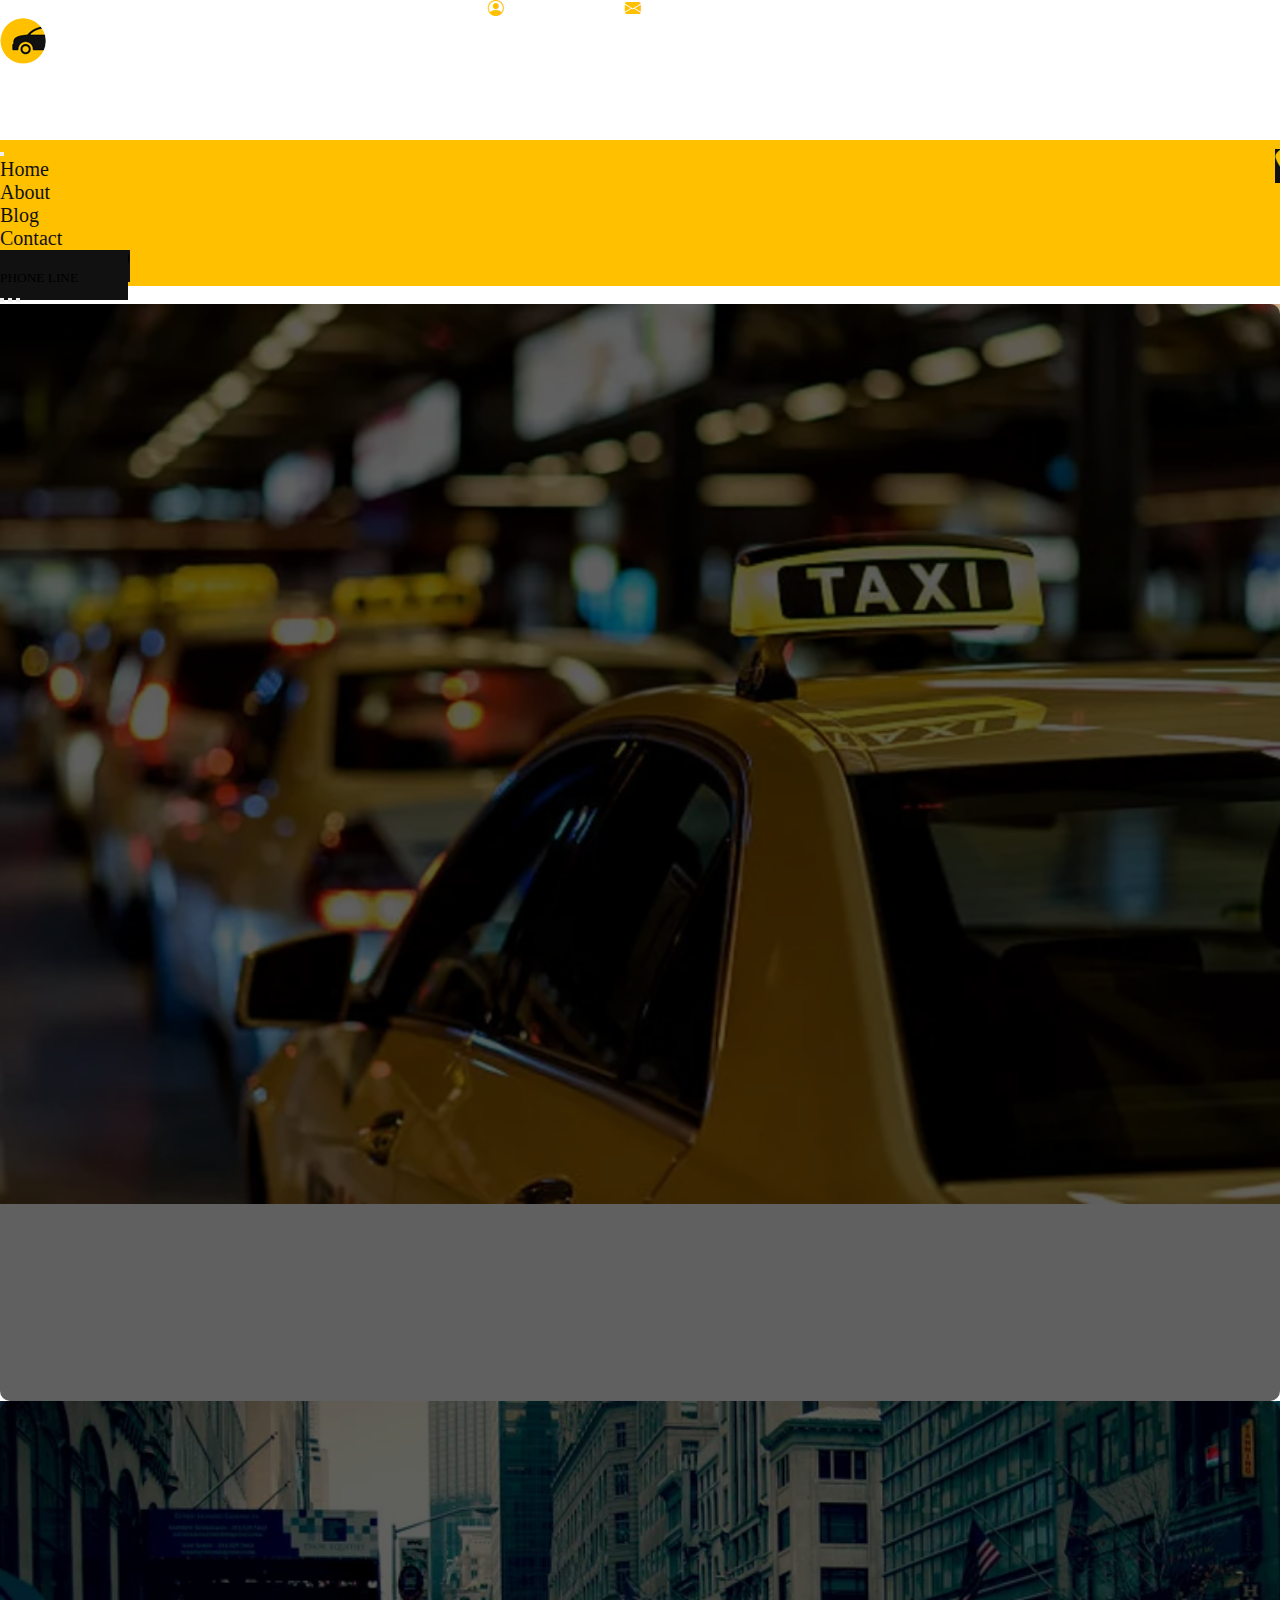
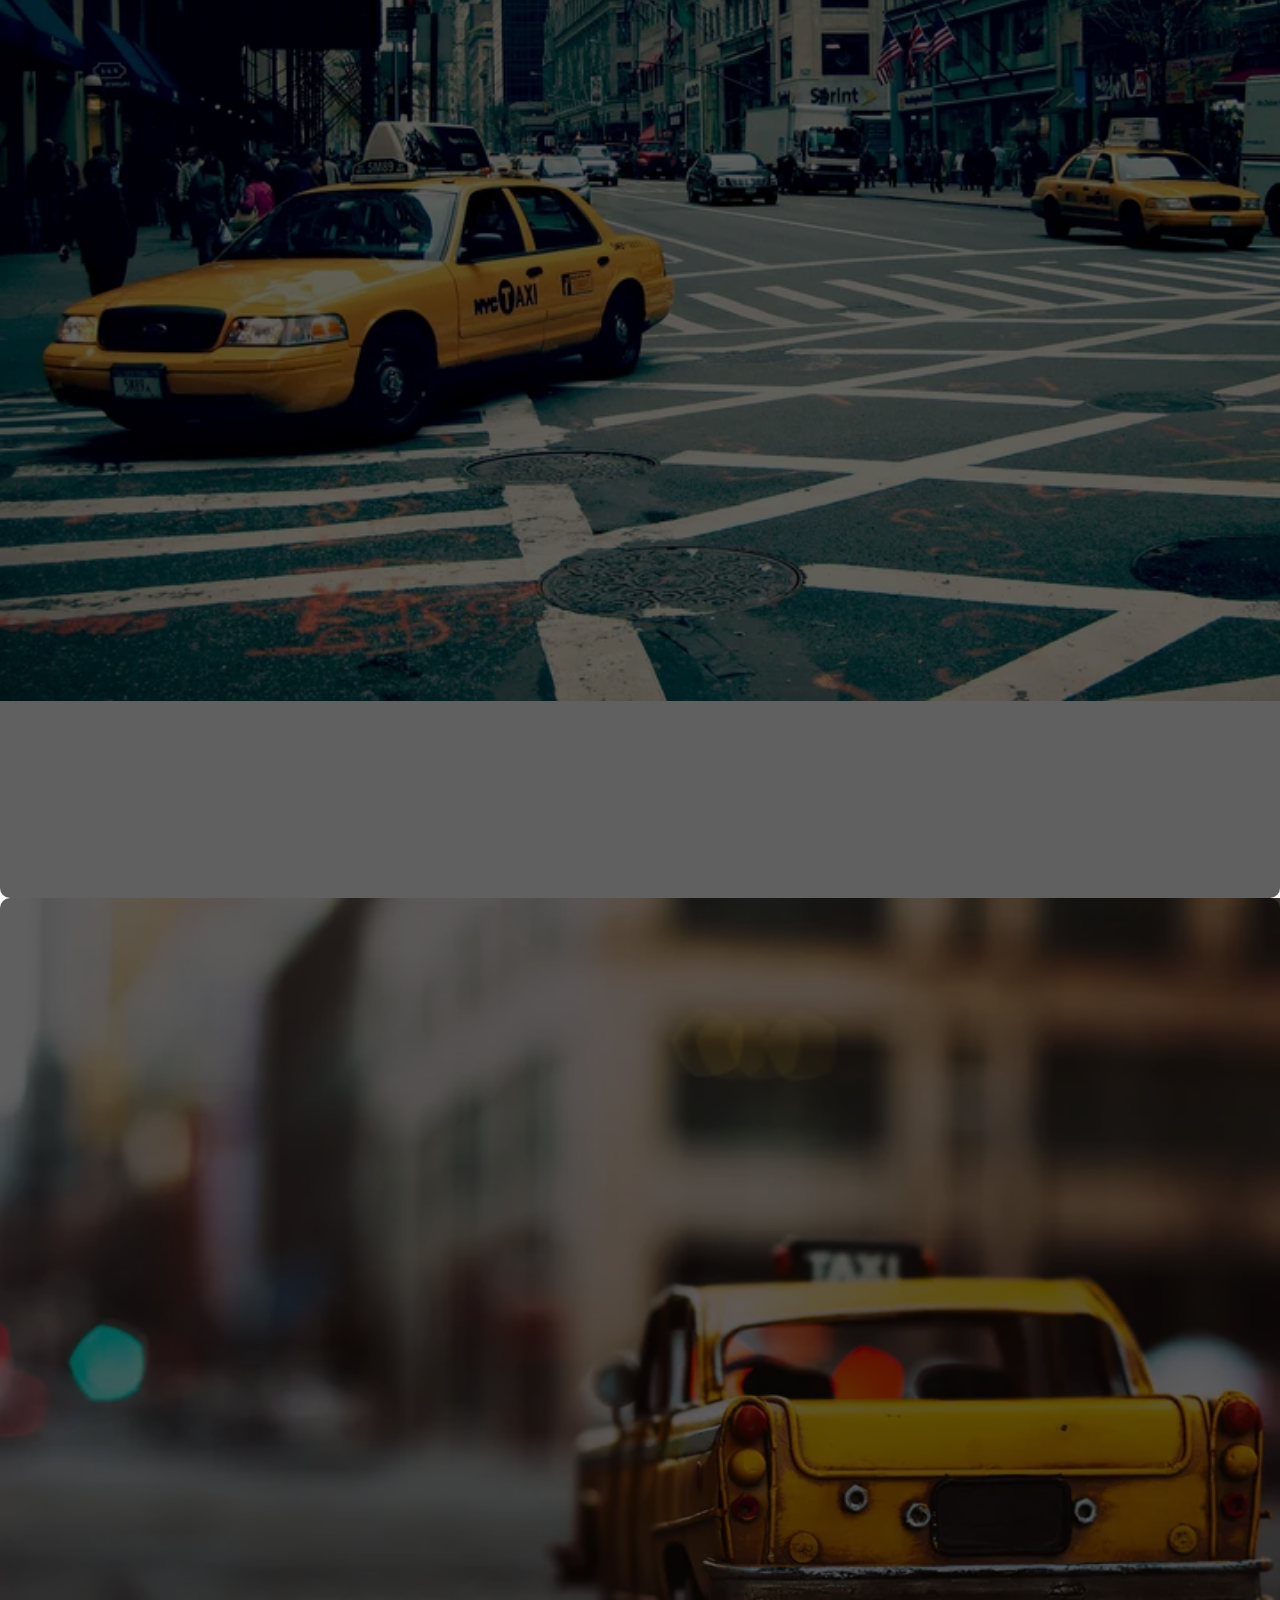
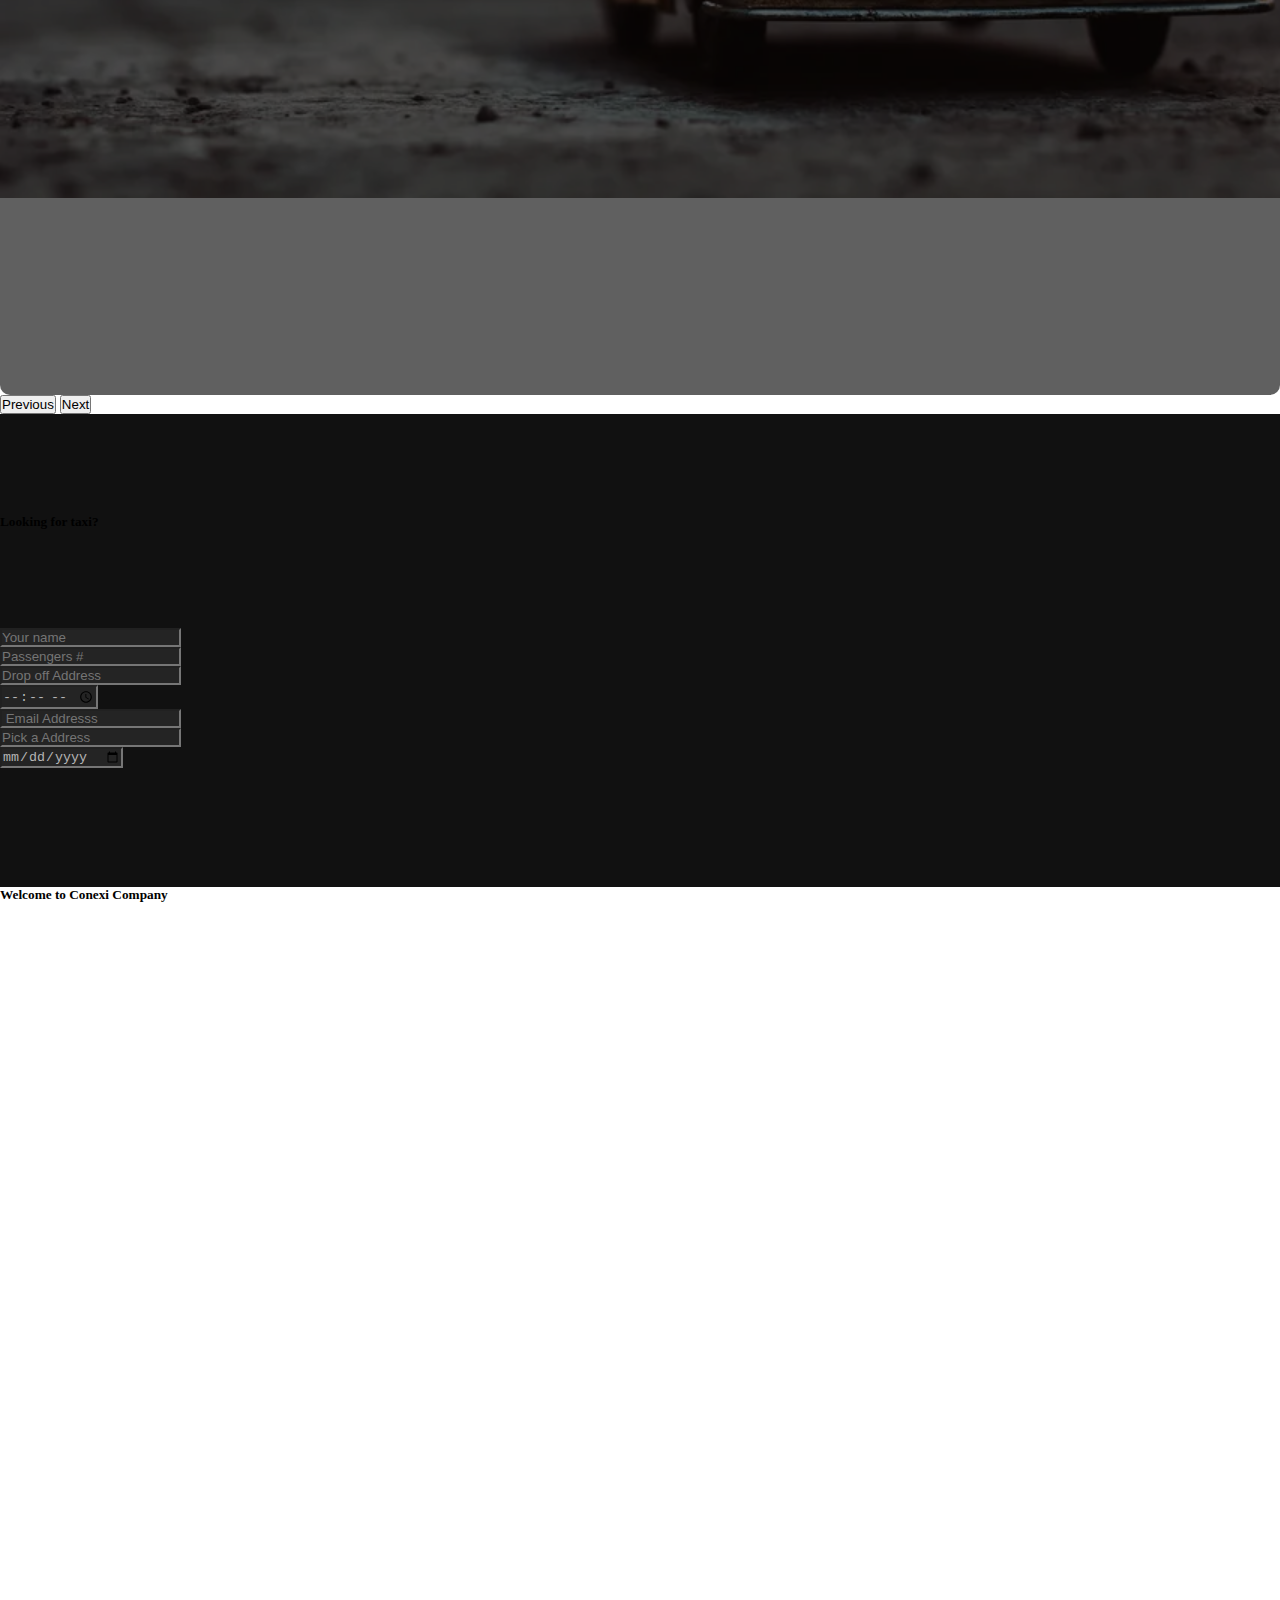
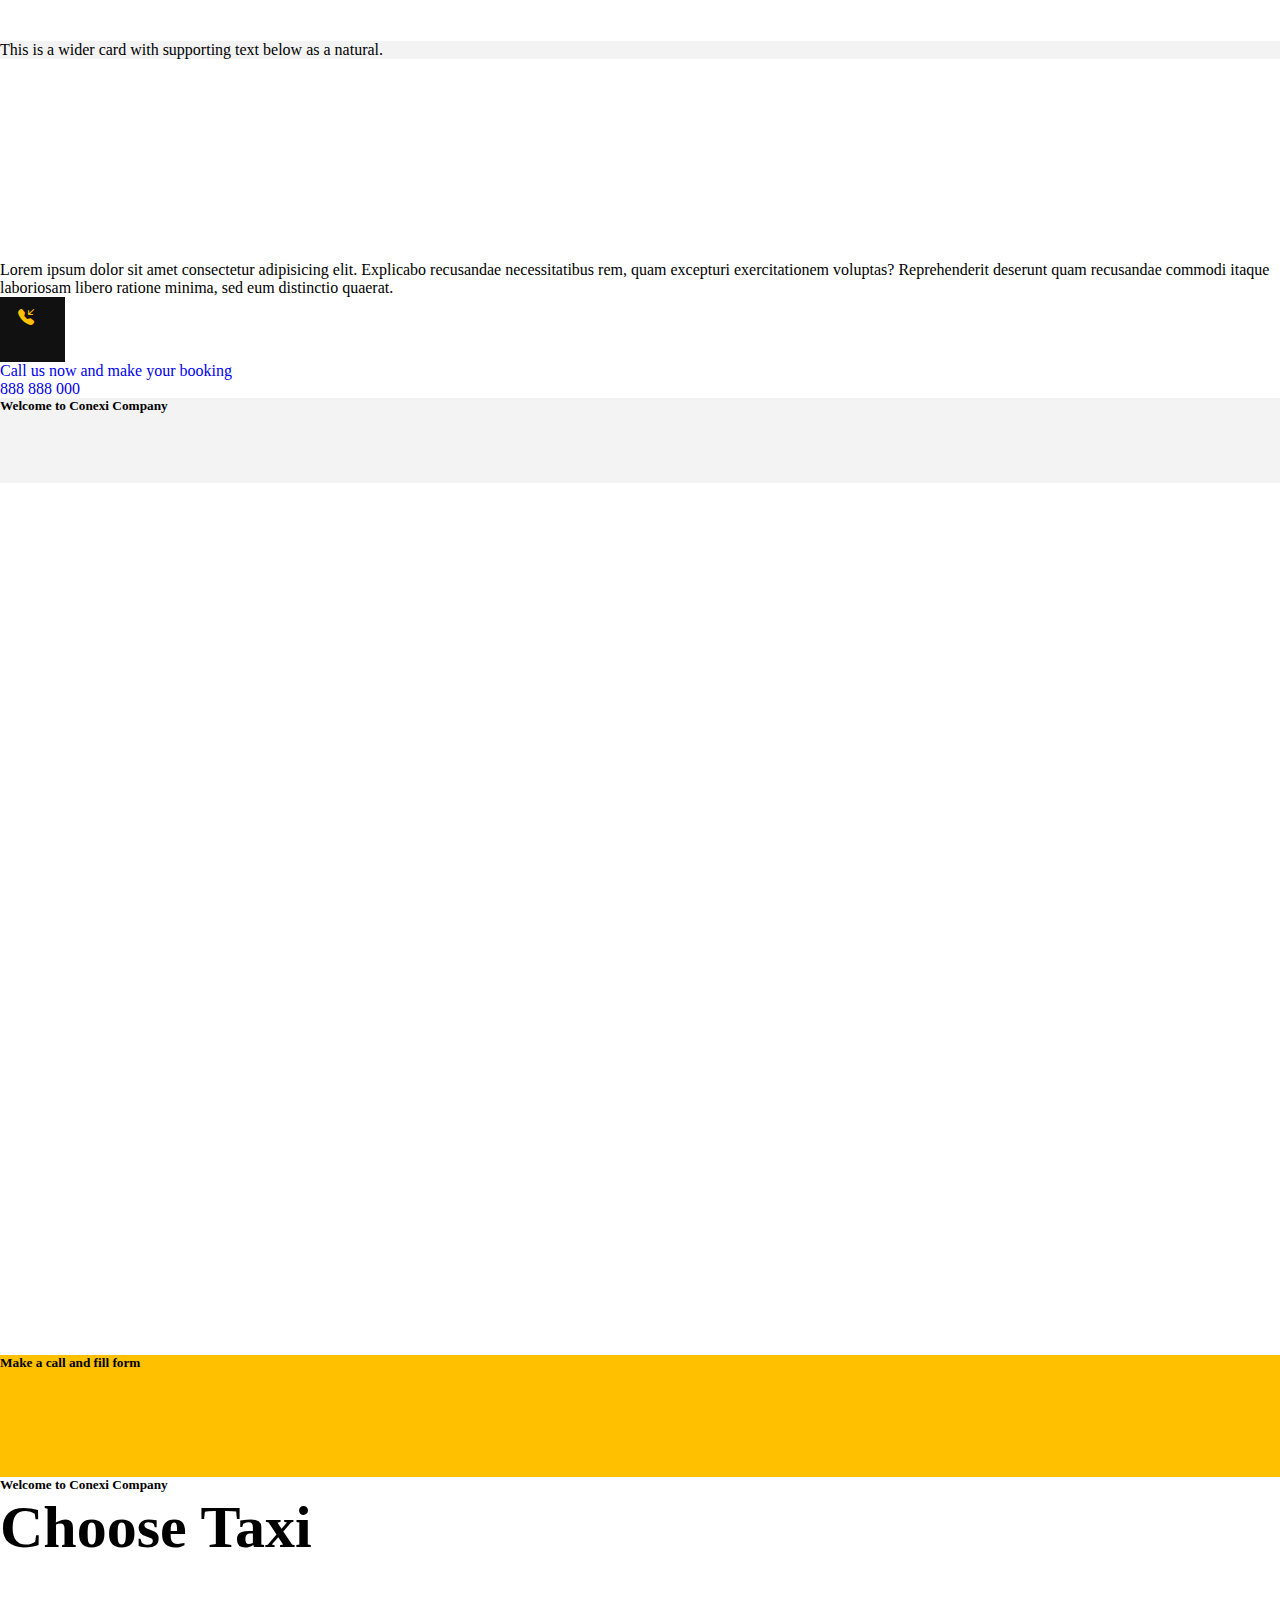
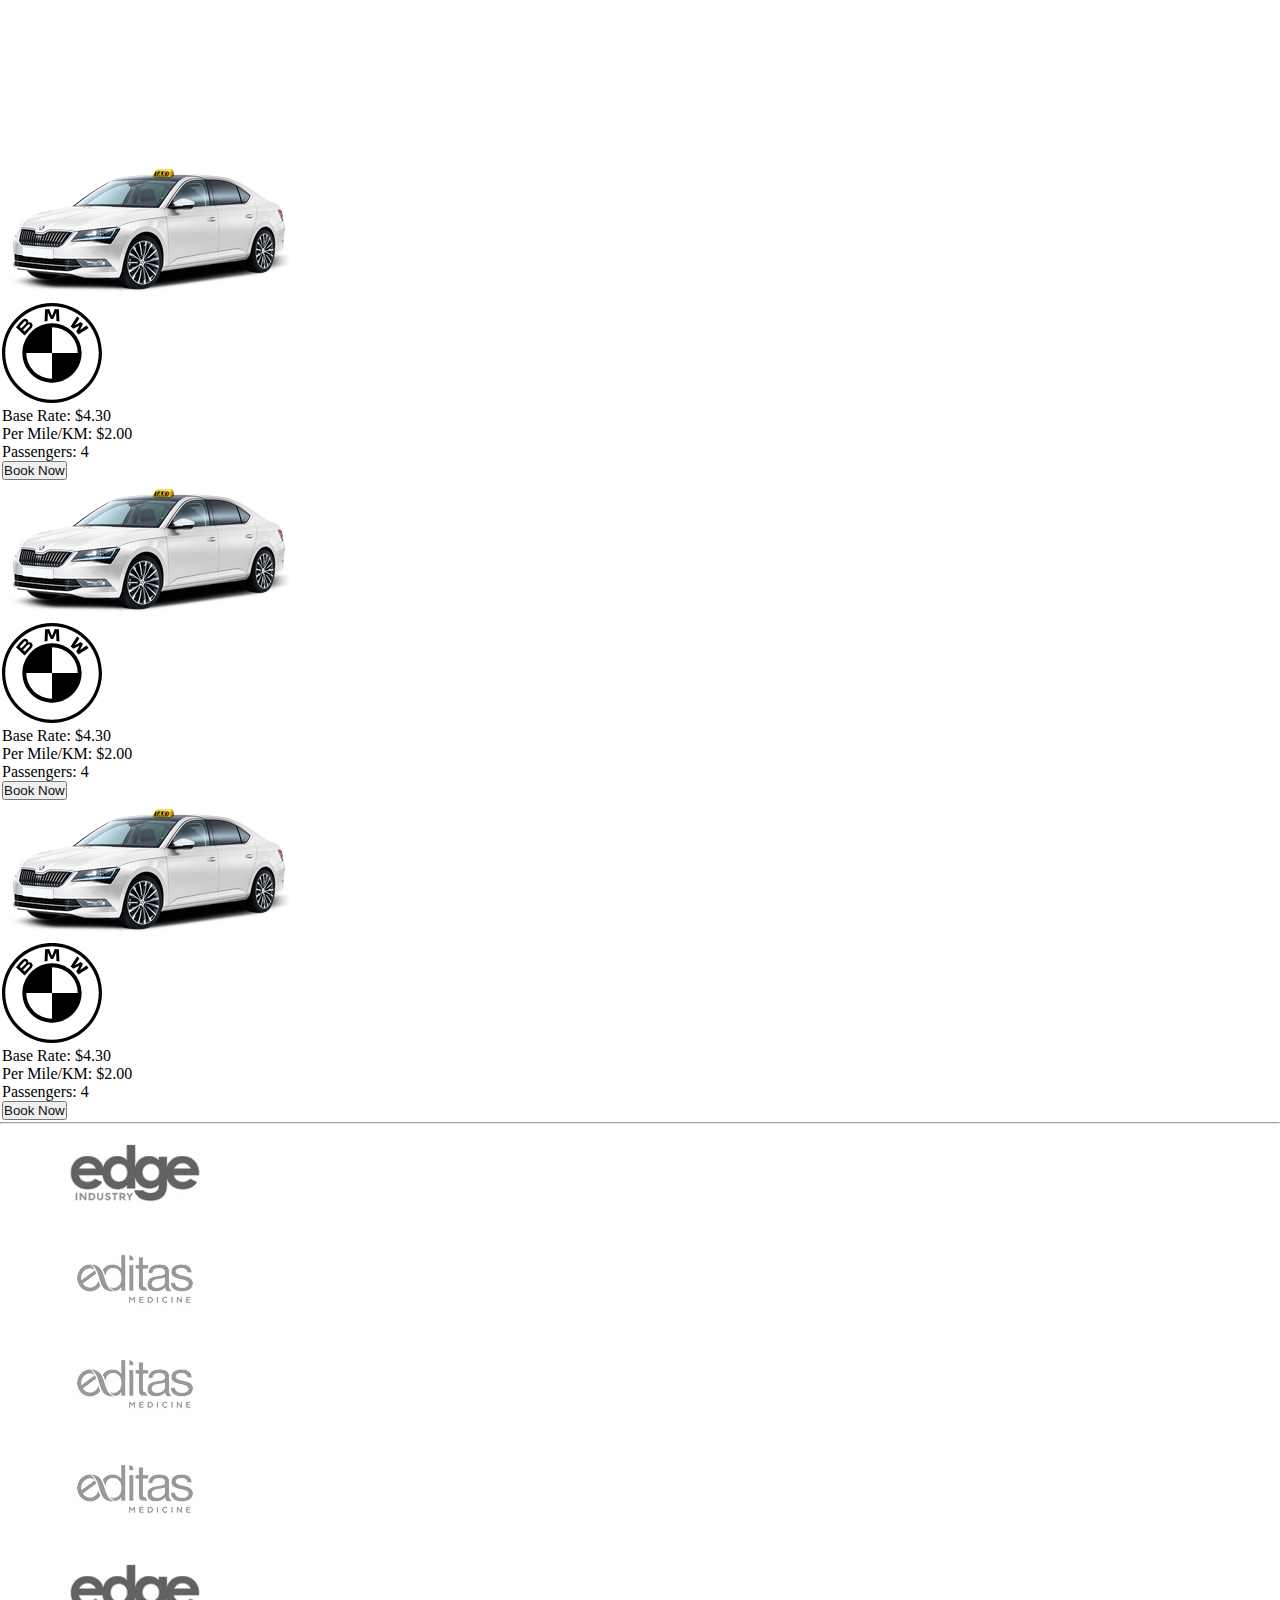
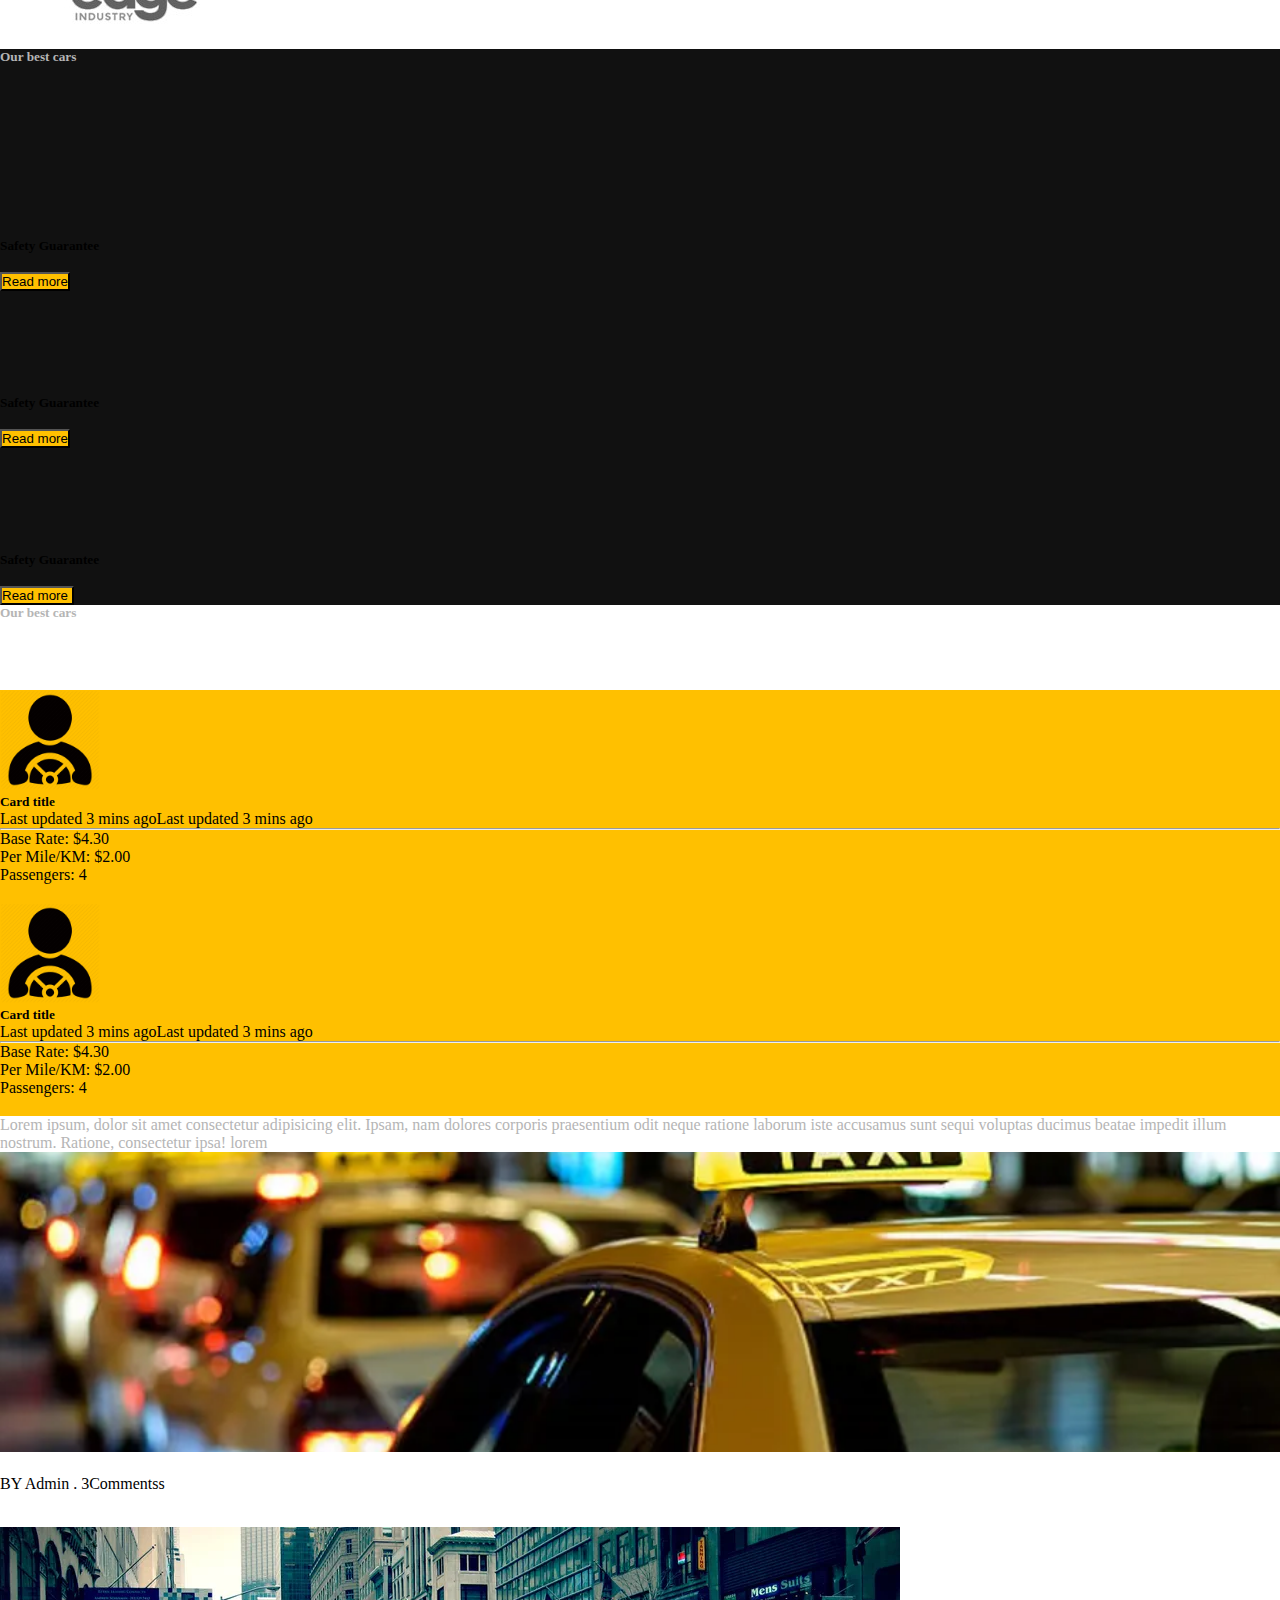
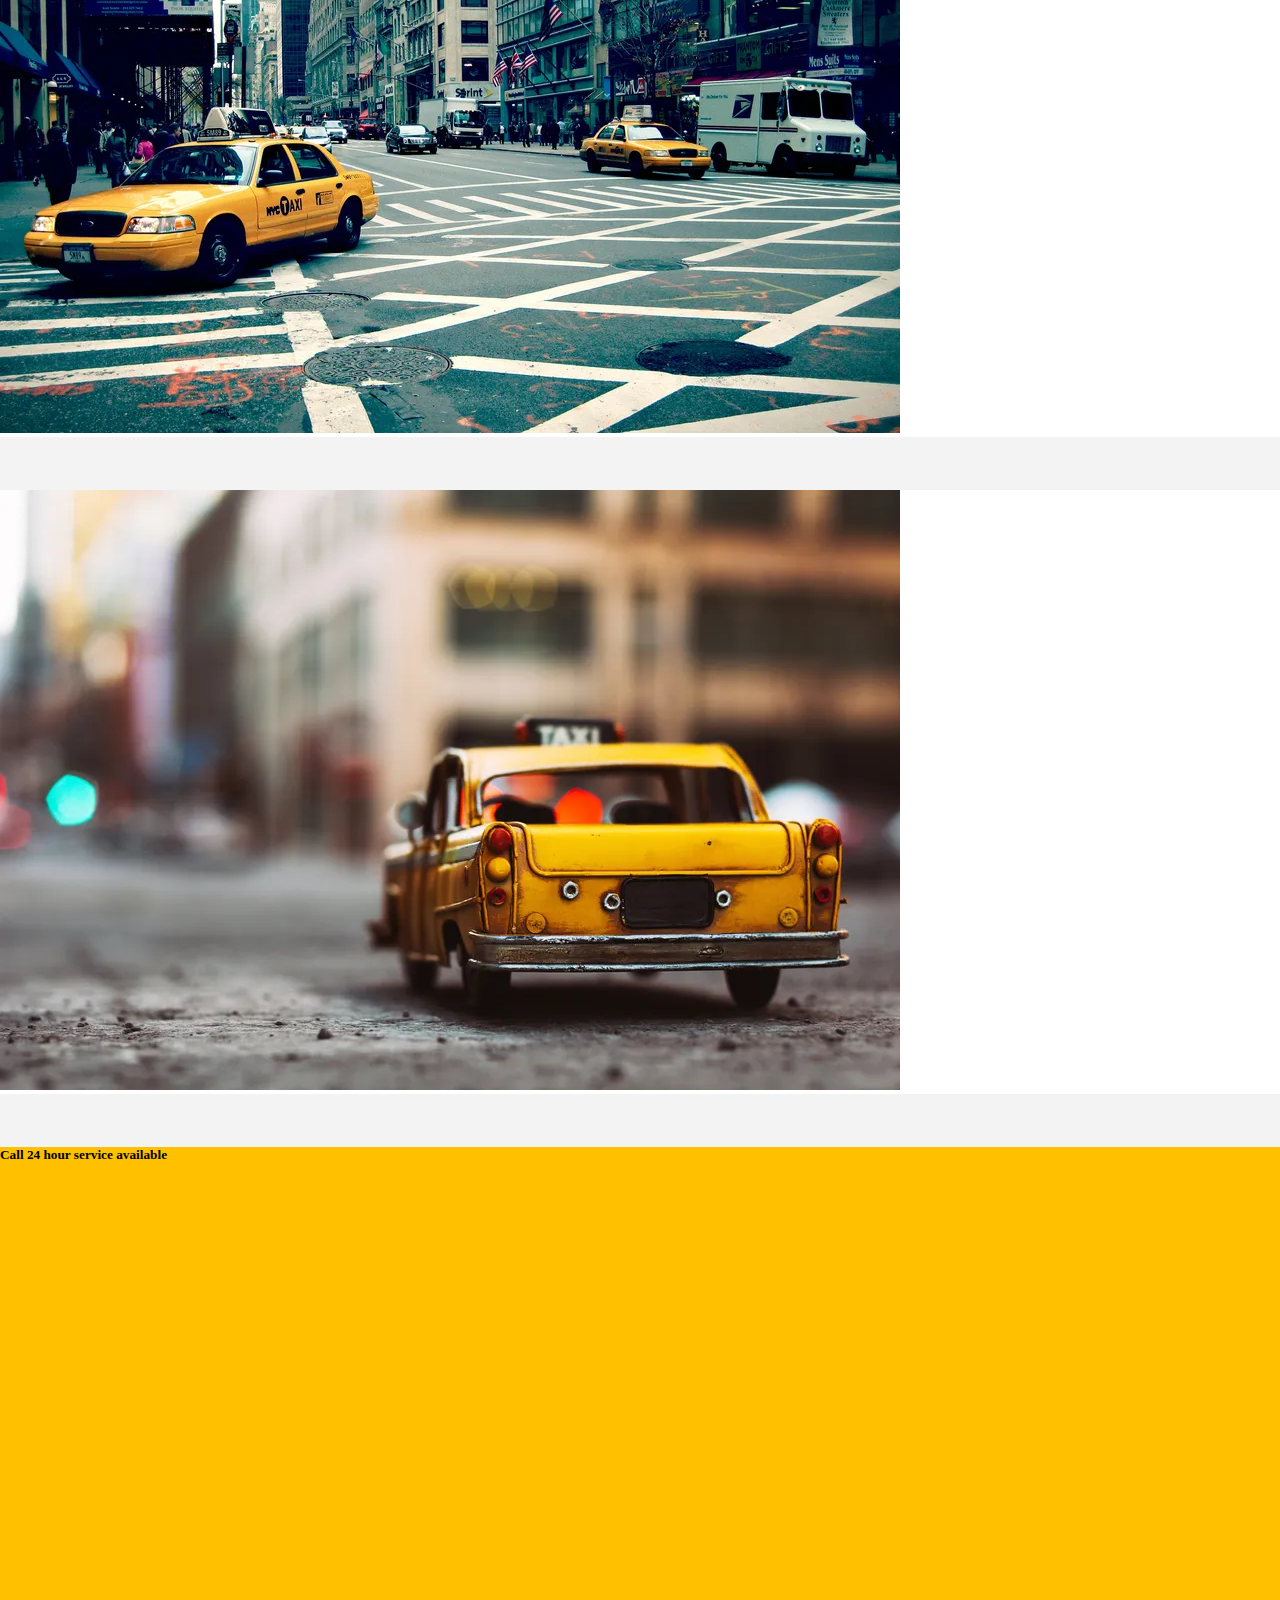
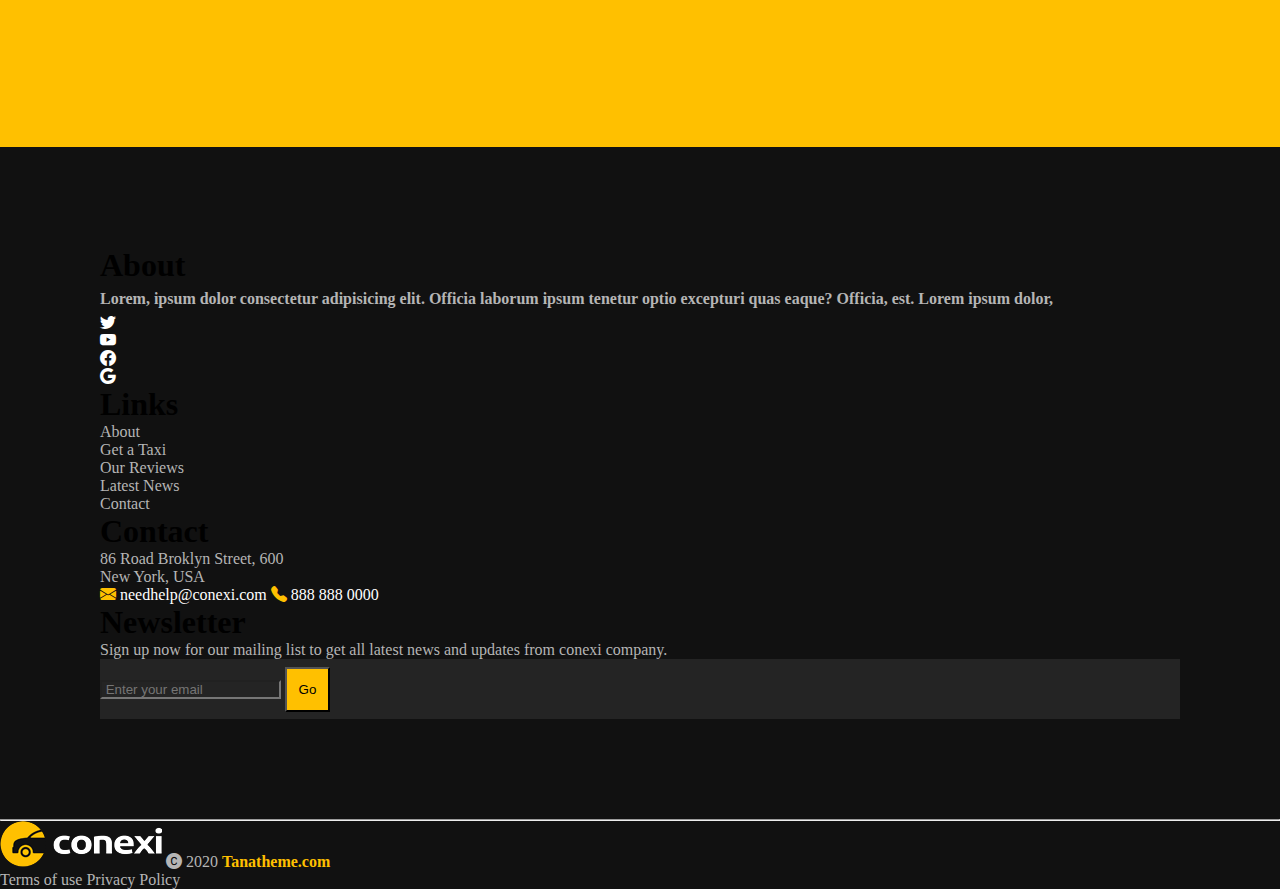
==== index.html @ 7cd39410 "texi booking design added" ====
<!DOCTYPE html>
<html lang="en">
  <head>
    <meta charset="utf-8" />
    <meta name="viewport" content="width=device-width, initial-scale=1" />
    <title>Bootstrap demo</title>
    <!--   BOOTSTRAP CSS Style LINK   -->
    <link
      href="https://cdn.jsdelivr.net/npm/bootstrap@5.3.2/dist/css/bootstrap.min.css"
      rel="stylesheet"
      integrity="sha384-T3c6CoIi6uLrA9TneNEoa7RxnatzjcDSCmG1MXxSR1GAsXEV/Dwwykc2MPK8M2HN"
      crossorigin="anonymous"
    />
    <!-- BOOTSTRAP ICON CDN LINK  -->

    <link
      rel="stylesheet"
      href="https://cdn.jsdelivr.net/npm/bootstrap-icons@1.11.2/font/bootstrap-icons.min.css"
    />

    <!-- Aos animation css link -->
    <link href="https://unpkg.com/aos@2.3.1/dist/aos.css" rel="stylesheet" />
    <!-- CSS LINK -->
    <link rel="stylesheet" href="./assets/css/style.css" />
  </head>

  <body>
    <!-- Navbar Start -->
    <!-- Topbar -->
    <header class="header_wrapper py-4 fixed-top position-absolute top-0">
      <nav class="navbar navbar-expand-lg">
        <div class="container">
          <div
            class="anavbar navbar-item col col-12 col-xxl-5 col-lg-5 col-md-12 col-sm-12 col-md-center text-sm-center text-xxl-start text-xl-start text-lg-start"
          >
            <!-- <a class="  navbar-item me-4 icon-link icon-link-hover text-white"
            style="--bs-icon-link-transform: translate3d(0, -0.125rem, 0)" href="#">
            <i class="bi bi-person-circle align-middle mb-2 text_yellow"></i>Customer Sign In
          </a> -->
            <a
              class="navbar-item-one icon-link icon-link-hover text_white"
              style="--bs-icon-link-transform: translate3d(0, -0.125rem, 0)"
              href="#"
            >
              <i class="bi bi-person-circle align-middle mb-2 text_yellow"></i>
              Customer Sign In
            </a>
            <a
              class="navbar-item-two icon-link icon-link-hover text_white"
              style="--bs-icon-link-transform: translate3d(0, -0.125rem, 0)"
              href="#"
            >
              <i class="bi bi-envelope-fill align-middle text_yellow"></i>
              needhelp@conexi.com
            </a>
          </div>
          <div
            class="nav-item col col-12 col-xxl-2 col-lg-2 col-md-12 col-sm-12 text-center"
          >
            <a href="#" class="navbar-brand text-center">
              <img
                src="./assets/images/logo-1-1.png"
                class="navbar-item img-fluid"
                alt="#"
              />
            </a>
          </div>
          <div
            class="col col-12 col-xxl-5 col-lg-5 col-md-12 col-sm-12 text-center collapse navbar-collapse justify-content-end"
          >
            <ul class="text-center navbar-nav menu-navbar-nav-ul">
              <li class="nav-item">
                <a
                  class="nav-link active icon-link icon-link-hover"
                  style="--bs-icon-link-transform: translate3d(0, -0.125rem, 0)"
                  aria-current="page"
                  href="#"
                >
                  <i class="bi bi-twitter text_white"></i
                ></a>
              </li>
              <li class="nav-item">
                <a
                  class="nav-link active icon-link icon-link-hover"
                  style="--bs-icon-link-transform: translate3d(0, -0.125rem, 0)"
                  aria-current="page"
                  href="#"
                >
                  <i class="bi bi-youtube text_white"></i
                ></a>
              </li>
              <li class="nav-item">
                <a
                  class="nav-link active icon-link icon-link-hover"
                  style="--bs-icon-link-transform: translate3d(0, -0.125rem, 0)"
                  aria-current="page"
                  href="#"
                  ><i class="bi bi-facebook text_white"></i
                ></a>
              </li>
              <li class="nav-item">
                <a
                  class="nav-link active icon-link icon-link-hover"
                  style="--bs-icon-link-transform: translate3d(0, -0.125rem, 0)"
                  aria-current="page"
                  href="#"
                  ><i class="bi bi-google text_white"></i
                ></a>
              </li>
            </ul>
          </div>
        </div>
      </nav>
      <!-- Topbar Exit -->

      <div class="container">
        <nav
          class="navbar navbar-expand-lg theme_color rounded-pill p-0 ps-5 my-4"
        >
          <button
            class="navbar-toggler"
            type="button"
            data-bs-toggle="collapse"
            data-bs-target="#navbarText"
            aria-controls="navbarText"
            aria-expanded="false"
            aria-label="Toggle navigation"
          >
            <span class="navbar-toggler-icon"></span>
          </button>
          <div
            class="collapse navbar-collapse theme_color rounded-start-pill"
            style="position: relative"
            id="navbarText"
          >
            <ul class="navbar-nav mx-auto">
              <li class="nav-item me-5">
                <a
                  class="nav-link text_black"
                  style="font-size: 20px"
                  href="./index.html"
                >
                  <span>Home</span></a
                >
              </li>

              <li class="nav-item mx-5">
                <a
                  class="nav-link text_black"
                  style="font-size: 20px"
                  href="./about.html"
                  ><span>About</span></a
                >
              </li>
              <li class="nav-item mx-5">
                <a
                  class="nav-link text_black"
                  style="font-size: 20px"
                  href="./blog.html"
                  ><span>Blog</span></a
                >
              </li>
              <li class="nav-item mx-5">
                <a
                  class="nav-link text_black"
                  style="font-size: 20px"
                  href="./contact.html"
                  ><span>Contact</span></a
                >
              </li>
              <li
                class="call rounded-start-pill theme_black nav-item ps-2 pt-1 pb-2"
                style="position: absolute; right: -25px; top: -9px"
              >
                <a
                  class="nav-link active icon-link icon-link-hover"
                  style="--bs-icon-link-transform: translate3d(0, -0.125rem, 0)"
                  aria-current="page"
                  href="#"
                  ><i class="bi bi-telephone-inbound-fill text_yellow"></i
                ></a>
              </li>
            </ul>
          </div>
          <span
            class="navbar-text theme_black text-white rounded-end-pill"
            style="padding: 15px 50px 15px 50px"
          >
            <strong>888 888 000 </strong><br /><small>PHONE LINE </small>
          </span>
        </nav>
      </div>
    </header>
    <!-- Navbar Exit -->
    <!-- Slider Start -->
    <div id="carouselExampleCaptions" class="carousel slide position-relative">
      <div class="carousel-indicators">
        <button
          type="button"
          data-bs-target="#carouselExampleCaptions"
          data-bs-slide-to="0"
          class="active"
          aria-current="true"
          aria-label="Slide 1"
        ></button>
        <button
          type="button"
          data-bs-target="#carouselExampleCaptions"
          data-bs-slide-to="1"
          aria-label="Slide 2"
        ></button>
        <button
          type="button"
          data-bs-target="#carouselExampleCaptions"
          data-bs-slide-to="2"
          aria-label="Slide 3"
        ></button>
      </div>
      <div class="carousel-inner">
        <div class="carousel-item active taxi_img">
          <img
            src="./assets/images/taxi-1347-x-900-picture-w6wrxgjtndz54ntm.jpg"
            class="d-block w-100"
            style="height: 100vh; object-fit: cover"
            alt="asdfghjkldfgh"
          />
          <div class="carousel-caption d-none d-md-block">
            <h5 data-aos="zoom-in" data-aos-duration="1200">
              Cheap & Trusted <br />
              Taxi Company
            </h5>
            <p data-aos="fade-up" data-aos-duration="800">
              Some representative placeholder <br />
              content for the first slide.
            </p>

            <input
              data-aos="zoom-out"
              data-aos-duration="1600"
              class="btn-form btn rounded-pill theme_color py-2 px-5 fs-4"
              type="submit"
              value="Submit"
            />
          </div>
        </div>
        <div class="carousel-item taxi_img">
          <img
            src="./assets/images/taxi-1920-x-1080-picture-wobtoakrvd2w2hs9.jpg"
            class="d-block w-100"
            style="height: 100vh; object-fit: cover"
            alt="..."
          />
          <div class="carousel-caption d-none d-md-block">
            <h5 data-aos="fade-down" data-aos-duration="800">
              Cheap & Trusted <br />
              Taxi Company
            </h5>
            <p data-aos="fade-up" data-aos-duration="1400">
              Some representative placeholder <br />content for the second
              slide.
            </p>
            <input
              data-aos="zoom-out"
              data-aos-duration="1600"
              class="btn-form btn rounded-pill theme_color py-2 px-5 fs-4"
              type="submit"
              value="Submit"
            />
          </div>
        </div>
        <div class="carousel-item taxi_img">
          <img
            src="./assets/images/taxi-2048-x-1365-picture-crtvfa8bc0iemvej.jpg"
            class="d-block w-100"
            style="height: 100vh; object-fit: cover"
            alt="..."
          />
          <div class="carousel-caption d-none d-md-block">
            <h5 data-aos="fade-down" data-aos-duration="800">
              Cheap & Trusted <br />
              Taxi Company
            </h5>

            <p data-aos="fade-up" data-aos-duration="1000">
              Some representative placeholder <br />
              content for the third slide.
            </p>
            <input
              data-aos="zoom-out"
              data-aos-duration="1600"
              class="btn-form btn rounded-pill theme_color py-2 px-5 fs-4"
              type="submit"
              value="Submit"
            />
          </div>
        </div>
      </div>
      <button
        class="carousel-control-prev"
        type="button"
        data-bs-target="#carouselExampleCaptions"
        data-bs-slide="prev"
      >
        <span class="carousel-control-prev-icon" aria-hidden="true"></span>
        <span class="visually-hidden">Previous</span>
      </button>
      <button
        class="carousel-control-next"
        type="button"
        data-bs-target="#carouselExampleCaptions"
        data-bs-slide="next"
      >
        <span class="carousel-control-next-icon" aria-hidden="true"></span>
        <span class="visually-hidden">Next</span>
      </button>
    </div>
    <!--  Slider Exit -->
    <!-- Form Start -->
    <div class="background theme_black" style="padding: 100px 0px">
      <div class="container">
        <div class="row theme_black border-0">
          <div
            class="col col-12 col-xxl-4 col-lg-6 col-xs-12 col-md-12 col-sm-12 border-0"
          >
            <div class="card border-0">
              <div class="card-body theme_black">
                <h5 class="text-white">Looking for taxi?</h5>
                <h1
                  data-aos="fade-up"
                  data-aos-duration="1000"
                  class="text-white mb-5"
                  style="font-size: 70px"
                >
                  Make your booking
                </h1>
                <p
                  data-aos="fade-up"
                  data-aos-duration="1200"
                  class="text-white"
                >
                  Lorem ipsum dolor sit amet consectetur adipisicing elit.
                  Architecto, debitis.
                </p>
              </div>
            </div>
          </div>
          <div class="col col-12 col-xxl-4 col-lg-3 col-md-12 col-sm-12">
            <div class="card theme_black">
              <div class="card-body theme_black">
                <form>
                  <div class="">
                    <input
                      type="text"
                      class="w-100 rounded-pill text-white theme_fade-black mb-4 p-3 border-0"
                      placeholder="Your name"
                      id="exampleInputEmail1"
                      aria-describedby="emailHelp"
                    />
                  </div>
                  <div class="">
                    <input
                      type="text"
                      class="w-100 rounded-pill text-white theme_fade-black mb-4 p-3 border-0"
                      placeholder="Passengers #"
                      aria-describedby="emailHelp"
                    />
                  </div>
                  <div class="">
                    <input
                      type="text"
                      class="w-100 rounded-pill text-white theme_fade-black mb-4 p-3 border-0"
                      placeholder="Drop off Address"
                      aria-describedby="emailHelp"
                    />
                  </div>
                  <div class="">
                    <input
                      type="time"
                      class="w-100 rounded-pill text-white theme_fade-black text_fade-white mb-4 p-3 border-0"
                      placeholder="Select time"
                      aria-describedby="emailHelp"
                    />
                  </div>
                </form>
              </div>
            </div>
          </div>
          <div class="col col-12 col-xxl-4 col-lg-3 col-md-12 col-sm-12">
            <div class="card theme_black theme_black">
              <div class="card-body">
                <form>
                  <div class="">
                    <input
                      type="text"
                      class="w-100 rounded-pill text-white theme_fade-black mb-4 p-3 border-0"
                      placeholder=" Email Addresss"
                      aria-describedby="emailHelp"
                    />
                  </div>
                  <div class="">
                    <input
                      type="text"
                      class="w-100 rounded-pill text-white theme_fade-black mb-4 p-3 border-0"
                      placeholder="Pick a Address"
                      aria-describedby="emailHelp"
                    />
                  </div>
                  <div class="">
                    <input
                      type="date"
                      class="w-100 rounded-pill text-white theme_fade-black mb-4 text_fade-white p-3 border-0"
                      aria-describedby="emailHelp"
                    />
                  </div>
                  <div data-aos="fade-left" data-aos-duration="1000" class="">
                    <input
                      class="btn-form btn rounded-pill theme_color p-3 w-100"
                      type="submit"
                      value="Submit"
                    />
                  </div>
                </form>
              </div>
            </div>
          </div>
        </div>
      </div>
    </div>
    <!-- Form Exit -->
    <!-- Gallery  -->
    <div class="container">
      <div class="row">
        <div
          class="col col-12 col-xxl-12 col-xs-12 col-lg-12 col-md-12 col-sm-12 card my-5 border-0"
        >
          <div class="card-body text-center border-0">
            <h5>Welcome to Conexi Company</h5>
            <h2
              data-aos="fade-up"
              data-aos-anchor-placement="bottom-center"
              data-aos-duration="1000"
              class="card-title"
              style="font-size: 60px; font-weight: bolder"
            >
              Your first choice <br />
              for traveling anywhere
            </h2>
          </div>
        </div>
      </div>

      <div class="container">
        <div class="row">
          <div
            class="col col-12 col-xxl-6 col-xl-6 col-lg-6 col-md-12 col-sm-12"
          >
            <div class="h-100" style="height: 600px">
              <img
                data-aos="zoom-in"
                data-aos-duration="1000"
                src="./assets/images/taxi-2048-x-1365-picture-crtvfa8bc0iemvej.jpg"
                class="img-fluid rounded h-100"
                alt=""
              />
            </div>
          </div>

          <div
            class="col col-12 col-xxl-6 col-xl-6 col-lg-6 col-md-12 col-sm-12 h-100"
          >
            <div class="row mt-md-3 mt-3 mt-sm-3 g-0" style="height: 220px">
              <div class="col-6 align-items-stretch h-100" style="height: 100%">
                <p
                  class="card-text p-5 text-center fs-5 theme_fade-white rounded-start h-100"
                >
                  This is a wider card with supporting text below as a natural.
                </p>
              </div>

              <div
                class="col-6 h-100 align-items-stretch"
                style="height: 220px"
              >
                <img
                  data-aos="zoom-in-left"
                  data-aos-duration="1000"
                  src="./assets/images/taxi-1347-x-900-picture-w6wrxgjtndz54ntm.jpg"
                  class="img-fluid rounded-end h-100 w-100"
                  style="object-fit: cover"
                  alt=""
                />
              </div>
            </div>
            <p class="my-4">
              Lorem ipsum dolor sit amet consectetur adipisicing elit. Explicabo
              recusandae necessitatibus rem, quam excepturi exercitationem
              voluptas? Reprehenderit deserunt quam recusandae commodi itaque
              laboriosam libero ratione minima, sed eum distinctio quaerat.
            </p>
            <div class="d-flex justify-content-center align-item-center pt-4">
              <div
                class="me-3 rounded-pill theme_black fs-3 icon-link icon-link-hover"
                style="width: 65px; height: 65px; padding: 12px 10px 10px 18px"
              >
                <i
                  class="bi bi-telephone-inbound-fill text_yellow w-100 h-100"
                ></i>
              </div>
              <div>
                <a href="#"> Call us now and make your booking</a> <br />
                <a href="#" class="text-center"> 888 888 000</a>
              </div>
            </div>
          </div>
          <div></div>
        </div>
      </div>
    </div>

    <!-- Galerry Exit -->
    <!--  Numbers speak -->
    <div class="row p-0 m-0">
      <div
        class="col col-12 col-xxl-12 col-xs-12 col-lg-12 col-md-12 col-sm-12 card mt-5 border-0 theme_fade-white"
      >
        <div class="card-body mt-5 text-center border-0">
          <h5>Welcome to Conexi Company</h5>
          <h2
            data-aos="fade-up"
            data-aos-anchor-placement="bottom-center"
            data-aos-duration="1200"
            class="card-title"
            style="font-size: 60px; font-weight: bolder"
          >
            Numbers Speak
          </h2>
        </div>
      </div>
    </div>
    <div class="theme_fade-white pt-5">
      <div class="container">
        <div
          class="row mb-5 g-1 theme_fade-white row-cols-xxl-4 row-cols-xl-4 row-cols-lg-4 row-cols-md-2 row-cols-sm-2 row-cols-1"
        >
          <div
            class="col col-3 theme_white rounded text-center"
            style="padding: 80px"
          >
            <div
              data-aos="fade-up"
              data-aos-anchor-placement="top-center"
              data-aos-duration="800"
              class="text-center"
            >
              <i class="bi bi-speedometer fs-1 text_yellow"></i>
              <h3 class=" ">8700</h3>
              <p>KM Driven</p>
            </div>
          </div>
          <div
            class="col col-3 theme_white rounded text-center"
            style="padding: 80px"
          >
            <div
              data-aos="fade-up"
              data-aos-anchor-placement="top-center"
              data-aos-duration="1000"
              class="text-center"
            >
              <i class="bi bi-speedometer fs-1 text_yellow"></i>
              <h3 class=" ">8700</h3>
              <p>KM Driven</p>
            </div>
          </div>
          <div
            class="col col-3 theme_white rounded text-center"
            style="padding: 80px"
          >
            <div
              data-aos="fade-up"
              data-aos-anchor-placement="top-center"
              data-aos-duration="1200"
              class="text-center"
            >
              <i class="bi bi-speedometer fs-1 text_yellow"></i>
              <h3 class=" ">8700</h3>
              <p>KM Driven</p>
            </div>
          </div>
          <div
            class="col col-3 theme_white rounded text-center"
            style="padding: 80px"
          >
            <div
              data-aos="fade-up"
              data-aos-anchor-placement="top-center"
              data-aos-duration="1400"
              class="text-center"
            >
              <i class="bi bi-speedometer fs-1 text_yellow"></i>
              <h3 class=" ">8700</h3>
              <p>KM Driven</p>
            </div>
          </div>
        </div>
      </div>

      <div
        class="theme_color p-5 d-flex justify-content-center align-item-center"
      >
        <div class="container">
          <div class="card w-100 border-0">
            <div class="row g-5 p-5 theme_color">
              <div
                class="col col-12 col-xxl-8 col-xl-8 col-lg-8 col-md-6 col-sm-12"
              >
                <div class="card-body">
                  <h5 class="card-title">Make a call and fill form</h5>
                  <br />
                  <h5
                    data-aos="fade-up"
                    data-aos-duration="1100"
                    class="card-title"
                    style="font-size: 60px; font-weight: bolder"
                  >
                    Call our agent to get a quote.
                  </h5>
                </div>
              </div>
              <div
                class="col col-12 col-xxl-4 col-xl-4 col-lg-4 col-md-6 col-sm-12 border-0 pt-4"
              >
                <button
                  data-aos="fade-left"
                  data-aos-duration="900"
                  class="btn-bt text_white theme_black border-0 rounded-pill p-3 mt-5 w-50"
                >
                  Book Now
                </button>
              </div>
            </div>
          </div>
        </div>
      </div>
    </div>
    <!-- Numbers speak Exit -->
    <!--  Choose Taxi -->
    <div class="container-fluid">
      <div class="row p-0 m-0">
        <div
          class="col col-12 col-xxl-12 col-xs-12 col-lg-12 col-md-12 col-sm-12 card mt-5 border-0"
        >
          <div class="card-body mt-5 text-center border-0">
            <h5>Welcome to Conexi Company</h5>
            <h2
              data-aos="fade-up"
              data-aos-anchor="#example-anchor"
              data-aos-offset="100"
              data-aos-duration="1200"
              class="card-title"
              style="font-size: 60px; font-weight: bolder"
            >
              Choose Taxi
            </h2>
          </div>
        </div>
      </div>
      <div class="container">
        <div
          class="row row-cols-xxl-4 row-cols-xl-4 row-cols-lg-4 row-cols-md-2 row-cols-sm-2 row-cols-2 my-5 g-2"
          style="height: 200px"
        >
          <div class="col-md-3 border-0 h-50">
            <button
              data-aos="zoom-in"
              data-aos-duration="1100"
              class="btn-yt text_fade-black theme_fade-white border-0 rounded-pill h-50 w-100"
            >
              Book Now
            </button>
          </div>
          <div class="col-md-3 border-0 h-50">
            <button
              data-aos="zoom-in"
              data-aos-duration="1100"
              class="btn-yt text_fade-black theme_fade-white border-0 rounded-pill h-50 w-100"
            >
              Book Now
            </button>
          </div>
          <div class="col-md-3 border-0 h-50">
            <button
              data-aos="zoom-in"
              data-aos-duration="1100"
              class="btn-yt text_fade-black theme_fade-white border-0 rounded-pill h-50 w-100"
            >
              Book Now
            </button>
          </div>
          <div class="col-md-3 border-0 h-50">
            <button
              data-aos="zoom-in"
              data-aos-duration="1100"
              class="btn-yt text_fade-black theme_fade-white border-0 rounded-pill h-50 w-100"
            >
              Book Now
            </button>
          </div>
        </div>
      </div>
    </div>
    <div class="container">
      <div
        class="row row-cols-xxl-3 row-cols-xl-3 row-cols-lg-3 row-cols-md-1 row-cols-sm-1 row-cols-1 mb-5 g-5"
      >
        <div class="col">
          <div class="car-border card h-100 p-5 text-center">
            <img
              src="./assets/images/pricing-1-1.png"
              class="card-img-top"
              alt="..."
            />
            <div class="card-body">
              <img
                src="./bmw.svg"
                class="mt-4"
                style="width: 100px; height: 100px"
                alt=""
              />
              <ul class="list-group my-5 mx-3">
                <li class="list-item fs-5 d-flex justify-content-between">
                  <span>Base Rate:</span>
                  <span>$4.30</span>
                </li>
                <li class="list-item fs-5 d-flex justify-content-between">
                  <span>Per Mile/KM:</span>
                  <span>$2.00</span>
                </li>
                <li class="list-item fs-5 d-flex justify-content-between">
                  <span>Passengers:</span>
                  <span>4</span>
                </li>
              </ul>
              <button class="btn-be p-3 rounded-pill w-100 text_black border-0">
                Book Now
              </button>
            </div>
          </div>
        </div>
        <div class="col">
          <div class="card car-border h-100 p-5 text-center">
            <img
              src="./assets/images/pricing-1-1.png"
              class="card-img-top"
              alt="..."
            />
            <div class="card-body">
              <img
                src="./bmw.svg"
                class="mt-4"
                style="width: 100px; height: 100px"
                alt=""
              />
              <ul class="list-group my-5 mx-3">
                <li class="list-item fs-5 d-flex justify-content-between">
                  <span>Base Rate:</span>
                  <span>$4.30</span>
                </li>
                <li class="list-item fs-5 d-flex justify-content-between">
                  <span>Per Mile/KM:</span>
                  <span>$2.00</span>
                </li>
                <li class="list-item fs-5 d-flex justify-content-between">
                  <span>Passengers:</span>
                  <span>4</span>
                </li>
              </ul>
              <button class="btn-be p-3 rounded-pill w-100 text_black border-0">
                Book Now
              </button>
            </div>
          </div>
        </div>
        <div class="col">
          <div class="card car-border h-100 p-5 text-center">
            <img
              src="./assets/images/pricing-1-1.png"
              class="card-img-top"
              alt="..."
            />
            <div class="card-body">
              <img
                src="./bmw.svg"
                class="mt-4"
                style="width: 100px; height: 100px"
                alt=""
              />
              <ul class="list-group my-5 mx-3">
                <li class="list-item fs-5 d-flex justify-content-between">
                  <span>Base Rate:</span>
                  <span>$4.30</span>
                </li>
                <li class="list-item fs-5 d-flex justify-content-between">
                  <span>Per Mile/KM:</span>
                  <span>$2.00</span>
                </li>
                <li class="list-item fs-5 d-flex justify-content-between">
                  <span>Passengers:</span>
                  <span>4</span>
                </li>
              </ul>
              <button class="btn-be p-3 rounded-pill w-100 text_black border-0">
                Book Now
              </button>
            </div>
          </div>
        </div>
      </div>
    </div>
    <!--  Choose Taxi Exit-->
    <!-- car brands -->
    <div class="container">
      <hr />
      <div
        class="row my-5 row-cols-1 row-cols-xxl-5 row-cols-xl-5 row-cols-lg-5 row-cols-md-3 row-cols-sm-2"
      >
        <div class="col">
          <img src="./assets/images/brand-1-1.jpg" alt="" />
        </div>
        <div class="col">
          <img src="./assets/images/brand-1-5.jpg" alt="" />
        </div>
        <div class="col">
          <img src="./assets/images/brand-1-5.jpg" alt="" />
        </div>
        <div class="col">
          <img src="./assets/images/brand-1-5.jpg" alt="" />
        </div>
        <div class="col">
          <img src="./assets/images/brand-1-1.jpg" alt="" />
        </div>
      </div>
    </div>
    <!-- car brands Exit -->
    <!-- Why Choose us -->

    <div class="theme_black p-5">
      <div class="container">
        <div class="row p-0 m-0">
          <div
            class="col col col-12 col-xxl-12 col-xs-12 col-lg-12 col-md-12 col-sm-12 card p-0 border-0"
          >
            <div
              class="card-body pt-5 text-center text-white theme_black border-0"
            >
              <h5 class="text_fade-white">Our best cars</h5>
              <h2
                data-aos="fade-up"
                data-aos-anchor-placement="top-bottom"
                data-aos-duration="1300"
                class="card-title"
                style="font-size: 60px; font-weight: bolder"
              >
                Why Choose us
              </h2>
            </div>
          </div>
        </div>
        <div
          class="row row-cols-xxl-3 row-cols-xl-3 row-cols-lg-3 row-cols-md-1 row-cols-sm-1 row-cols-1 g-4"
        >
          <div class="col">
            <div class="card h-100 border-0 text-center">
              <div class="card-body theme_black p-5">
                <img
                  data-aos-duration="1000"
                  data-aos="zoom-out"
                  src="./assets/images/kisspng-request-for-quotation-sales-quote-service-computer-5af948c1a5b636.6792786215262865296788.png"
                  class="card-img-top rounded-pill theme_color p-3"
                  style="width: 100px; height: 100px"
                  alt="..."
                />

                <h5 class="card-title m-3 text-white">Safety Guarantee</h5>
                <p
                  data-aos-duration="1000"
                  data-aos="zoom-out"
                  class="card-text text_fade-white"
                >
                  This is content. This content is a little bit longer.This is
                  content. This content is a little bit longer.
                </p>
                <input
                  class="btn-form btn rounded-pill theme_color p-3 w-100"
                  type="submit"
                  value="Read more"
                />
              </div>
            </div>
          </div>
          <div class="col">
            <div class="card h-100 border-0 text-center">
              <div class="card-body theme_black p-5">
                <img
                  data-aos-duration="1000"
                  data-aos="zoom-out"
                  src="./assets/images/driver-icon-27020.png"
                  class="card-img-top rounded-pill theme_color p-3"
                  style="width: 100px; height: 100px"
                  alt="..."
                />

                <h5 class="card-title m-3 text-white">Safety Guarantee</h5>
                <p
                  data-aos-duration="1000"
                  data-aos="zoom-out"
                  class="card-text text_fade-white"
                >
                  This is content. This content is a little bit longer.This is
                  content. This content is a little bit longer.
                </p>
                <input
                  class="btn-form btn rounded-pill theme_color p-3 w-100"
                  type="submit"
                  value="Read more"
                />
              </div>
            </div>
          </div>
          <div class="col">
            <div class="card h-100 border-0 text-center">
              <div class="card-body theme_black p-5">
                <img
                  data-aos-duration="1000"
                  data-aos="zoom-out"
                  src="./assets/images/kisspng-request-for-quotation-sales-quote-service-computer-5af948c1a5b636.6792786215262865296788.png"
                  class="card-img-top rounded-pill theme_color p-3"
                  style="width: 100px; height: 100px"
                  alt="..."
                />

                <h5 class="card-title m-3 text-white">Safety Guarantee</h5>
                <p
                  data-aos-duration="1000"
                  data-aos="zoom-out"
                  class="card-text text_fade-white"
                >
                  This is content. This content is a little bit longer.This is
                  content. This content is a little bit longer.
                </p>
                <input
                  class="btn-form btn rounded-pill theme_color p-3 w-100"
                  type="submit"
                  value="Read more "
                />
              </div>
            </div>
          </div>
        </div>
      </div>
    </div>
    <!-- Why Choose us  Exit-->
    <!-- Check taxi fares -->
    <div class="container">
      <div class="row p-0 m-0">
        <div
          class="col col col-12 col-xxl-12 col-xs-12 col-lg-12 col-md-12 col-sm-12 card p-0 border-0"
        >
          <div
            class="card-body pt-5 my-5 text-center text_fade-black theme_white border-0"
          >
            <h5 class="text_fade-white">Our best cars</h5>
            <h2
              data-aos="fade-up"
              data-aos-anchor-placement="top-bottom"
              data-aos-duration="1400"
              class="card-title"
              style="font-size: 60px; font-weight: bolder"
            >
              Why Choose us
            </h2>
          </div>
        </div>
      </div>
    </div>

    <div class="container">
      <div
        class="row row-cols-xxl-2 row-cols-xl-2 row-cols-lg-1 row-cols-md-1 row-cols-sm-1 row-cols-1 g-5"
      >
        <div class="col col-6">
          <div class="card h-100 p-5 theme_color">
            <div class="card-body">
              <div class="row g-0">
                <div class="col-md-2 theme_color">
                  <img
                    src="./assets/images/driver-icon-27020.png"
                    class="img-fluid rounded-start"
                    style="width: 100px; height: 100px"
                    alt="..."
                  />
                </div>
                <div class="col-md-10 theme_color">
                  <div class="card-body">
                    <h5 class="card-title">Card title</h5>
                    <p class="card-text">
                      Last updated 3 mins agoLast updated 3 mins ago
                    </p>
                  </div>
                </div>
              </div>
              <hr />
              <ul class="list-group my-5 mx-3">
                <li class="list-item fs-5 d-flex justify-content-between">
                  <span>Base Rate:</span>
                  <span>$4.30</span>
                </li>
                <li class="list-item fs-5 d-flex justify-content-between">
                  <span>Per Mile/KM:</span>
                  <span>$2.00</span>
                </li>
                <li class="list-item fs-5 d-flex justify-content-between">
                  <span>Passengers:</span>
                  <span>4</span>
                </li>
              </ul>
              <button
                data-aos-duration="800"
                data-aos="zoom-in"
                class="btn-bee p-3 rounded-pill w-100 theme_black text_white border-0"
              >
                Book Now
              </button>
            </div>
          </div>
        </div>
        <div class="col col-6">
          <div class="card h-100 p-5 theme_color">
            <div class="card-body">
              <div class="row g-0">
                <div class="col-md-2 theme_color">
                  <img
                    src="./assets/images/driver-icon-27020.png"
                    class="img-fluid rounded-start"
                    style="width: 100px; height: 100px"
                    alt="..."
                  />
                </div>
                <div class="col-md-10 theme_color">
                  <div class="card-body">
                    <h5 class="card-title">Card title</h5>
                    <p class="card-text">
                      Last updated 3 mins agoLast updated 3 mins ago
                    </p>
                  </div>
                </div>
              </div>
              <hr />
              <ul class="list-group my-5 mx-3">
                <li class="list-item fs-5 d-flex justify-content-between">
                  <span>Base Rate:</span>
                  <span>$4.30</span>
                </li>
                <li class="list-item fs-5 d-flex justify-content-between">
                  <span>Per Mile/KM:</span>
                  <span>$2.00</span>
                </li>
                <li class="list-item fs-5 d-flex justify-content-between">
                  <span>Passengers:</span>
                  <span>4</span>
                </li>
              </ul>
              <button
                data-aos-duration="800"
                data-aos="zoom-in"
                class="btn-bee p-3 rounded-pill w-100 theme_black text_white border-0"
              >
                Book Now
              </button>
            </div>
          </div>
        </div>
      </div>
      <p class="m-5 p-5 fs-5 text_fade-white text-center">
        Lorem ipsum, dolor sit amet consectetur adipisicing elit. Ipsam, nam
        dolores corporis praesentium odit neque ratione laborum iste accusamus
        sunt sequi voluptas ducimus beatae impedit illum nostrum. Ratione,
        consectetur ipsa! lorem
      </p>
    </div>

    <!--  Check taxi fares -->
    <!--  News and Updates -->
    <div class="container">
      <div
        class="row justify-content-center align-itmes-strech row-cols-1 row-cols-xxl-2 row-cols-xl-2 row-cols-lg-2 row-cols-md-1 row-cols-sm-1 my-5 g-4"
      >
        <div class="col col-6 my-5">
          <div class="card border-0">
            <div class="cards_img">
              <img
                src="./assets/images/taxi-1347-x-900-picture-w6wrxgjtndz54ntm.jpg"
                class="rounded"
                style="width: 100%; height: 300px; object-fit: cover"
                alt="..."
              />
              <!-- <div class="card_ rounded">

            </div> -->
            </div>
            <div class="card-body">
              <div class="d-flex align-middle my-3">
                <button
                  data-aos-duration="800"
                  data-aos="zoom-in"
                  class="btn-bef p-3 rounded-pill w-100 theme_color text_white border-0"
                >
                  Book Now
                </button>

                <p class="card-text ms-3">BY Admin . 3Commentss</p>
              </div>

              <h5
                data-aos-duration="1050"
                data-aos="fade-up"
                class="card-title"
              >
                <a href="blog-details.html " class="fs-2 text_black"
                  >We ensure you that your journey is comfortable and safe</a
                >
              </h5>
              <p
                data-aos-duration="1000"
                data-aos="fade-up"
                class="card-text mt-4 fs-5 text_fade-white"
              >
                There are many variations of passages of lorem ipsum available
                but the majority have suffered alteration...
              </p>
            </div>
          </div>
        </div>
        <div class="col col-6 my-5">
          <div class="card h-50 mb-3 border-0">
            <div class="row h-100 align-itmes-strech g-0">
              <div class="col-md-6 align-itmes-strech h-100">
                <div class="card_l h-100">
                  <div class="cards_img rounded h-100">
                    <img
                      src="./assets/images/taxi-1920-x-1080-picture-wobtoakrvd2w2hs9.jpg"
                      class="w-100 h-100 card-img rounded-start"
                      alt="..."
                    />

                    <div class="card_"></div>
                  </div>
                </div>
              </div>

              <div class="col-md-6">
                <div
                  class="card-body theme_fade-white h-100 rounded-end text-center"
                >
                  <button
                    data-aos-duration="800"
                    data-aos="zoom-in"
                    class="btn-bef p-3 rounded-pill w-100 theme_color text_white border-0"
                  >
                    Book Now
                  </button>
                  <h5
                    data-aos-duration="1050"
                    data-aos="fade-up"
                    class="card-title m-3 text_black"
                  >
                    <a href="blog-details.html " class="fs-4 text_black"
                      >Car with private and discreet cabman for a service</a
                    >
                  </h5>
                  <p
                    data-aos-duration="1000"
                    data-aos="fade-up"
                    class="card-text"
                  >
                    <small class="text-body-secondary"
                      >BY Admin . 3Commentss</small
                    >
                  </p>
                </div>
              </div>
            </div>
          </div>
          <div class="card h-50 mb-3 border-0">
            <div class="row h-100 align-itmes-strech g-0">
              <div class="col-md-6 align-itmes-strech h-100">
                <div class="card_l h-100">
                  <div class="cards_img rounded h-100">
                    <img
                      src="./assets/images/taxi-2048-x-1365-picture-crtvfa8bc0iemvej.jpg"
                      class="w-100 h-100 card-img rounded-start"
                      alt="..."
                    />

                    <!-- <div class="card_"></div> -->
                  </div>
                </div>
              </div>

              <div class="col-md-6">
                <div
                  class="card-body theme_fade-white h-100 rounded-end text-center"
                >
                  <button
                    data-aos-duration="800"
                    data-aos="zoom-in"
                    class="btn-bef p-3 rounded-pill w-100 theme_color text_white border-0"
                  >
                    Book Now
                  </button>
                  <h5
                    data-aos-duration="1050"
                    data-aos="fade-up"
                    class="card-title m-3 text_black"
                  >
                    <a href="blog-details.html " class="fs-4 text_black"
                      >Car with private and discreet cabman for a service</a
                    >
                  </h5>
                  <p
                    data-aos-duration="1000"
                    data-aos="fade-up"
                    class="card-text"
                  >
                    <small class="text-body-secondary"
                      >BY Admin . 3Commentss</small
                    >
                  </p>
                </div>
              </div>
            </div>
          </div>
        </div>
      </div>
    </div>

    <!-- News and Updates Exit -->
    <!-- Call Now -->
    <div class="container-fluid m-0 p-0">
      <div class="theme_color border-0 mt-5 p-5" style="height: 600px">
        <div class="card-body pt-5 text-center theme_ border-0">
          <h5 class="">Call 24 hour service available</h5>
          <h2
            data-aos="fade-up"
            data-aos-anchor-placement="top-bottom"
            data-aos-duration="1050"
            class="card-title"
            style="font-size: 60px; font-weight: bolder"
          >
            Choose Your Taxi <br />
            our taxi for your next ride
          </h2>
          <button
            data-aos="fade-up"
            data-aos-duration="800"
            class="btn-bt text_white theme_black border-0 rounded-pill mt-5 p-3 w-25"
          >
            Book Now
          </button>
        </div>
      </div>
    </div>

    <!--  Call Now Exits -->
    <!--  Footer  -->
    <footer class="theme_black">
      <div class="container">
        <div
          class="row theme_black row-cols-1 row-cols-xxl-4 row-cols-xl-4 row-cols-lg-2 row-cols-md-2 row-cols-sm-1"
          style="padding: 100px; width: 100%"
        >
          <div class="col col-4 text-white">
            <h1 class="fs-5">About</h1>
            <p
              class="text_fade-white py-3"
              style="font-weight: bolder; line-height: 30px"
            >
              Lorem, ipsum dolor consectetur adipisicing elit. Officia laborum
              ipsum tenetur optio excepturi quas eaque? Officia, est. Lorem
              ipsum dolor,
            </p>
            <ul class="d-flex p-0">
              <li class="nav-item mx-3">
                <a
                  class="nav-link active icon-link icon-link-hover"
                  style="--bs-icon-link-transform: translate3d(0, -0.125rem, 0)"
                  aria-current="page"
                  href="#"
                >
                  <i class="bi bi-twitter text_white"></i
                ></a>
              </li>
              <li class="nav-item mx-3">
                <a
                  class="nav-link active icon-link icon-link-hover"
                  style="--bs-icon-link-transform: translate3d(0, -0.125rem, 0)"
                  aria-current="page"
                  href="#"
                >
                  <i class="bi bi-youtube text_white"></i
                ></a>
              </li>
              <li class="nav-item mx-3">
                <a
                  class="nav-link active icon-link icon-link-hover"
                  style="--bs-icon-link-transform: translate3d(0, -0.125rem, 0)"
                  aria-current="page"
                  href="#"
                  ><i class="bi bi-facebook text_white"></i
                ></a>
              </li>
              <li class="nav-item mx-3">
                <a
                  class="nav-link active icon-link icon-link-hover"
                  style="--bs-icon-link-transform: translate3d(0, -0.125rem, 0)"
                  aria-current="page"
                  href="#"
                  ><i class="bi bi-google text_white"></i
                ></a>
              </li>
            </ul>
          </div>

          <div class="col col-2 text-white">
            <h1 class="fs-5">Links</h1>
            <ul class="p-0">
              <li class="my-3">
                <a
                  class="active icon-link icon-link-hover text_fade-white"
                  style="--bs-icon-link-transform: translate3d(0, -0.125rem, 0)"
                  aria-current="page"
                  href="#"
                >
                  About
                </a>
              </li>
              <li class="my-3">
                <a
                  class="active icon-link icon-link-hover text_fade-white"
                  style="--bs-icon-link-transform: translate3d(0, -0.125rem, 0)"
                  aria-current="page"
                  href="#"
                >
                  Get a Taxi
                </a>
              </li>
              <li class="my-3">
                <a
                  class="active icon-link icon-link-hover text_fade-white"
                  style="--bs-icon-link-transform: translate3d(0, -0.125rem, 0)"
                  aria-current="page"
                  href="#"
                >
                  Our Reviews
                </a>
              </li>
              <li class="my-3">
                <a
                  class="active icon-link icon-link-hover text_fade-white"
                  style="--bs-icon-link-transform: translate3d(0, -0.125rem, 0)"
                  aria-current="page"
                  href="#"
                >
                  Latest News
                </a>
              </li>
              <li class="my-3">
                <a
                  class="active icon-link icon-link-hover text_fade-white"
                  style="--bs-icon-link-transform: translate3d(0, -0.125rem, 0)"
                  aria-current="page"
                  href="#"
                >
                  Contact
                </a>
              </li>
            </ul>
          </div>
          <div class="col col-3 text-white">
            <h1 class="fs-5">Contact</h1>
            <p class="text_fade-white py-3">
              86 Road Broklyn Street, 600 <br />
              New York, USA
            </p>
            <a
              class="icon-link icon-link-hover text_white"
              style="--bs-icon-link-transform: translate3d(0, -0.125rem, 0)"
              href="#"
            >
              <i class="bi bi-envelope-fill align-middle text_yellow"></i>
              needhelp@conexi.com
            </a>
            <a
              class="navbar-item icon-link icon-link-hover text_white"
              style="--bs-icon-link-transform: translate3d(0, -0.125rem, 0)"
              href="#"
            >
              <i class="bi bi-telephone-fill align-middle text_yellow"></i>
              888 888 0000
            </a>
          </div>
          <div class="col col-3 text-white">
            <h1 class="fs-5">Newsletter</h1>
            <p class="text_fade-white my-4">
              Sign up now for our mailing list to get all latest news and
              updates from conexi company.
            </p>

            <div
              class="theme_fade-black rounded-pill d-flex my-5"
              style="width: 100%; height: 60px"
            >
              <form>
                <input
                  type="text"
                  placeholder=" Enter your email"
                  class="theme_fade-black border-0 rounded-pill p-2"
                  style="outline: none"
                />
                <button
                  class="theme_color rounded-pill"
                  style="width: 45px; height: 45px; margin-top: 8px"
                >
                  Go
                </button>
              </form>
            </div>
          </div>
        </div>
        <hr class="text_fade-white" />
        <div class="d-flex justify-content-between align-middle">
          <div class="my-4 d-flex">
            <a href="#" class="text_fade-white">
              <img src="./assets/images/logo-1-1.png" alt="" />
              <a
                class="nav-link disabled ms-5 me-1 text_fade-white"
                aria-disabled="true"
                ><i class="bi bi-c-circle-fill text_fade-white"></i>
                <span class="text_fade-white">2020</span></a
              >
            </a>

            <a href="#" class="text_yellow" style="font-weight: bolder">
              Tanatheme.com</a
            >
          </div>
          <div class="mt-4">
            <a href="#" class="text_fade-white me-3">Terms of use </a>
            <a href="#" class="text_fade-white">Privacy Policy </a>
          </div>
        </div>
      </div>
    </footer>
    <!-- Footer Exit -->

    <script
      src="https://cdn.jsdelivr.net/npm/bootstrap@5.3.2/dist/js/bootstrap.bundle.min.js"
      integrity="sha384-C6RzsynM9kWDrMNeT87bh95OGNyZPhcTNXj1NW7RuBCsyN/o0jlpcV8Qyq46cDfL"
      crossorigin="anonymous"
    ></script>

    <script src="https://unpkg.com/aos@2.3.1/dist/aos.js"></script>

    <script>
      AOS.init({
        // ... your other initialisation options here ...
        once: true,
      });
    </script>
  </body>
</html>
---- assets/css/style.css ----
* {
  margin: 0px;
  padding: 0px;
  box-sizing: border-box;
}

:root {
  /*  Background Color */
  --theme-color: #ffc000;
  --theme-black: #111111;
  --theme-white: #ffffff;
  --theme-fade-black: #242424;
  --theme-fade-white: #f3f3f3;
  --theme-fade-blue: #ebf3ff;
  /* Text Color */

  --text-black: #111111;
  --fade-white: #b5b5b5;
  --text-yellow: #ffc000;
  --text-white: #ffffff;
  --theme-light-yellow: #fdd354;
}

/* Background color */

.text_lightyellow {
  background-color: var(--theme-light-yellow);
}

.theme_color {
  background-color: var(--theme-color);
}

.theme_black {
  background-color: var(--theme-black);
}

.theme_white {
  background-color: var(--theme-white);
}

.theme_fade-black {
  background-color: var(--theme-fade-black);
}

.theme_fade-white {
  background-color: var(--theme-fade-white);
}

.theme_fade-blue {
  background-color: var(--theme-fade-blue);
}

/*  Background color Exit */
/* Text color  */
.text_yellow {
  color: var(--text-yellow);
}

.text_white {
  color: var(--text-white);
}

.text_black {
  color: var(--text-black);
}

.text_fade-white {
  color: var(--fade-white);
}

/* Text color Exit */

/* General Tags */
a {
  text-decoration: none;
}

li {
  list-style-type: none;
}

/* General Exit */

/* Navbar */
.call {
  font-size: 30px;
  position: absolute;
  right: 290px;
  top: 0px;
}

.navbar-item-one,
.navbar-item-two,
.bi,
.btn-yt,
.car-border,
.btn-be,
.btn-beff,
a,
.card_,
.card_l,
.card_img img,
.btn-bef,
.btn-be,
.btn-yt,
.btn-bt,
.bi,
.btn-bee {
  transition: all 0.4s ease;
}

.navbar-item-one:hover {
  color: var(--text-yellow);

  i {
    color: var(--text-white);
  }
}

.navbar-item-two:hover {
  color: var(--text-yellow);

  i {
    color: var(--text-white);
  }
}

.bi:hover {
  color: var(--text-yellow);
}

.btn-form:hover {
  background-color: var(--text-white);
  color: var(--text-black);
}

.btn-bt:hover {
  background-color: var(--text-white);
  color: var(--text-black);
}

.btn-yt:hover {
  background-color: var(--theme-color);
  color: var(--text-black);
}

.car-border {
  border: 2px solid transparent;
}

.car-border:hover {
  border: 2px solid #ffc000;

  .btn-be {
    background-color: var(--theme-color);
    color: var(--text-white);
  }
}

.btn-bee:hover {
  background-color: var(--theme-white);
  color: var(--text-black);
}

.btn-bef:hover {
  background-color: var(--theme-black);
  color: var(--text-white);
}

.header_wrapperr {
  background-image: url(../images/pexels-david-mcbee-730564.jpg);
  background-position: center;
  background-repeat: no-repeat;
  background-size: cover;
}

a:hover {
  color: var(--text-yellow);
}

.btn-beff:hover {
  background-color: var(--text-yellow);
  color: #242424;
}

.btn-yt:hover {
  background-color: var(--theme-black);
  color: var(--text-white);
}

@media (min-width: 300px) {
  .anavbar {
    text-align: center;
  }
}
.cards_img {
  position: relative;
}

.cards_img::before {
  content: "";
  display: block;
  width: 100%;
  height: 0%;
  background-color: rgba(0, 0, 0, 0.625);
  position: absolute;
  top: 0px;
  left: 0px;
  z-index: 10;
  transition: all 0.5s ease-in;
  border-radius: 10px;
}
.carousel-caption {
  bottom: 0% !important;
  transform: translateY(-50%) !important;
}
.carousel-caption h5 {
  font-size: 4vw;
  font-weight: bolder;
}
.carousel-caption p {
  color: var(--fade-white);
  font-size: 25px;
}

.card:hover {
  .cards_img::before {
    height: 100%;
  }
}

.taxi_img {
  position: relative;
}

.taxi_img::before {
  content: "";

  width: 100%;
  height: 100%;
  background-color: rgba(0, 0, 0, 0.625);
  position: absolute;
  top: 0px;
  left: 0px;

  transition: all 0.5s ease-in;
  border-radius: 10px;
}

.taxii_img {
  position: relative;
}

.taxii_img::before {
  content: "";

  width: 100%;
  height: 100%;
  background-color: rgba(0, 0, 0, 0.625);
  position: absolute;
  top: 0px;
  left: 0px;
  z-index: 0;
  transition: all 0.5s ease-in;
  border-radius: 10px;
}

.taxii_img > * {
  z-index: 10;
  position: relative;
}

/* Navbar Exit */
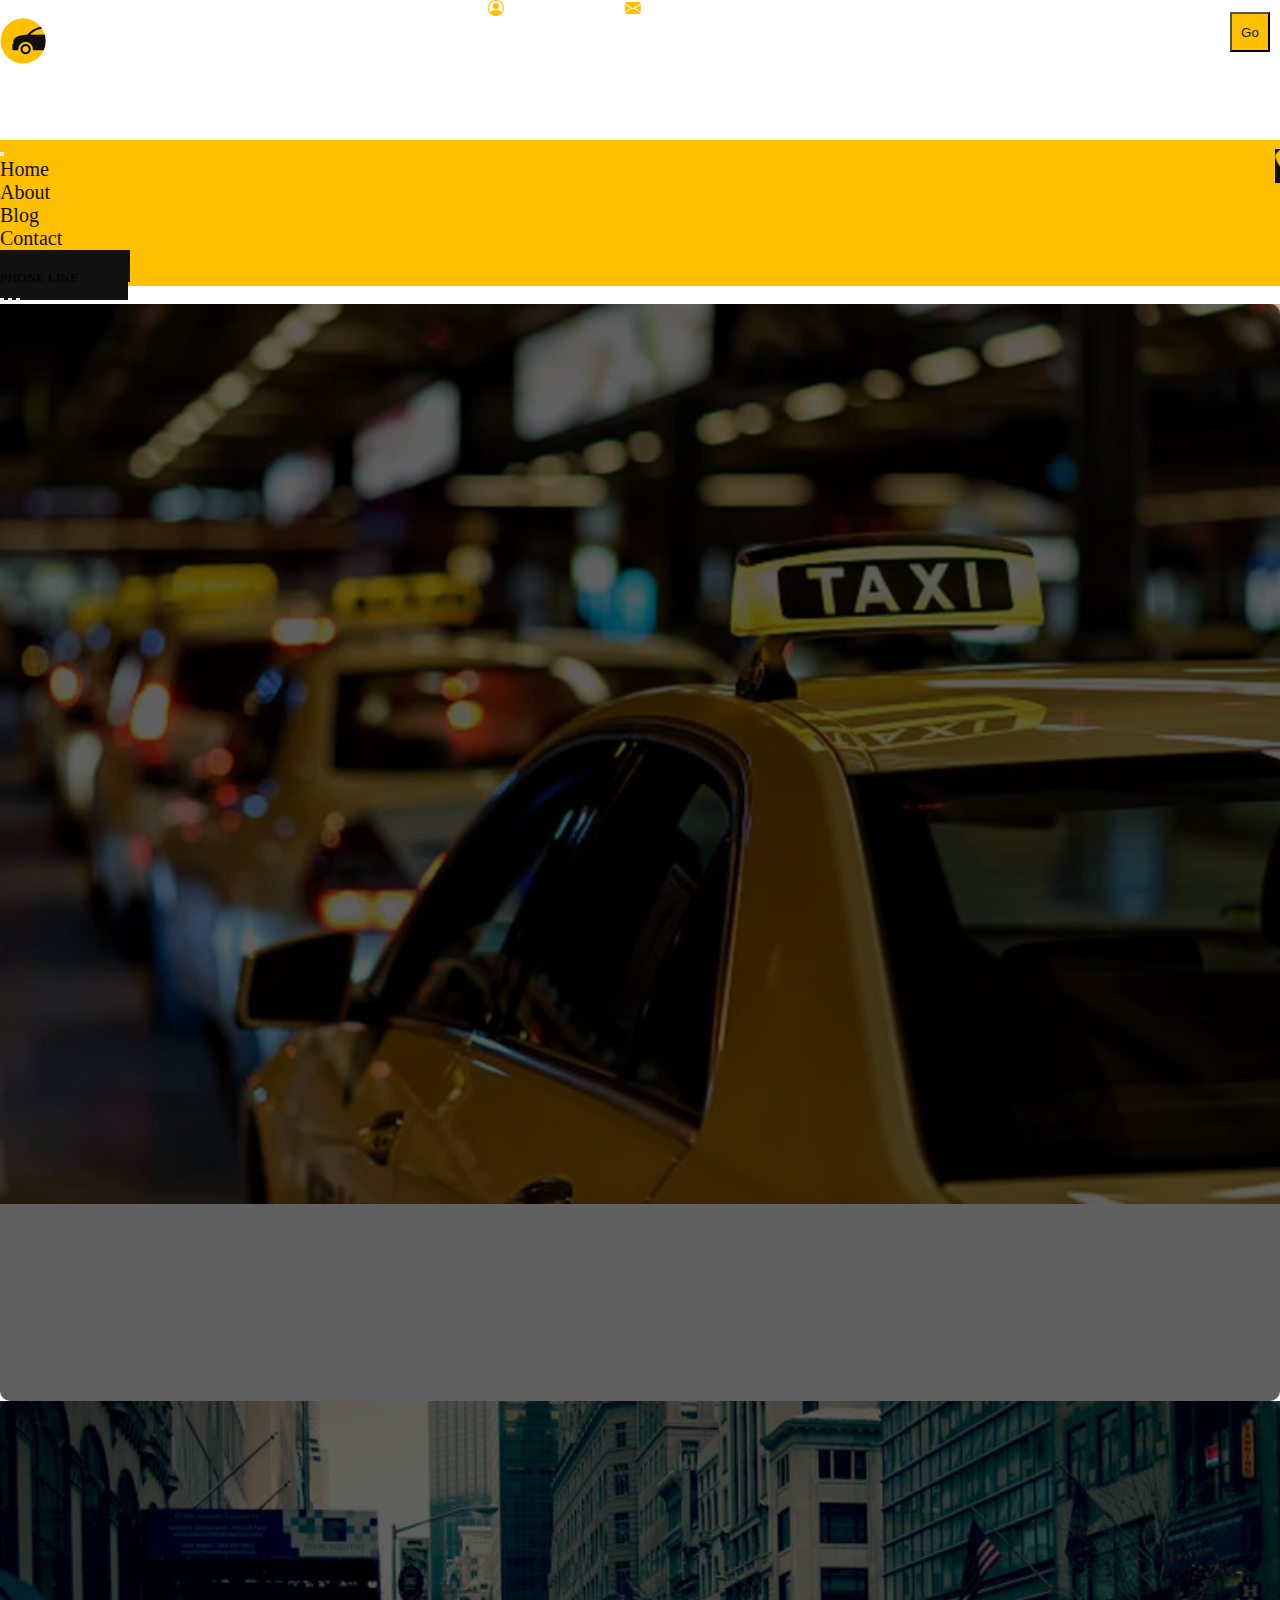
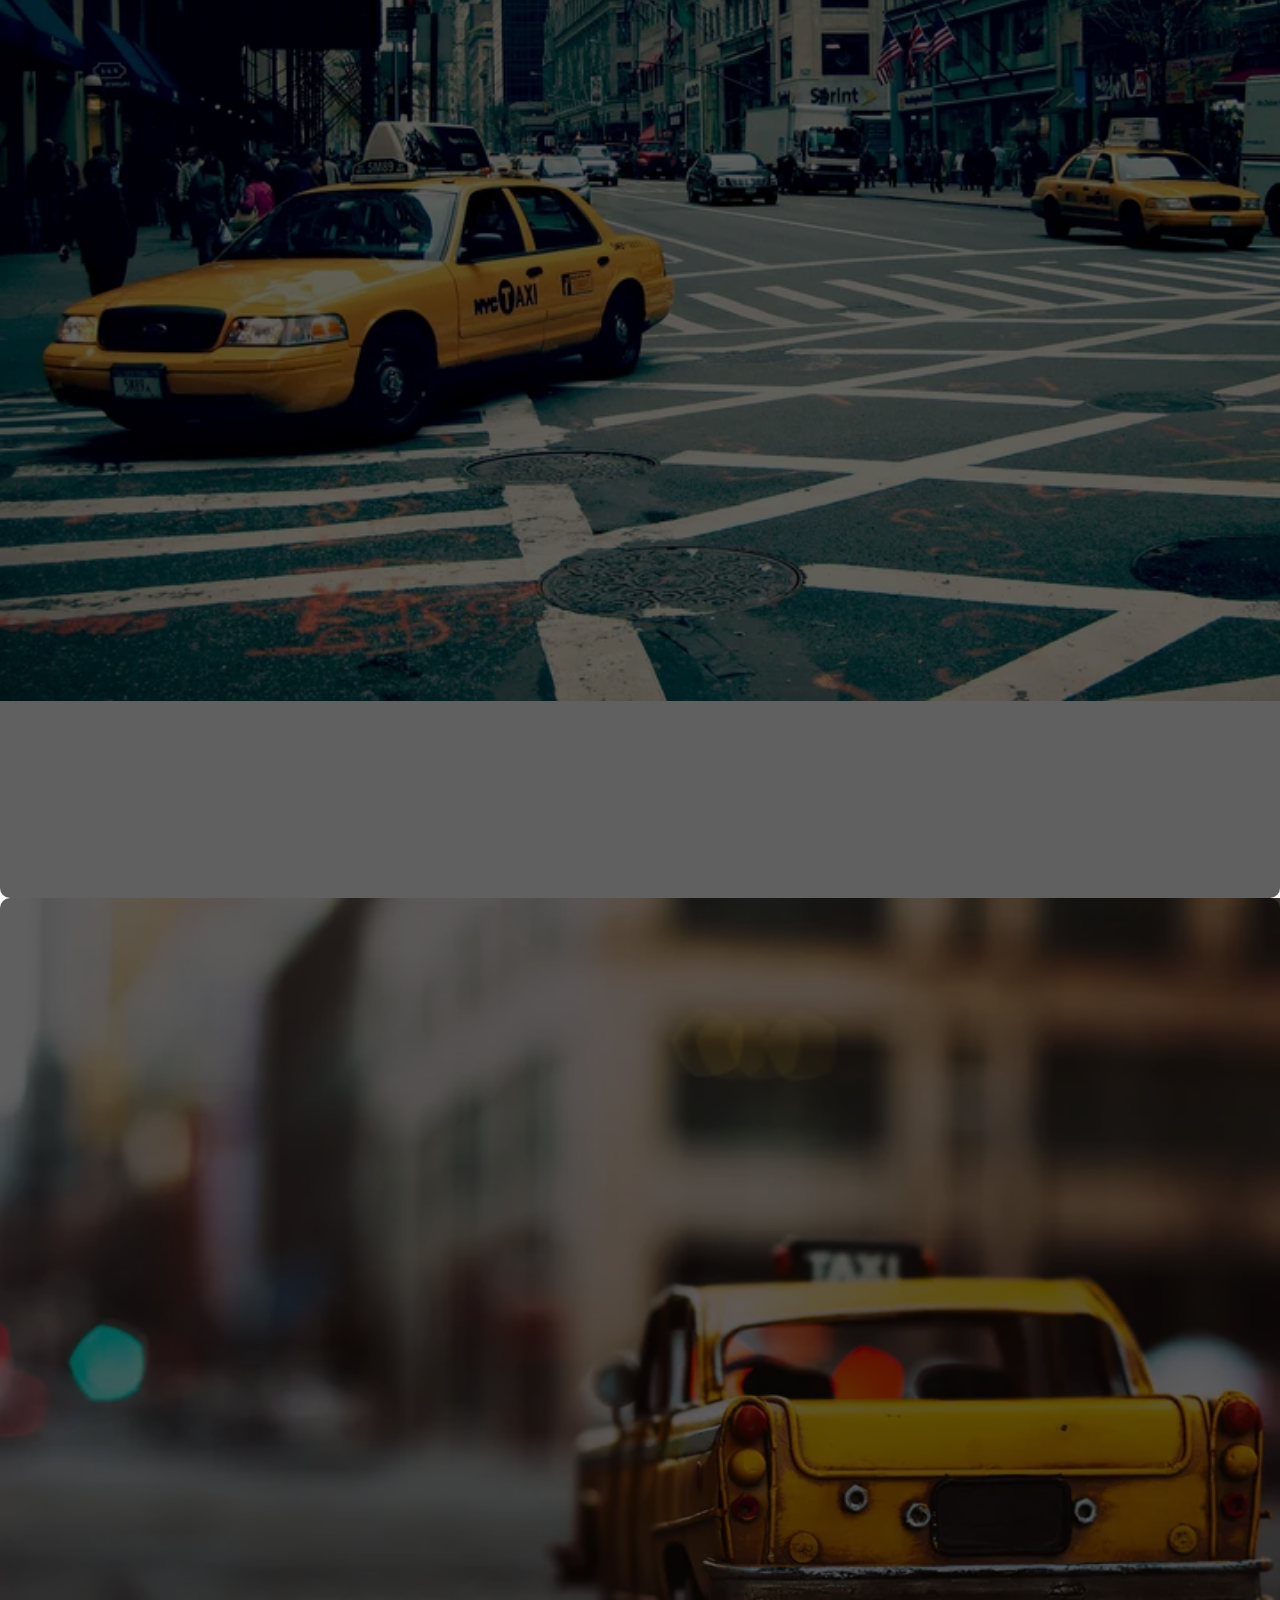
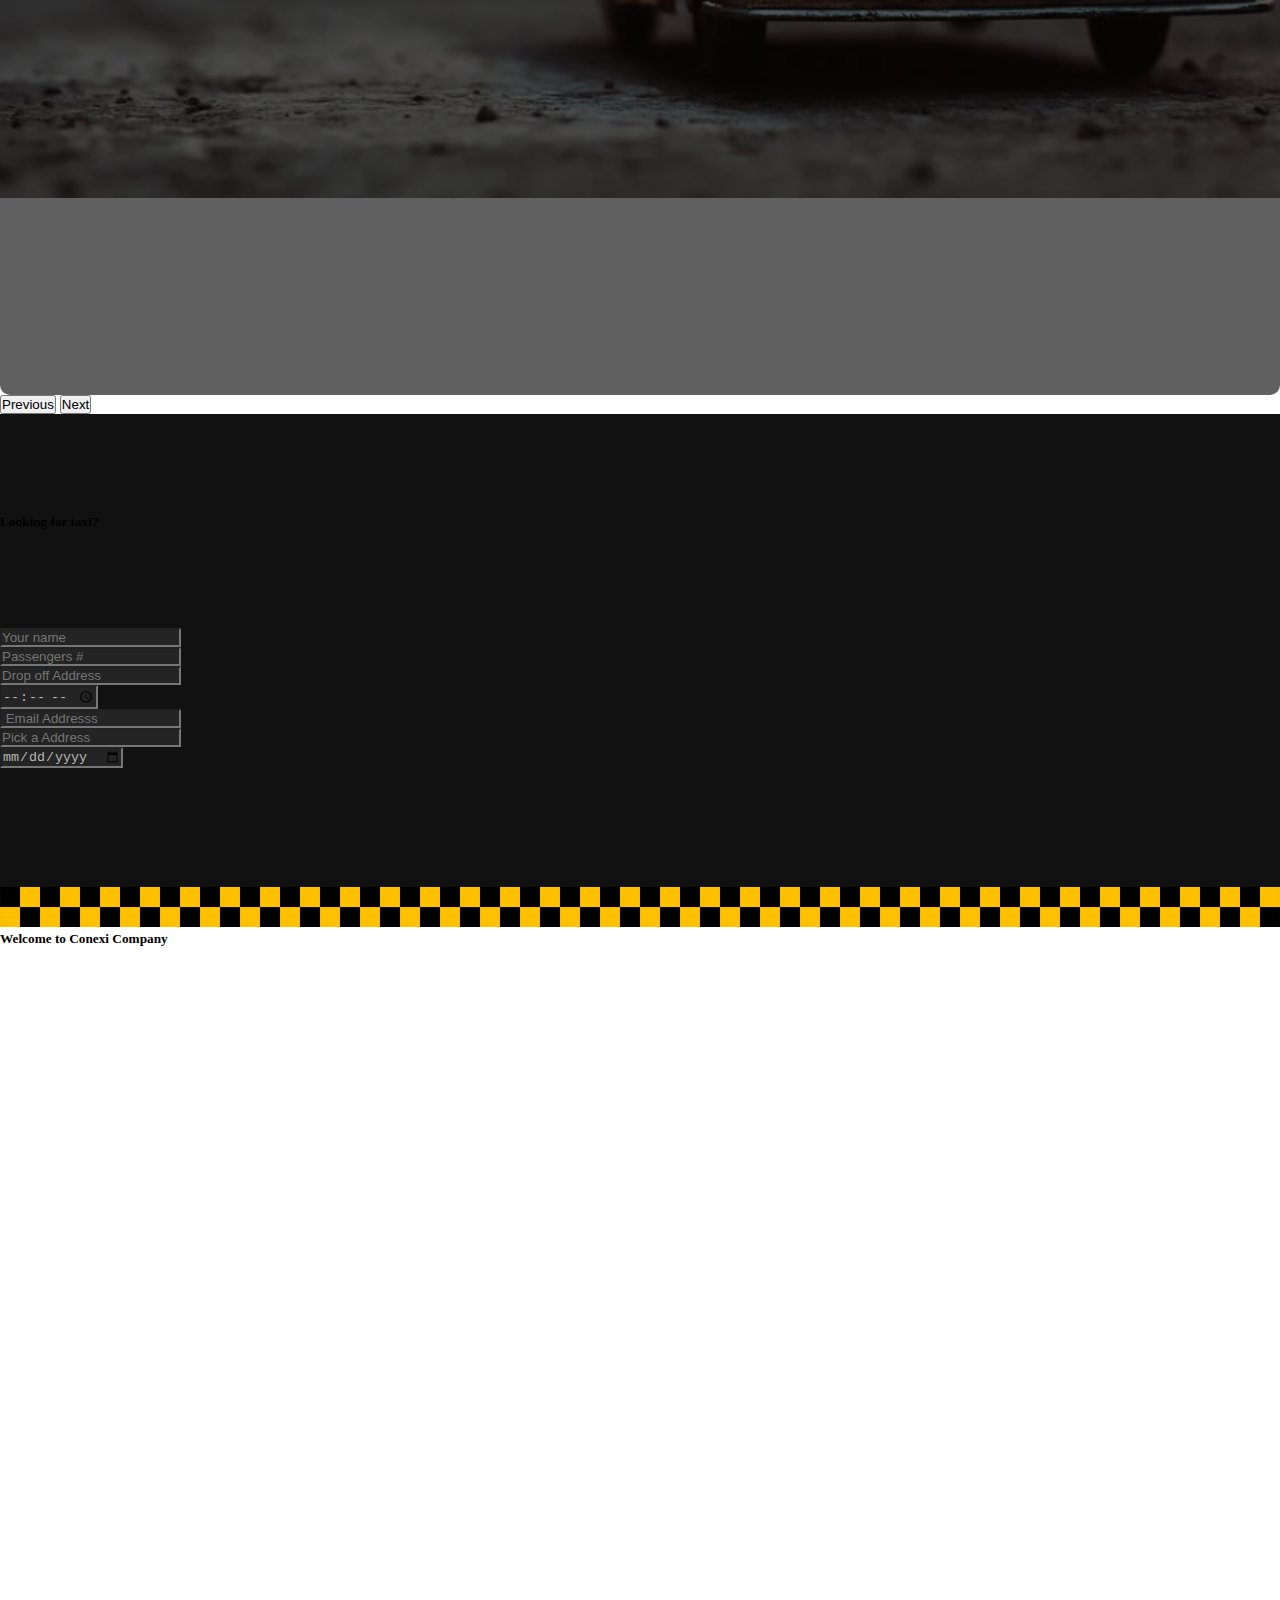
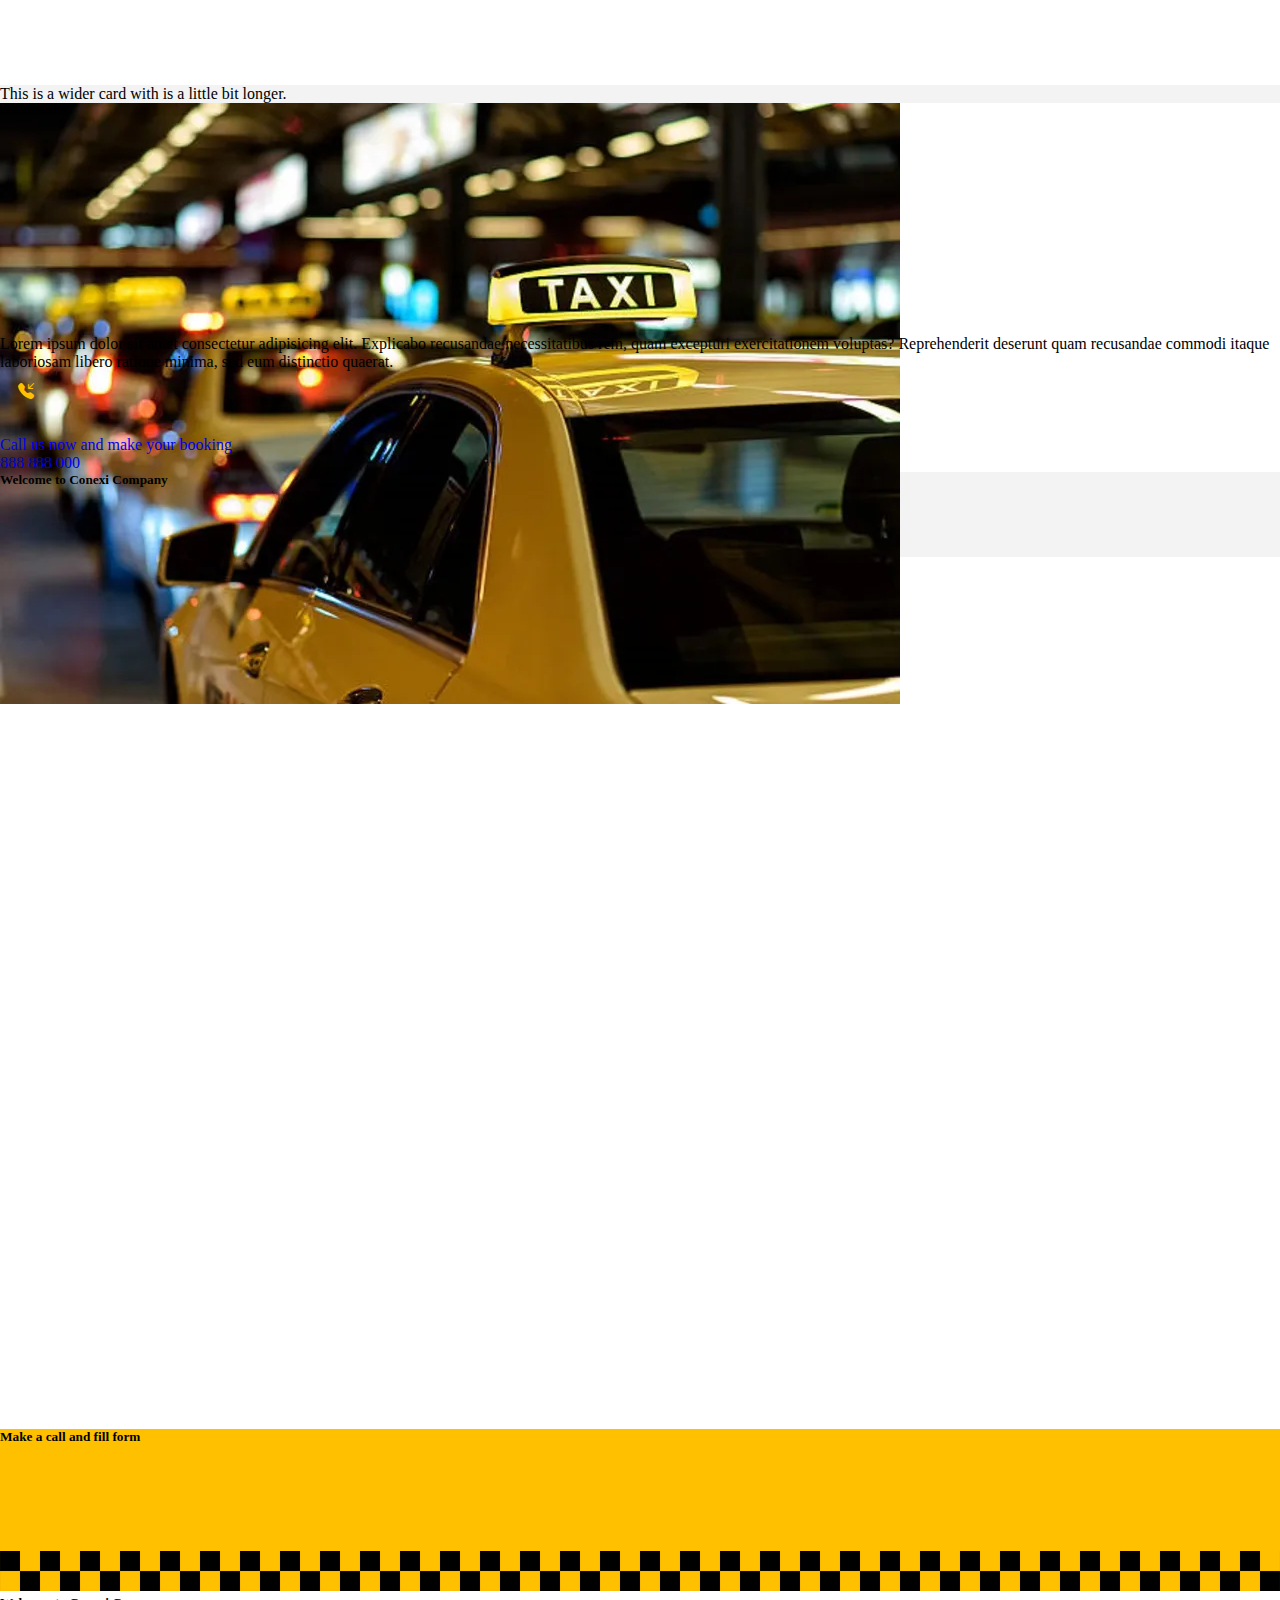
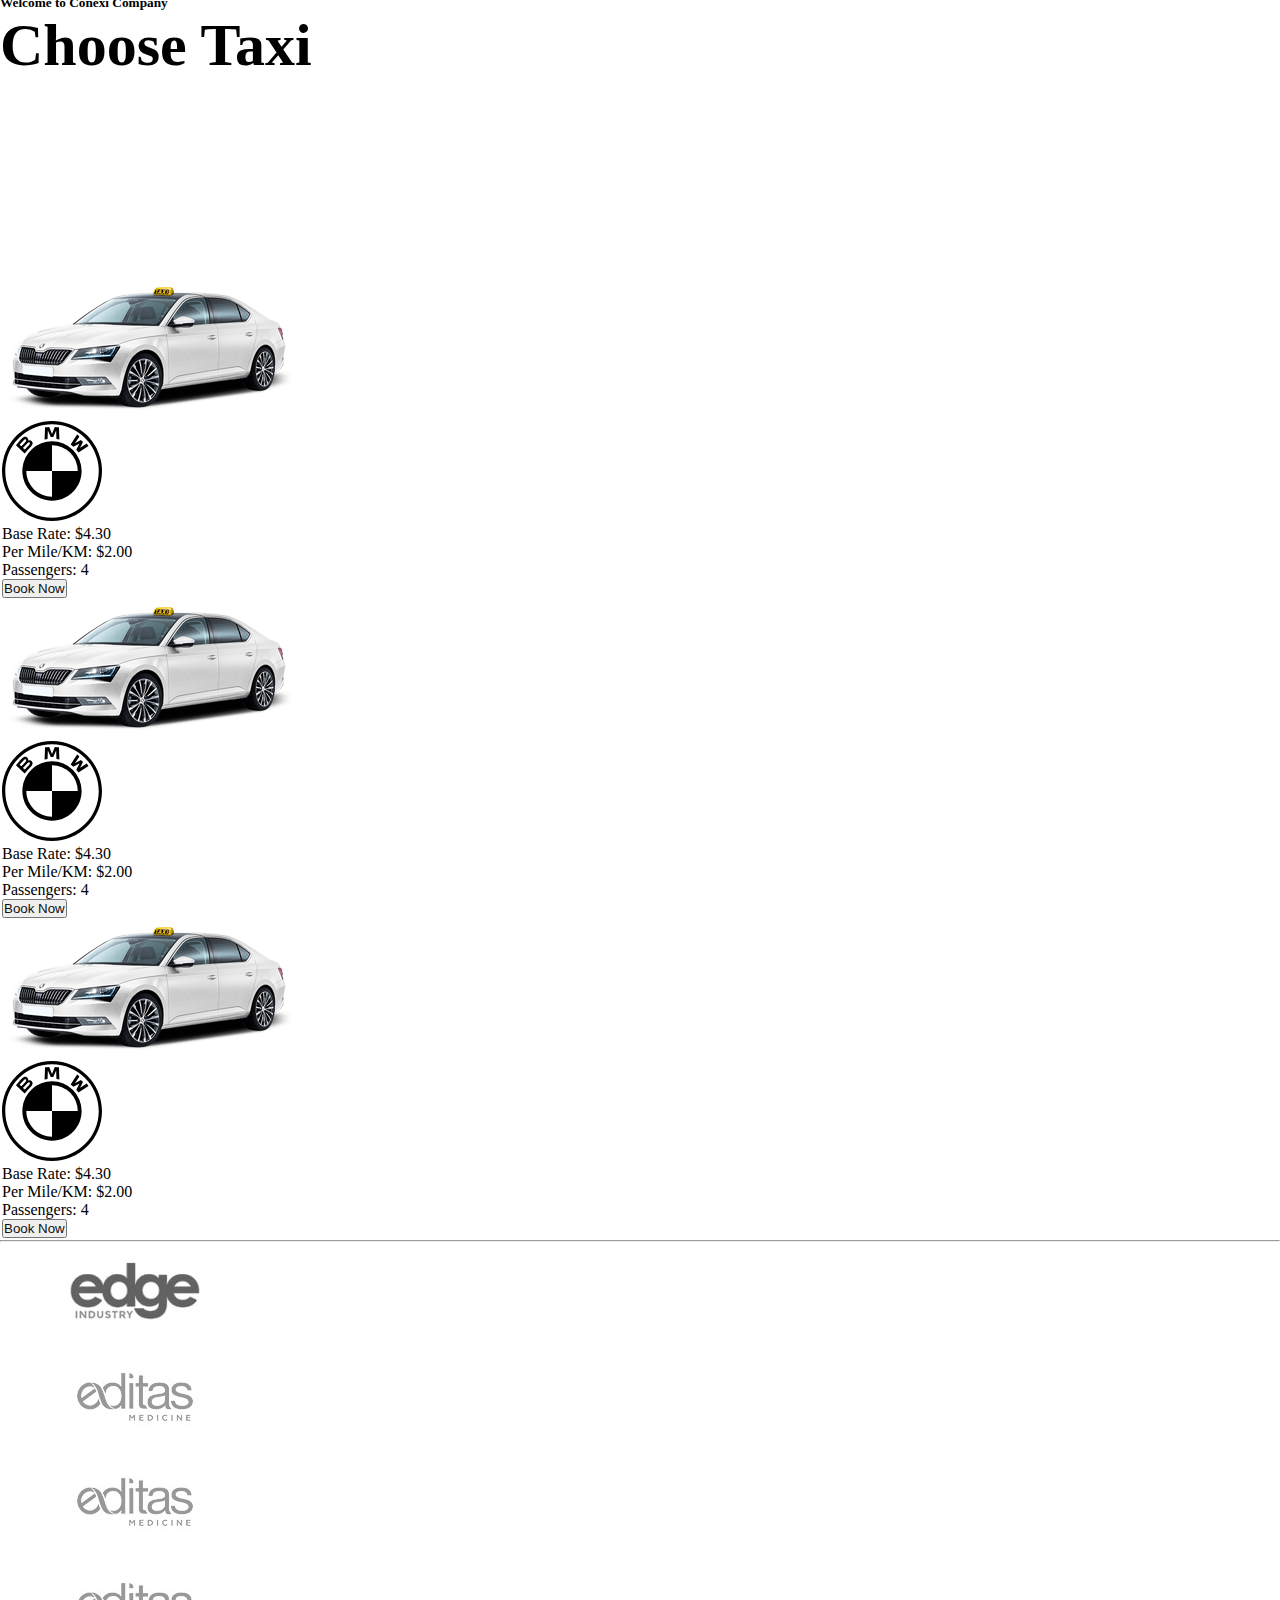
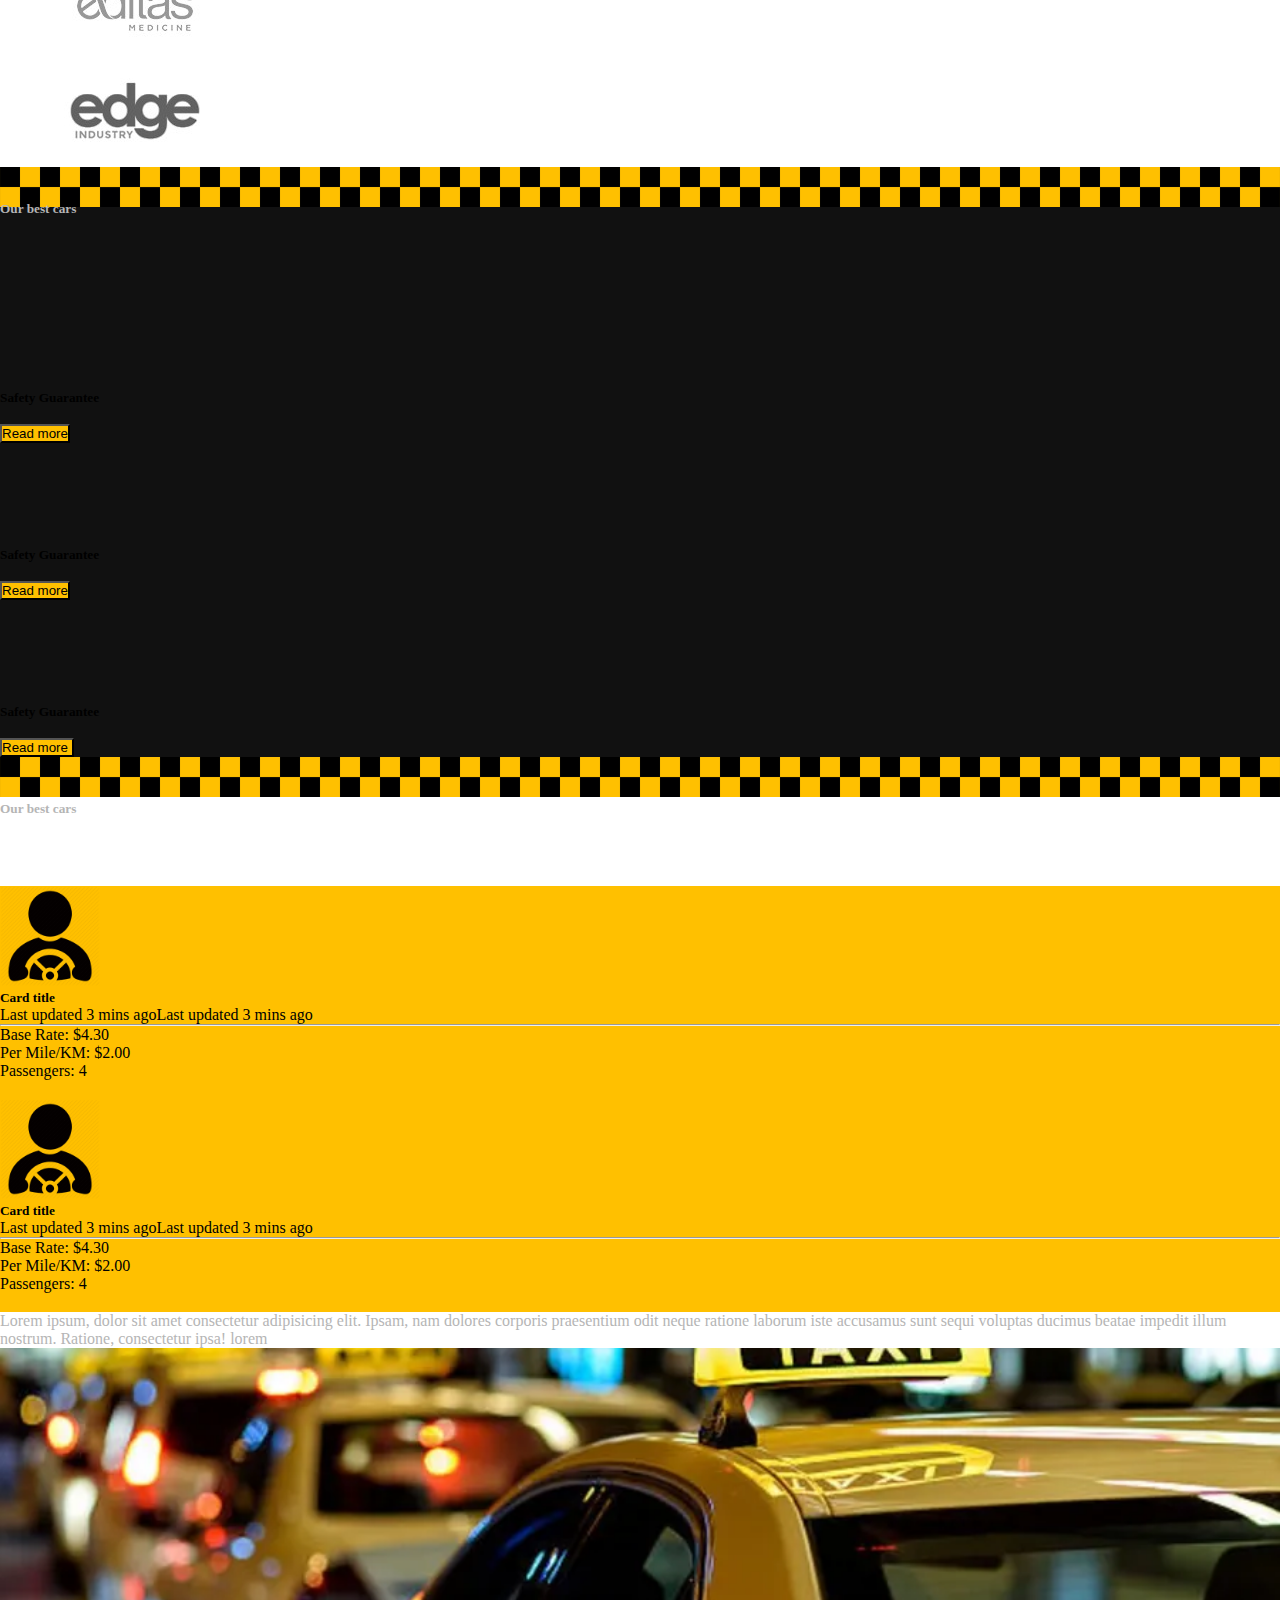
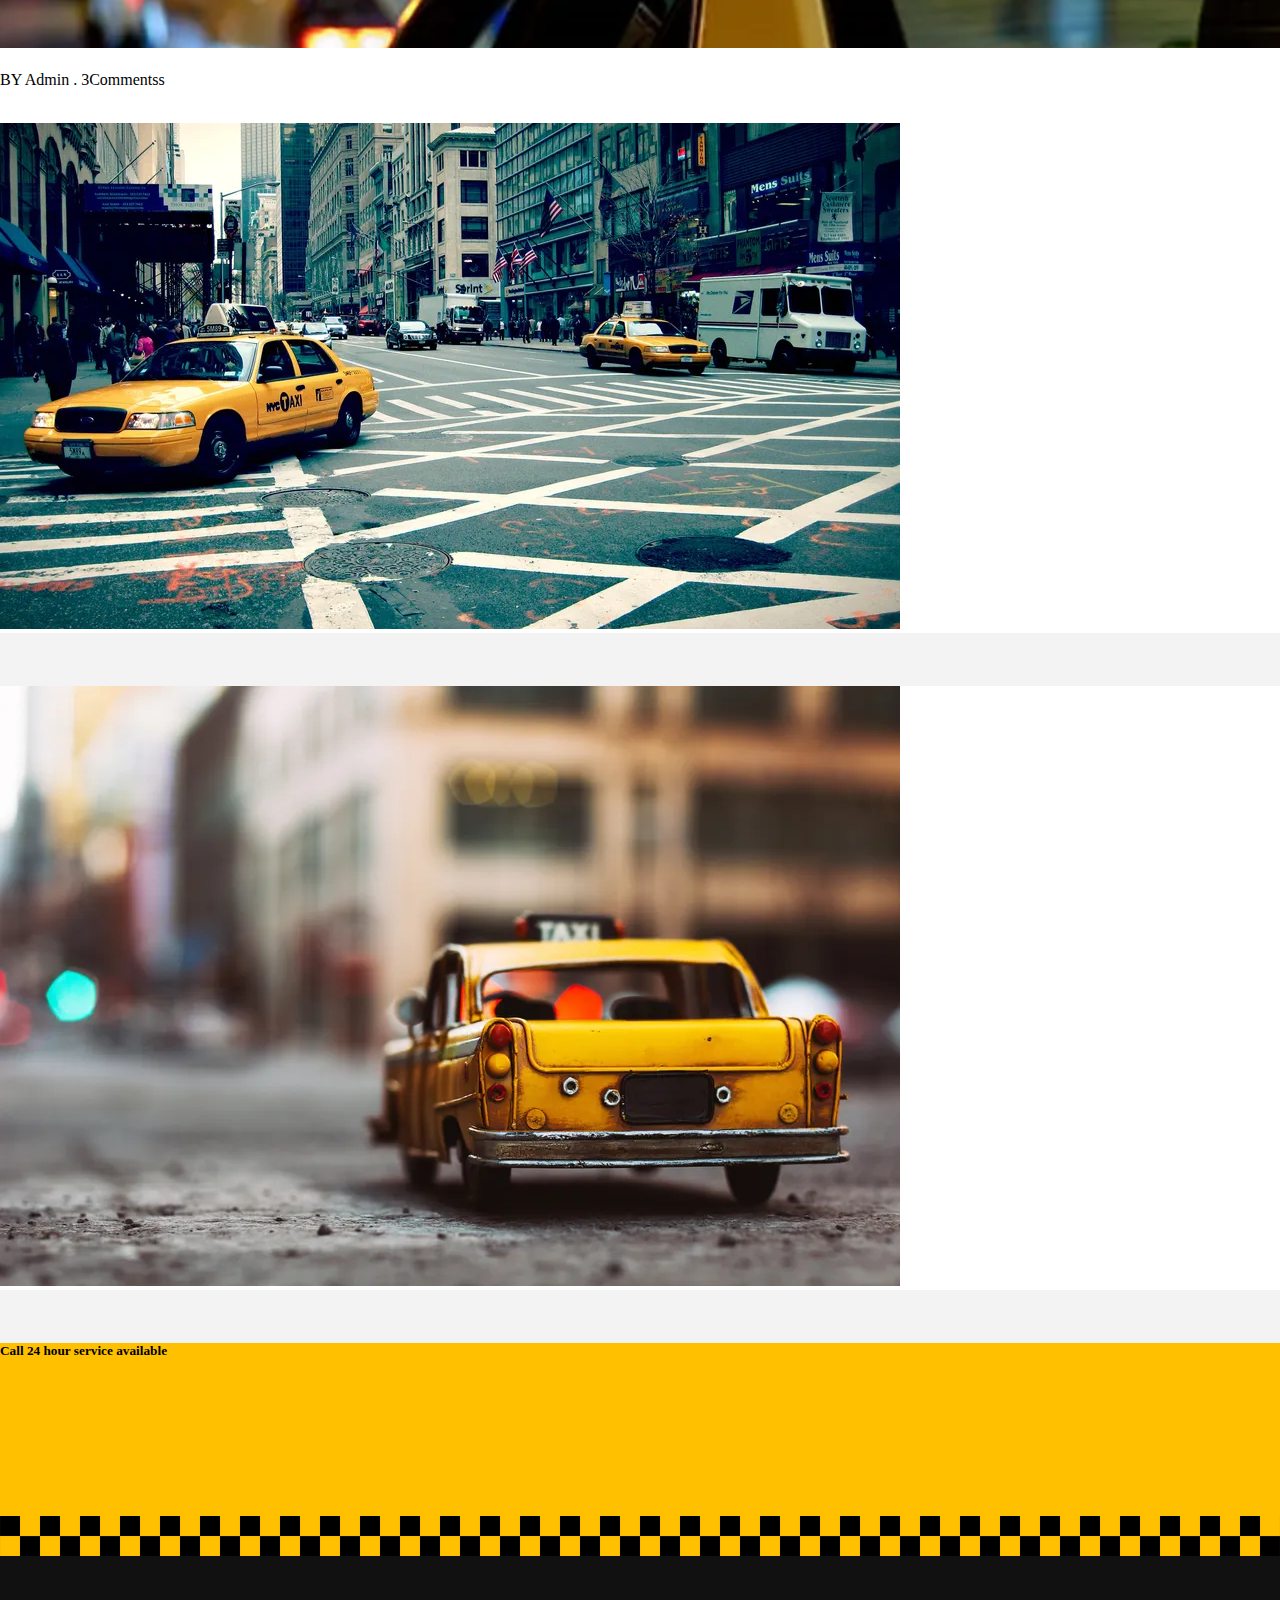
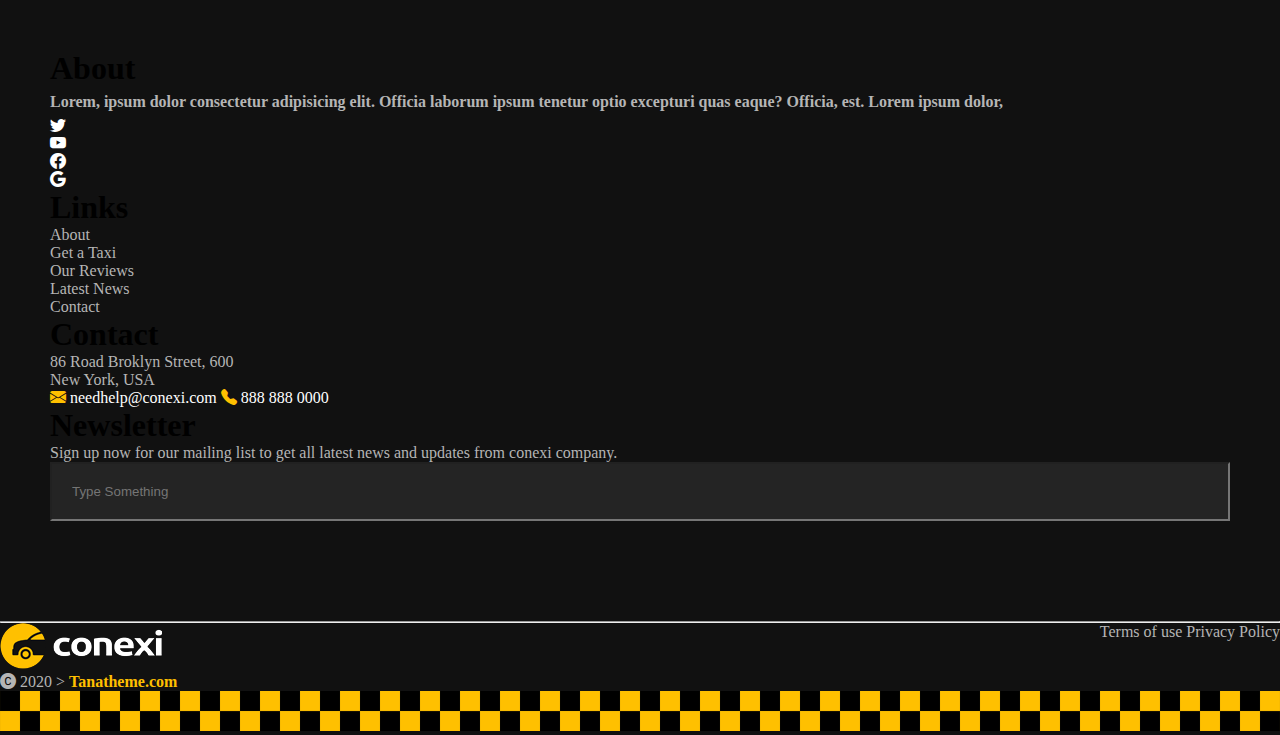
==== commit 29502918: "commented code delete and horizontal infinite scroll add" ====
--- a/index.html
+++ b/index.html
@@ -1,1481 +1,986 @@
 <!DOCTYPE html>
 <html lang="en">
-  <head>
-    <meta charset="utf-8" />
-    <meta name="viewport" content="width=device-width, initial-scale=1" />
-    <title>Bootstrap demo</title>
-    <!--   BOOTSTRAP CSS Style LINK   -->
-    <link
-      href="https://cdn.jsdelivr.net/npm/bootstrap@5.3.2/dist/css/bootstrap.min.css"
-      rel="stylesheet"
-      integrity="sha384-T3c6CoIi6uLrA9TneNEoa7RxnatzjcDSCmG1MXxSR1GAsXEV/Dwwykc2MPK8M2HN"
-      crossorigin="anonymous"
-    />
-    <!-- BOOTSTRAP ICON CDN LINK  -->
-
-    <link
-      rel="stylesheet"
-      href="https://cdn.jsdelivr.net/npm/bootstrap-icons@1.11.2/font/bootstrap-icons.min.css"
-    />
-
-    <!-- Aos animation css link -->
-    <link href="https://unpkg.com/aos@2.3.1/dist/aos.css" rel="stylesheet" />
-    <!-- CSS LINK -->
-    <link rel="stylesheet" href="./assets/css/style.css" />
-  </head>
-
-  <body>
-    <!-- Navbar Start -->
-    <!-- Topbar -->
-    <header class="header_wrapper py-4 fixed-top position-absolute top-0">
-      <nav class="navbar navbar-expand-lg">
-        <div class="container">
-          <div
-            class="anavbar navbar-item col col-12 col-xxl-5 col-lg-5 col-md-12 col-sm-12 col-md-center text-sm-center text-xxl-start text-xl-start text-lg-start"
-          >
-            <!-- <a class="  navbar-item me-4 icon-link icon-link-hover text-white"
+
+<head>
+  <meta charset="utf-8" />
+  <meta name="viewport" content="width=device-width, initial-scale=1" />
+  <title>Bootstrap demo</title>
+  <!--   BOOTSTRAP CSS Style LINK   -->
+  <link href="https://cdn.jsdelivr.net/npm/bootstrap@5.3.2/dist/css/bootstrap.min.css" rel="stylesheet"
+    integrity="sha384-T3c6CoIi6uLrA9TneNEoa7RxnatzjcDSCmG1MXxSR1GAsXEV/Dwwykc2MPK8M2HN" crossorigin="anonymous" />
+  <!-- BOOTSTRAP ICON CDN LINK  -->
+
+  <link rel="stylesheet" href="https://cdn.jsdelivr.net/npm/bootstrap-icons@1.11.2/font/bootstrap-icons.min.css" />
+
+  <!-- Aos animation css link -->
+  <link href="https://unpkg.com/aos@2.3.1/dist/aos.css" rel="stylesheet" />
+  <!-- CSS LINK -->
+  <link rel="stylesheet" href="./assets/css/style.css" />
+</head>
+
+<body>
+  <!-- Navbar Start -->
+  <!-- Topbar -->
+  <header class="header_wrapper py-4 fixed-top position-absolute top-0">
+    <nav class="navbar navbar-expand-lg">
+      <div class="container">
+        <div
+          class="anavbar navbar-item col col-12 col-xxl-5 col-lg-5 col-md-12 col-sm-12 col-md-center text-sm-center text-xxl-start text-xl-start text-lg-start">
+          <!-- <a class="  navbar-item me-4 icon-link icon-link-hover text-white"
             style="--bs-icon-link-transform: translate3d(0, -0.125rem, 0)" href="#">
             <i class="bi bi-person-circle align-middle mb-2 text_yellow"></i>Customer Sign In
           </a> -->
-            <a
-              class="navbar-item-one icon-link icon-link-hover text_white"
-              style="--bs-icon-link-transform: translate3d(0, -0.125rem, 0)"
-              href="#"
-            >
-              <i class="bi bi-person-circle align-middle mb-2 text_yellow"></i>
-              Customer Sign In
-            </a>
-            <a
-              class="navbar-item-two icon-link icon-link-hover text_white"
-              style="--bs-icon-link-transform: translate3d(0, -0.125rem, 0)"
-              href="#"
-            >
-              <i class="bi bi-envelope-fill align-middle text_yellow"></i>
-              needhelp@conexi.com
-            </a>
-          </div>
+          <a class="navbar-item-one icon-link icon-link-hover text_white"
+            style="--bs-icon-link-transform: translate3d(0, -0.125rem, 0)" href="#">
+            <i class="bi bi-person-circle align-middle mb-2 text_yellow"></i>
+            Customer Sign In
+          </a>
+          <a class="navbar-item-two icon-link icon-link-hover text_white"
+            style="--bs-icon-link-transform: translate3d(0, -0.125rem, 0)" href="#">
+            <i class="bi bi-envelope-fill align-middle text_yellow"></i>
+            needhelp@conexi.com
+          </a>
+        </div>
+        <div class="nav-item col col-12 col-xxl-2 col-lg-2 col-md-12 col-sm-12 text-center">
+          <a href="#" class="navbar-brand text-center">
+            <img src="./assets/images/logo-1-1.png" class="navbar-item img-fluid" alt="#" />
+          </a>
+        </div>
+        <div
+          class="col col-12 col-xxl-5 col-lg-5 col-md-12 col-sm-12 text-center collapse navbar-collapse justify-content-end">
+          <ul class="text-center navbar-nav menu-navbar-nav-ul">
+            <li class="nav-item">
+              <a class="nav-link active icon-link icon-link-hover"
+                style="--bs-icon-link-transform: translate3d(0, -0.125rem, 0)" aria-current="page" href="#">
+                <i class="bi bi-twitter text_white"></i></a>
+            </li>
+            <li class="nav-item">
+              <a class="nav-link active icon-link icon-link-hover"
+                style="--bs-icon-link-transform: translate3d(0, -0.125rem, 0)" aria-current="page" href="#">
+                <i class="bi bi-youtube text_white"></i></a>
+            </li>
+            <li class="nav-item">
+              <a class="nav-link active icon-link icon-link-hover"
+                style="--bs-icon-link-transform: translate3d(0, -0.125rem, 0)" aria-current="page" href="#"><i
+                  class="bi bi-facebook text_white"></i></a>
+            </li>
+            <li class="nav-item">
+              <a class="nav-link active icon-link icon-link-hover"
+                style="--bs-icon-link-transform: translate3d(0, -0.125rem, 0)" aria-current="page" href="#"><i
+                  class="bi bi-google text_white"></i></a>
+            </li>
+          </ul>
+        </div>
+      </div>
+    </nav>
+    <!-- Topbar Exit -->
+
+    <div class="container">
+      <nav class="navbar navbar-expand-lg theme_color rounded-pill p-0 ps-5 my-4">
+        <button class="navbar-toggler" type="button" data-bs-toggle="collapse" data-bs-target="#navbarText"
+          aria-controls="navbarText" aria-expanded="false" aria-label="Toggle navigation">
+          <span class="navbar-toggler-icon"></span>
+        </button>
+        <div class="collapse navbar-collapse theme_color rounded-start-pill" style="position: relative" id="navbarText">
+          <ul class="navbar-nav mx-auto">
+            <li class="nav-item me-5">
+              <a class="nav-link text_black" style="font-size: 20px" href="./index.html">
+                <span>Home</span></a>
+            </li>
+
+            <li class="nav-item mx-5">
+              <a class="nav-link text_black" style="font-size: 20px" href="./about.html"><span>About</span></a>
+            </li>
+            <li class="nav-item mx-5">
+              <a class="nav-link text_black" style="font-size: 20px" href="./blog.html"><span>Blog</span></a>
+            </li>
+            <li class="nav-item mx-5">
+              <a class="nav-link text_black" style="font-size: 20px" href="./contact.html"><span>Contact</span></a>
+            </li>
+            <li class="call rounded-start-pill theme_black nav-item ps-2 pt-1 pb-2"
+              style="position: absolute; right: -25px; top: -9px">
+              <a class="nav-link active icon-link icon-link-hover"
+                style="--bs-icon-link-transform: translate3d(0, -0.125rem, 0)" aria-current="page" href="#"><i
+                  class="bi bi-telephone-inbound-fill text_yellow"></i></a>
+            </li>
+          </ul>
+        </div>
+        <span class="navbar-text theme_black text-white rounded-end-pill" style="padding: 15px 50px 15px 50px">
+          <strong>888 888 000 </strong><br /><small>PHONE LINE </small>
+        </span>
+      </nav>
+    </div>
+  </header>
+  <!-- Navbar Exit -->
+  <!-- Slider Start -->
+  <div id="carouselExampleCaptions" class="carousel slide position-relative">
+    <div class="carousel-indicators">
+      <button type="button" data-bs-target="#carouselExampleCaptions" data-bs-slide-to="0" class="active"
+        aria-current="true" aria-label="Slide 1"></button>
+      <button type="button" data-bs-target="#carouselExampleCaptions" data-bs-slide-to="1"
+        aria-label="Slide 2"></button>
+      <button type="button" data-bs-target="#carouselExampleCaptions" data-bs-slide-to="2"
+        aria-label="Slide 3"></button>
+    </div>
+    <div class="carousel-inner">
+      <div class="carousel-item active taxi_img">
+        <img src="./assets/images/taxi-1347-x-900-picture-w6wrxgjtndz54ntm.jpg" class="d-block w-100"
+          style="height: 100vh; object-fit: cover" alt="asdfghjkldfgh" />
+        <div class="carousel-caption d-none d-md-block">
+          <h5 data-aos="zoom-in" data-aos-duration="1200">
+            Cheap & Trusted <br />
+            Taxi Company
+          </h5>
+          <p data-aos="fade-up" data-aos-duration="800">
+            Some representative placeholder <br />
+            content for the first slide.
+          </p>
+
+          <input data-aos="zoom-out" data-aos-duration="1600"
+            class="btn-form btn rounded-pill theme_color py-2 px-5 fs-4" type="submit" value="Submit" />
+        </div>
+      </div>
+      <div class="carousel-item taxi_img">
+        <img src="./assets/images/taxi-1920-x-1080-picture-wobtoakrvd2w2hs9.jpg" class="d-block w-100"
+          style="height: 100vh; object-fit: cover" alt="..." />
+        <div class="carousel-caption d-none d-md-block">
+          <h5 data-aos="fade-down" data-aos-duration="800">
+            Cheap & Trusted <br />
+            Taxi Company
+          </h5>
+          <p data-aos="fade-up" data-aos-duration="1400">
+            Some representative placeholder <br />content for the second
+            slide.
+          </p>
+          <input data-aos="zoom-out" data-aos-duration="1600"
+            class="btn-form btn rounded-pill theme_color py-2 px-5 fs-4" type="submit" value="Submit" />
+        </div>
+      </div>
+      <div class="carousel-item taxi_img">
+        <img src="./assets/images/taxi-2048-x-1365-picture-crtvfa8bc0iemvej.jpg" class="d-block w-100"
+          style="height: 100vh; object-fit: cover" alt="..." />
+        <div class="carousel-caption d-none d-md-block">
+          <h5 data-aos="fade-down" data-aos-duration="800">
+            Cheap & Trusted <br />
+            Taxi Company
+          </h5>
+
+          <p data-aos="fade-up" data-aos-duration="1000">
+            Some representative placeholder <br />
+            content for the third slide.
+          </p>
+          <input data-aos="zoom-out" data-aos-duration="1600"
+            class="btn-form btn rounded-pill theme_color py-2 px-5 fs-4" type="submit" value="Submit" />
+        </div>
+      </div>
+    </div>
+    <button class="carousel-control-prev" type="button" data-bs-target="#carouselExampleCaptions" data-bs-slide="prev">
+      <span class="carousel-control-prev-icon" aria-hidden="true"></span>
+      <span class="visually-hidden">Previous</span>
+    </button>
+    <button class="carousel-control-next" type="button" data-bs-target="#carouselExampleCaptions" data-bs-slide="next">
+      <span class="carousel-control-next-icon" aria-hidden="true"></span>
+      <span class="visually-hidden">Next</span>
+    </button>
+  </div>
+  <!--  Slider Exit -->
+  <!-- Form Start -->
+  <div class="background theme_black" style="padding: 100px 0px">
+    <div class="container">
+      <div class="row theme_black border-0">
+        <div class="col col-12 col-xxl-4 col-lg-6 col-xs-12 col-md-12 col-sm-12 border-0">
+          <div class="card border-0">
+            <div class="card-body theme_black">
+              <h5 class="text-white">Looking for taxi?</h5>
+              <h1 data-aos="fade-up" data-aos-duration="1000" class="text-white mb-5" style="font-size: 70px">
+                Make your booking
+              </h1>
+              <p data-aos="fade-up" data-aos-duration="1200" class="text-white">
+                Lorem ipsum dolor sit amet consectetur adipisicing elit.
+                Architecto, debitis.
+              </p>
+            </div>
+          </div>
+        </div>
+        <div class="col col-12 col-xxl-4 col-lg-3 col-md-12 col-sm-12">
+          <div class="card theme_black">
+            <div class="card-body theme_black">
+              <form>
+                <div class="">
+                  <input type="text" class="w-100 rounded-pill text-white theme_fade-black mb-4 p-3 border-0"
+                    placeholder="Your name" id="exampleInputEmail1" aria-describedby="emailHelp" />
+                </div>
+                <div class="">
+                  <input type="text" class="w-100 rounded-pill text-white theme_fade-black mb-4 p-3 border-0"
+                    placeholder="Passengers #" aria-describedby="emailHelp" />
+                </div>
+                <div class="">
+                  <input type="text" class="w-100 rounded-pill text-white theme_fade-black mb-4 p-3 border-0"
+                    placeholder="Drop off Address" aria-describedby="emailHelp" />
+                </div>
+                <div class="">
+                  <input type="time"
+                    class="w-100 rounded-pill text-white theme_fade-black text_fade-white mb-4 p-3 border-0"
+                    placeholder="Select time" aria-describedby="emailHelp" />
+                </div>
+              </form>
+            </div>
+          </div>
+        </div>
+        <div class="col col-12 col-xxl-4 col-lg-3 col-md-12 col-sm-12">
+          <div class="card theme_black theme_black">
+            <div class="card-body">
+              <form>
+                <div class="">
+                  <input type="text" class="w-100 rounded-pill text-white theme_fade-black mb-4 p-3 border-0"
+                    placeholder=" Email Addresss" aria-describedby="emailHelp" />
+                </div>
+                <div class="">
+                  <input type="text" class="w-100 rounded-pill text-white theme_fade-black mb-4 p-3 border-0"
+                    placeholder="Pick a Address" aria-describedby="emailHelp" />
+                </div>
+                <div class="">
+                  <input type="date"
+                    class="w-100 rounded-pill text-white theme_fade-black mb-4 text_fade-white p-3 border-0"
+                    aria-describedby="emailHelp" />
+                </div>
+                <div data-aos="fade-left" data-aos-duration="1000" class="">
+                  <input class="btn-form btn rounded-pill theme_color p-3 w-100" type="submit" value="Submit" />
+                </div>
+              </form>
+            </div>
+          </div>
+        </div>
+      </div>
+    </div>
+  </div>
+  <div class="anime"></div>
+  <!-- Form Exit -->
+  <!-- Gallery  -->
+  <div class="container">
+    <div class="row">
+      <div class="col col-12 col-xxl-12 col-xs-12 col-lg-12 col-md-12 col-sm-12 card my-5 border-0">
+        <div class="card-body text-center border-0">
+          <h5>Welcome to Conexi Company</h5>
+          <h2 data-aos="fade-up" data-aos-anchor-placement="bottom-center" data-aos-duration="1000" class="card-title"
+            style="font-size: 60px; font-weight: bolder">
+            Your first choice <br />
+            for traveling anywhere
+          </h2>
+        </div>
+      </div>
+    </div>
+
+    <div class="container">
+      <div class="row">
+        <div class="col col-12 col-xxl-6 col-xl-6 col-lg-6 col-md-12 col-sm-12">
+          <div class="h-100" style="height: 600px">
+            <img data-aos="zoom-in" data-aos-duration="1000"
+              src="./assets/images/taxi-2048-x-1365-picture-crtvfa8bc0iemvej.jpg" class="img-fluid rounded h-100"
+              alt="" />
+          </div>
+        </div>
+
+        <div class="col col-12 col-xxl-6 col-xl-6 col-lg-6 col-md-12 col-sm-12 h-100">
+          <div class="row g-0 mt-3 row-cols-2 row-cols-xxl-2 row-cols-xl-2 row-cols-lg-2 row-cols-md-2 row-cols-sm-2 "
+            style="height: 250px;">
+
+            <div class="col-md-6">
+              <div class="card-body rounded-start theme_fade-white align-items-stretch h-100 ">
+
+                <p class="card-text text-center p-5 ">This is a wider card with is a little bit longer.</p>
+              </div>
+            </div>
+            <div class="col-md-6 h-100 align-items-stretch">
+              <img src="./assets/images/taxi-1347-x-900-picture-w6wrxgjtndz54ntm.jpg"
+                class="img-fluid rounded-end h-100 align-items-stretch w-100 " alt="...">
+            </div>
+          </div>
+
+          <p class="py-4 ">
+            Lorem ipsum dolor sit amet consectetur adipisicing elit. Explicabo
+            recusandae necessitatibus rem, quam excepturi exercitationem
+            voluptas? Reprehenderit deserunt quam recusandae commodi itaque
+            laboriosam libero ratione minima, sed eum distinctio quaerat.
+          </p>
+          <div class="d-flex justify-content-center align-item-center pt-4">
+            <div class="me-3 rounded-pill theme_black fs-3 icon-link icon-link-hover"
+              style="width: 65px; height: 65px; padding: 12px 10px 10px 18px">
+              <i class="bi bi-telephone-inbound-fill text_yellow w-100 h-100"></i>
+            </div>
+            <div>
+              <a href="#"> Call us now and make your booking</a> <br />
+              <a href="#" class="text-center"> 888 888 000</a>
+            </div>
+          </div>
+
+          <div></div>
+        </div>
+      </div>
+    </div>
+  </div>
+
+  <!-- Galerry Exit -->
+  <!--  Numbers speak -->
+  <div class="row p-0 m-0">
+    <div class="col col-12 col-xxl-12 col-xs-12 col-lg-12 col-md-12 col-sm-12 card mt-5 border-0 theme_fade-white">
+      <div class="card-body mt-5 text-center border-0">
+        <h5>Welcome to Conexi Company</h5>
+        <h2 data-aos="fade-up" data-aos-anchor-placement="bottom-center" data-aos-duration="1200" class="card-title"
+          style="font-size: 60px; font-weight: bolder">
+          Numbers Speak
+        </h2>
+      </div>
+    </div>
+  </div>
+  <div class="theme_fade-white pt-5">
+    <div class="container">
+      <div
+        class="row mb-5 g-1 theme_fade-white row-cols-xxl-4 row-cols-xl-4 row-cols-lg-4 row-cols-md-2 row-cols-sm-2 row-cols-1">
+        <div class="col col-3 theme_white rounded text-center" style="padding: 80px">
+          <div data-aos="fade-up" data-aos-anchor-placement="top-center" data-aos-duration="800" class="text-center">
+            <i class="bi bi-speedometer fs-1 text_yellow"></i>
+            <h3 class=" ">8700</h3>
+            <p>KM Driven</p>
+          </div>
+        </div>
+        <div class="col col-3 theme_white rounded text-center" style="padding: 80px">
+          <div data-aos="fade-up" data-aos-anchor-placement="top-center" data-aos-duration="1000" class="text-center">
+            <i class="bi bi-speedometer fs-1 text_yellow"></i>
+            <h3 class=" ">8700</h3>
+            <p>KM Driven</p>
+          </div>
+        </div>
+        <div class="col col-3 theme_white rounded text-center" style="padding: 80px">
+          <div data-aos="fade-up" data-aos-anchor-placement="top-center" data-aos-duration="1200" class="text-center">
+            <i class="bi bi-speedometer fs-1 text_yellow"></i>
+            <h3 class=" ">8700</h3>
+            <p>KM Driven</p>
+          </div>
+        </div>
+        <div class="col col-3 theme_white rounded text-center" style="padding: 80px">
+          <div data-aos="fade-up" data-aos-anchor-placement="top-center" data-aos-duration="1400" class="text-center">
+            <i class="bi bi-speedometer fs-1 text_yellow"></i>
+            <h3 class=" ">8700</h3>
+            <p>KM Driven</p>
+          </div>
+        </div>
+      </div>
+    </div>
+
+    <div class="theme_color p-5 d-flex justify-content-center align-item-center">
+      <div class="container">
+        <div class="card w-100 border-0">
+          <div class="row g-5 p-5 theme_color">
+            <div class="col col-12 col-xxl-8 col-xl-8 col-lg-8 col-md-6 col-sm-12">
+              <div class="card-body">
+                <h5 class="card-title">Make a call and fill form</h5>
+                <br />
+                <h5 data-aos="fade-up" data-aos-duration="1100" class="card-title"
+                  style="font-size: 60px; font-weight: bolder">
+                  Call our agent to get a quote.
+                </h5>
+              </div>
+            </div>
+            <div class="col col-12 col-xxl-4 col-xl-4 col-lg-4 col-md-6 col-sm-12 border-0 pt-4">
+              <button data-aos="fade-left" data-aos-duration="900"
+                class="btn-bt text_white theme_black border-0 rounded-pill p-3 mt-5 w-50">
+                Book Now
+              </button>
+            </div>
+          </div>
+        </div>
+      </div>
+    </div>
+  </div>
+  <div class="anime"></div>
+  <!-- Numbers speak Exit -->
+  <!--  Choose Taxi -->
+  <div class="container-fluid">
+    <div class="row p-0 m-0">
+      <div class="col col-12 col-xxl-12 col-xs-12 col-lg-12 col-md-12 col-sm-12 card mt-5 border-0">
+        <div class="card-body mt-5 text-center border-0">
+          <h5>Welcome to Conexi Company</h5>
+          <h2 data-aos="fade-up" data-aos-anchor="#example-anchor" data-aos-offset="100" data-aos-duration="1200"
+            class="card-title" style="font-size: 60px; font-weight: bolder">
+            Choose Taxi
+          </h2>
+        </div>
+      </div>
+    </div>
+    <div class="container">
+      <div class="row row-cols-xxl-4 row-cols-xl-4 row-cols-lg-4 row-cols-md-2 row-cols-sm-2 row-cols-2 my-5 g-2"
+        style="height: 200px">
+        <div class="col-md-3 border-0 h-50">
+          <button data-aos="zoom-in" data-aos-duration="1100"
+            class="btn-yt text_fade-black theme_fade-white border-0 rounded-pill h-50 w-100">
+            Book Now
+          </button>
+        </div>
+        <div class="col-md-3 border-0 h-50">
+          <button data-aos="zoom-in" data-aos-duration="1100"
+            class="btn-yt text_fade-black theme_fade-white border-0 rounded-pill h-50 w-100">
+            Book Now
+          </button>
+        </div>
+        <div class="col-md-3 border-0 h-50">
+          <button data-aos="zoom-in" data-aos-duration="1100"
+            class="btn-yt text_fade-black theme_fade-white border-0 rounded-pill h-50 w-100">
+            Book Now
+          </button>
+        </div>
+        <div class="col-md-3 border-0 h-50">
+          <button data-aos="zoom-in" data-aos-duration="1100"
+            class="btn-yt text_fade-black theme_fade-white border-0 rounded-pill h-50 w-100">
+            Book Now
+          </button>
+        </div>
+      </div>
+    </div>
+  </div>
+  <div class="container">
+    <div class="row row-cols-xxl-3 row-cols-xl-3 row-cols-lg-3 row-cols-md-1 row-cols-sm-1 row-cols-1 mb-5 g-5">
+      <div class="col">
+        <div class="car-border card h-100 p-5 text-center">
+          <img src="./assets/images/pricing-1-1.png" class="card-img-top" alt="..." />
+          <div class="card-body">
+            <img src="./bmw.svg" class="mt-4" style="width: 100px; height: 100px" alt="" />
+            <ul class="list-group my-5 mx-3">
+              <li class="list-item fs-5 d-flex justify-content-between">
+                <span>Base Rate:</span>
+                <span>$4.30</span>
+              </li>
+              <li class="list-item fs-5 d-flex justify-content-between">
+                <span>Per Mile/KM:</span>
+                <span>$2.00</span>
+              </li>
+              <li class="list-item fs-5 d-flex justify-content-between">
+                <span>Passengers:</span>
+                <span>4</span>
+              </li>
+            </ul>
+            <button class="btn-be p-3 rounded-pill w-100 text_black border-0">
+              Book Now
+            </button>
+          </div>
+        </div>
+      </div>
+      <div class="col">
+        <div class="card car-border h-100 p-5 text-center">
+          <img src="./assets/images/pricing-1-1.png" class="card-img-top" alt="..." />
+          <div class="card-body">
+            <img src="./bmw.svg" class="mt-4" style="width: 100px; height: 100px" alt="" />
+            <ul class="list-group my-5 mx-3">
+              <li class="list-item fs-5 d-flex justify-content-between">
+                <span>Base Rate:</span>
+                <span>$4.30</span>
+              </li>
+              <li class="list-item fs-5 d-flex justify-content-between">
+                <span>Per Mile/KM:</span>
+                <span>$2.00</span>
+              </li>
+              <li class="list-item fs-5 d-flex justify-content-between">
+                <span>Passengers:</span>
+                <span>4</span>
+              </li>
+            </ul>
+            <button class="btn-be p-3 rounded-pill w-100 text_black border-0">
+              Book Now
+            </button>
+          </div>
+        </div>
+      </div>
+      <div class="col">
+        <div class="card car-border h-100 p-5 text-center">
+          <img src="./assets/images/pricing-1-1.png" class="card-img-top" alt="..." />
+          <div class="card-body">
+            <img src="./bmw.svg" class="mt-4" style="width: 100px; height: 100px" alt="" />
+            <ul class="list-group my-5 mx-3">
+              <li class="list-item fs-5 d-flex justify-content-between">
+                <span>Base Rate:</span>
+                <span>$4.30</span>
+              </li>
+              <li class="list-item fs-5 d-flex justify-content-between">
+                <span>Per Mile/KM:</span>
+                <span>$2.00</span>
+              </li>
+              <li class="list-item fs-5 d-flex justify-content-between">
+                <span>Passengers:</span>
+                <span>4</span>
+              </li>
+            </ul>
+            <button class="btn-be p-3 rounded-pill w-100 text_black border-0">
+              Book Now
+            </button>
+          </div>
+        </div>
+      </div>
+    </div>
+  </div>
+  <!--  Choose Taxi Exit-->
+  <!-- car brands -->
+  <div class="container">
+    <hr />
+    <div class="row my-5 row-cols-1 row-cols-xxl-5 row-cols-xl-5 row-cols-lg-5 row-cols-md-3 row-cols-sm-2">
+      <div class="col">
+        <img src="./assets/images/brand-1-1.jpg" alt="" />
+      </div>
+      <div class="col">
+        <img src="./assets/images/brand-1-5.jpg" alt="" />
+      </div>
+      <div class="col">
+        <img src="./assets/images/brand-1-5.jpg" alt="" />
+      </div>
+      <div class="col">
+        <img src="./assets/images/brand-1-5.jpg" alt="" />
+      </div>
+      <div class="col">
+        <img src="./assets/images/brand-1-1.jpg" alt="" />
+      </div>
+    </div>
+  </div>
+  <!-- car brands Exit -->
+  <!-- Why Choose us -->
+  <div class="anime" style="margin-bottom: -10px;"></div>
+  <div class="theme_black p-5">
+    <div class="container">
+
+      <div class="row p-0 m-0">
+        <div class="col col col-12 col-xxl-12 col-xs-12 col-lg-12 col-md-12 col-sm-12 card p-0 border-0">
+          <div class="card-body pt-5 text-center text-white theme_black border-0">
+            <h5 class="text_fade-white">Our best cars</h5>
+            <h2 data-aos="fade-up" data-aos-anchor-placement="top-bottom" data-aos-duration="1300" class="card-title"
+              style="font-size: 60px; font-weight: bolder">
+              Why Choose us
+            </h2>
+          </div>
+        </div>
+      </div>
+      <div class="row row-cols-xxl-3 row-cols-xl-3 row-cols-lg-3 row-cols-md-1 row-cols-sm-1 row-cols-1 g-4">
+        <div class="col">
+          <div class="card h-100 border-0 text-center">
+            <div class="card-body theme_black p-5">
+              <img data-aos-duration="1000" data-aos="zoom-out"
+                src="./assets/images/kisspng-request-for-quotation-sales-quote-service-computer-5af948c1a5b636.6792786215262865296788.png"
+                class="card-img-top rounded-pill theme_color p-3" style="width: 100px; height: 100px" alt="..." />
+
+              <h5 class="card-title m-3 text-white">Safety Guarantee</h5>
+              <p data-aos-duration="1000" data-aos="zoom-out" class="card-text text_fade-white">
+                This is content. This content is a little bit longer.This is
+                content. This content is a little bit longer.
+              </p>
+              <input class="btn-form btn rounded-pill theme_color p-3 w-100" type="submit" value="Read more" />
+            </div>
+          </div>
+        </div>
+        <div class="col">
+          <div class="card h-100 border-0 text-center">
+            <div class="card-body theme_black p-5">
+              <img data-aos-duration="1000" data-aos="zoom-out" src="./assets/images/driver-icon-27020.png"
+                class="card-img-top rounded-pill theme_color p-3" style="width: 100px; height: 100px" alt="..." />
+
+              <h5 class="card-title m-3 text-white">Safety Guarantee</h5>
+              <p data-aos-duration="1000" data-aos="zoom-out" class="card-text text_fade-white">
+                This is content. This content is a little bit longer.This is
+                content. This content is a little bit longer.
+              </p>
+              <input class="btn-form btn rounded-pill theme_color p-3 w-100" type="submit" value="Read more" />
+            </div>
+          </div>
+        </div>
+        <div class="col">
+          <div class="card h-100 border-0 text-center">
+            <div class="card-body theme_black p-5">
+              <img data-aos-duration="1000" data-aos="zoom-out"
+                src="./assets/images/kisspng-request-for-quotation-sales-quote-service-computer-5af948c1a5b636.6792786215262865296788.png"
+                class="card-img-top rounded-pill theme_color p-3" style="width: 100px; height: 100px" alt="..." />
+
+              <h5 class="card-title m-3 text-white">Safety Guarantee</h5>
+              <p data-aos-duration="1000" data-aos="zoom-out" class="card-text text_fade-white">
+                This is content. This content is a little bit longer.This is
+                content. This content is a little bit longer.
+              </p>
+              <input class="btn-form btn rounded-pill theme_color p-3 w-100" type="submit" value="Read more " />
+            </div>
+          </div>
+        </div>
+      </div>
+    </div>
+  </div>
+  <div class="anime"></div>
+  <!-- Why Choose us  Exit-->
+  <!-- Check taxi fares -->
+  <div class="container">
+    <div class="row p-0 m-0">
+      <div class="col col col-12 col-xxl-12 col-xs-12 col-lg-12 col-md-12 col-sm-12 card p-0 border-0">
+        <div class="card-body pt-5 my-5 text-center text_fade-black theme_white border-0">
+          <h5 class="text_fade-white">Our best cars</h5>
+          <h2 data-aos="fade-up" data-aos-anchor-placement="top-bottom" data-aos-duration="1400" class="card-title"
+            style="font-size: 60px; font-weight: bolder">
+            Why Choose us
+          </h2>
+        </div>
+      </div>
+    </div>
+  </div>
+
+  <div class="container">
+    <div class="row  g-5">
+      <div class="col col-12 col-xxl-6 col-xl-6 col-lg-6 col-md-12 col-sm-12 ">
+        <div class="card h-100 p-5 theme_color">
+          <div class="card-body">
+            <div class="row g-0">
+              <div class="col-md-2 theme_color">
+                <img src="./assets/images/driver-icon-27020.png" class="img-fluid rounded-start"
+                  style="width: 100px; height: 100px" alt="..." />
+              </div>
+              <div class="col-md-10 theme_color">
+                <div class="card-body">
+                  <h5 class="card-title">Card title</h5>
+                  <p class="card-text">
+                    Last updated 3 mins agoLast updated 3 mins ago
+                  </p>
+                </div>
+              </div>
+            </div>
+            <hr />
+            <ul class="list-group my-5 mx-3">
+              <li class="list-item fs-5 d-flex justify-content-between">
+                <span>Base Rate:</span>
+                <span>$4.30</span>
+              </li>
+              <li class="list-item fs-5 d-flex justify-content-between">
+                <span>Per Mile/KM:</span>
+                <span>$2.00</span>
+              </li>
+              <li class="list-item fs-5 d-flex justify-content-between">
+                <span>Passengers:</span>
+                <span>4</span>
+              </li>
+            </ul>
+            <button data-aos-duration="800" data-aos="zoom-in"
+              class="btn-bee p-3 rounded-pill w-100 theme_black text_white border-0">
+              Book Now
+            </button>
+          </div>
+        </div>
+      </div>
+      <div class="col col-12 col-xxl-6 col-xl-6 col-lg-6 col-md-12 col-sm-12">
+        <div class="card h-100 p-5 theme_color">
+          <div class="card-body">
+            <div class="row g-0">
+              <div class="col-md-2 theme_color">
+                <img src="./assets/images/driver-icon-27020.png" class="img-fluid rounded-start"
+                  style="width: 100px; height: 100px" alt="..." />
+              </div>
+              <div class="col-md-10 theme_color">
+                <div class="card-body">
+                  <h5 class="card-title">Card title</h5>
+                  <p class="card-text">
+                    Last updated 3 mins agoLast updated 3 mins ago
+                  </p>
+                </div>
+              </div>
+            </div>
+            <hr />
+            <ul class="list-group my-5 mx-3">
+              <li class="list-item fs-5 d-flex justify-content-between">
+                <span>Base Rate:</span>
+                <span>$4.30</span>
+              </li>
+              <li class="list-item fs-5 d-flex justify-content-between">
+                <span>Per Mile/KM:</span>
+                <span>$2.00</span>
+              </li>
+              <li class="list-item fs-5 d-flex justify-content-between">
+                <span>Passengers:</span>
+                <span>4</span>
+              </li>
+            </ul>
+            <button data-aos-duration="800" data-aos="zoom-in"
+              class="btn-bee p-3 rounded-pill w-100 theme_black text_white border-0">
+              Book Now
+            </button>
+          </div>
+        </div>
+      </div>
+    </div>
+    <p class="m-5 p-5 fs-5 text_fade-white text-center">
+      Lorem ipsum, dolor sit amet consectetur adipisicing elit. Ipsam, nam
+      dolores corporis praesentium odit neque ratione laborum iste accusamus
+      sunt sequi voluptas ducimus beatae impedit illum nostrum. Ratione,
+      consectetur ipsa! lorem
+    </p>
+  </div>
+
+  <!--  Check taxi fares -->
+  <!--  News and Updates -->
+  <div class="container">
+    <div
+      class="row justify-content-center align-itmes-strech row-cols-1 row-cols-xxl-2 row-cols-xl-2 row-cols-lg-2 row-cols-md-1 row-cols-sm-1 my-5 g-4">
+      <div class="col  my-5">
+        <div class="card border-0">
+          <div class="cards_img">
+            <img src="./assets/images/taxi-1347-x-900-picture-w6wrxgjtndz54ntm.jpg" class="rounded"
+              style="width: 100%; height: 300px; object-fit: cover" alt="..." />
+            <!-- <div class="card_ rounded">
+
+            </div> -->
+          </div>
+          <div class="card-body">
+            <div class="d-flex align-middle my-3">
+              <button data-aos-duration="800" data-aos="zoom-in"
+                class="btn-bef p-3 rounded-pill w-100 theme_color text_white border-0">
+                Book Now
+              </button>
+
+              <p class="card-text ms-3">BY Admin . 3Commentss</p>
+            </div>
+
+            <h5 data-aos-duration="1050" data-aos="fade-up" class="card-title">
+              <a href="blog-details.html " class="fs-2 text_black">We ensure you that your journey is comfortable and
+                safe</a>
+            </h5>
+            <p data-aos-duration="1000" data-aos="fade-up" class="card-text mt-4 fs-5 text_fade-white">
+              There are many variations of passages of lorem ipsum available
+              but the majority have suffered alteration...
+            </p>
+          </div>
+        </div>
+      </div>
+      <div class="col  my-5">
+        <div class="card h-50 mb-3 border-0">
           <div
-            class="nav-item col col-12 col-xxl-2 col-lg-2 col-md-12 col-sm-12 text-center"
-          >
-            <a href="#" class="navbar-brand text-center">
-              <img
-                src="./assets/images/logo-1-1.png"
-                class="navbar-item img-fluid"
-                alt="#"
-              />
-            </a>
-          </div>
-          <div
-            class="col col-12 col-xxl-5 col-lg-5 col-md-12 col-sm-12 text-center collapse navbar-collapse justify-content-end"
-          >
-            <ul class="text-center navbar-nav menu-navbar-nav-ul">
-              <li class="nav-item">
-                <a
-                  class="nav-link active icon-link icon-link-hover"
-                  style="--bs-icon-link-transform: translate3d(0, -0.125rem, 0)"
-                  aria-current="page"
-                  href="#"
-                >
-                  <i class="bi bi-twitter text_white"></i
-                ></a>
-              </li>
-              <li class="nav-item">
-                <a
-                  class="nav-link active icon-link icon-link-hover"
-                  style="--bs-icon-link-transform: translate3d(0, -0.125rem, 0)"
-                  aria-current="page"
-                  href="#"
-                >
-                  <i class="bi bi-youtube text_white"></i
-                ></a>
-              </li>
-              <li class="nav-item">
-                <a
-                  class="nav-link active icon-link icon-link-hover"
-                  style="--bs-icon-link-transform: translate3d(0, -0.125rem, 0)"
-                  aria-current="page"
-                  href="#"
-                  ><i class="bi bi-facebook text_white"></i
-                ></a>
-              </li>
-              <li class="nav-item">
-                <a
-                  class="nav-link active icon-link icon-link-hover"
-                  style="--bs-icon-link-transform: translate3d(0, -0.125rem, 0)"
-                  aria-current="page"
-                  href="#"
-                  ><i class="bi bi-google text_white"></i
-                ></a>
-              </li>
-            </ul>
-          </div>
-        </div>
-      </nav>
-      <!-- Topbar Exit -->
-
-      <div class="container">
-        <nav
-          class="navbar navbar-expand-lg theme_color rounded-pill p-0 ps-5 my-4"
-        >
-          <button
-            class="navbar-toggler"
-            type="button"
-            data-bs-toggle="collapse"
-            data-bs-target="#navbarText"
-            aria-controls="navbarText"
-            aria-expanded="false"
-            aria-label="Toggle navigation"
-          >
-            <span class="navbar-toggler-icon"></span>
-          </button>
-          <div
-            class="collapse navbar-collapse theme_color rounded-start-pill"
-            style="position: relative"
-            id="navbarText"
-          >
-            <ul class="navbar-nav mx-auto">
-              <li class="nav-item me-5">
-                <a
-                  class="nav-link text_black"
-                  style="font-size: 20px"
-                  href="./index.html"
-                >
-                  <span>Home</span></a
-                >
-              </li>
-
-              <li class="nav-item mx-5">
-                <a
-                  class="nav-link text_black"
-                  style="font-size: 20px"
-                  href="./about.html"
-                  ><span>About</span></a
-                >
-              </li>
-              <li class="nav-item mx-5">
-                <a
-                  class="nav-link text_black"
-                  style="font-size: 20px"
-                  href="./blog.html"
-                  ><span>Blog</span></a
-                >
-              </li>
-              <li class="nav-item mx-5">
-                <a
-                  class="nav-link text_black"
-                  style="font-size: 20px"
-                  href="./contact.html"
-                  ><span>Contact</span></a
-                >
-              </li>
-              <li
-                class="call rounded-start-pill theme_black nav-item ps-2 pt-1 pb-2"
-                style="position: absolute; right: -25px; top: -9px"
-              >
-                <a
-                  class="nav-link active icon-link icon-link-hover"
-                  style="--bs-icon-link-transform: translate3d(0, -0.125rem, 0)"
-                  aria-current="page"
-                  href="#"
-                  ><i class="bi bi-telephone-inbound-fill text_yellow"></i
-                ></a>
-              </li>
-            </ul>
-          </div>
-          <span
-            class="navbar-text theme_black text-white rounded-end-pill"
-            style="padding: 15px 50px 15px 50px"
-          >
-            <strong>888 888 000 </strong><br /><small>PHONE LINE </small>
-          </span>
-        </nav>
-      </div>
-    </header>
-    <!-- Navbar Exit -->
-    <!-- Slider Start -->
-    <div id="carouselExampleCaptions" class="carousel slide position-relative">
-      <div class="carousel-indicators">
-        <button
-          type="button"
-          data-bs-target="#carouselExampleCaptions"
-          data-bs-slide-to="0"
-          class="active"
-          aria-current="true"
-          aria-label="Slide 1"
-        ></button>
-        <button
-          type="button"
-          data-bs-target="#carouselExampleCaptions"
-          data-bs-slide-to="1"
-          aria-label="Slide 2"
-        ></button>
-        <button
-          type="button"
-          data-bs-target="#carouselExampleCaptions"
-          data-bs-slide-to="2"
-          aria-label="Slide 3"
-        ></button>
-      </div>
-      <div class="carousel-inner">
-        <div class="carousel-item active taxi_img">
-          <img
-            src="./assets/images/taxi-1347-x-900-picture-w6wrxgjtndz54ntm.jpg"
-            class="d-block w-100"
-            style="height: 100vh; object-fit: cover"
-            alt="asdfghjkldfgh"
-          />
-          <div class="carousel-caption d-none d-md-block">
-            <h5 data-aos="zoom-in" data-aos-duration="1200">
-              Cheap & Trusted <br />
-              Taxi Company
-            </h5>
-            <p data-aos="fade-up" data-aos-duration="800">
-              Some representative placeholder <br />
-              content for the first slide.
-            </p>
-
-            <input
-              data-aos="zoom-out"
-              data-aos-duration="1600"
-              class="btn-form btn rounded-pill theme_color py-2 px-5 fs-4"
-              type="submit"
-              value="Submit"
-            />
-          </div>
-        </div>
-        <div class="carousel-item taxi_img">
-          <img
-            src="./assets/images/taxi-1920-x-1080-picture-wobtoakrvd2w2hs9.jpg"
-            class="d-block w-100"
-            style="height: 100vh; object-fit: cover"
-            alt="..."
-          />
-          <div class="carousel-caption d-none d-md-block">
-            <h5 data-aos="fade-down" data-aos-duration="800">
-              Cheap & Trusted <br />
-              Taxi Company
-            </h5>
-            <p data-aos="fade-up" data-aos-duration="1400">
-              Some representative placeholder <br />content for the second
-              slide.
-            </p>
-            <input
-              data-aos="zoom-out"
-              data-aos-duration="1600"
-              class="btn-form btn rounded-pill theme_color py-2 px-5 fs-4"
-              type="submit"
-              value="Submit"
-            />
-          </div>
-        </div>
-        <div class="carousel-item taxi_img">
-          <img
-            src="./assets/images/taxi-2048-x-1365-picture-crtvfa8bc0iemvej.jpg"
-            class="d-block w-100"
-            style="height: 100vh; object-fit: cover"
-            alt="..."
-          />
-          <div class="carousel-caption d-none d-md-block">
-            <h5 data-aos="fade-down" data-aos-duration="800">
-              Cheap & Trusted <br />
-              Taxi Company
-            </h5>
-
-            <p data-aos="fade-up" data-aos-duration="1000">
-              Some representative placeholder <br />
-              content for the third slide.
-            </p>
-            <input
-              data-aos="zoom-out"
-              data-aos-duration="1600"
-              class="btn-form btn rounded-pill theme_color py-2 px-5 fs-4"
-              type="submit"
-              value="Submit"
-            />
-          </div>
-        </div>
-      </div>
-      <button
-        class="carousel-control-prev"
-        type="button"
-        data-bs-target="#carouselExampleCaptions"
-        data-bs-slide="prev"
-      >
-        <span class="carousel-control-prev-icon" aria-hidden="true"></span>
-        <span class="visually-hidden">Previous</span>
-      </button>
-      <button
-        class="carousel-control-next"
-        type="button"
-        data-bs-target="#carouselExampleCaptions"
-        data-bs-slide="next"
-      >
-        <span class="carousel-control-next-icon" aria-hidden="true"></span>
-        <span class="visually-hidden">Next</span>
-      </button>
-    </div>
-    <!--  Slider Exit -->
-    <!-- Form Start -->
-    <div class="background theme_black" style="padding: 100px 0px">
-      <div class="container">
-        <div class="row theme_black border-0">
-          <div
-            class="col col-12 col-xxl-4 col-lg-6 col-xs-12 col-md-12 col-sm-12 border-0"
-          >
-            <div class="card border-0">
-              <div class="card-body theme_black">
-                <h5 class="text-white">Looking for taxi?</h5>
-                <h1
-                  data-aos="fade-up"
-                  data-aos-duration="1000"
-                  class="text-white mb-5"
-                  style="font-size: 70px"
-                >
-                  Make your booking
-                </h1>
-                <p
-                  data-aos="fade-up"
-                  data-aos-duration="1200"
-                  class="text-white"
-                >
-                  Lorem ipsum dolor sit amet consectetur adipisicing elit.
-                  Architecto, debitis.
+            class="row  row-cols-2 row-cols-xxl-2 row-cols-xl-2 row-cols-lg-2 row-cols-md-2 row-cols-sm-2 h-100 align-itmes-strech g-0">
+            <div class="col  align-itmes-strech h-100">
+              <div class="card_l h-100">
+                <div class="cards_img rounded h-100">
+                  <img src="./assets/images/taxi-1920-x-1080-picture-wobtoakrvd2w2hs9.jpg"
+                    class="w-100 h-100 card-img rounded-start" alt="..." />
+
+                  <div class="card_"></div>
+                </div>
+              </div>
+            </div>
+
+            <div class="col">
+              <div class="card-body theme_fade-white h-100 rounded-end text-center">
+                <button data-aos-duration="800" data-aos="zoom-in"
+                  class="btn-bef p-3 rounded-pill w-100 theme_color text_white border-0">
+                  Book Now
+                </button>
+                <h5 data-aos-duration="1050" data-aos="fade-up" class="card-title m-3 text_black">
+                  <a href="blog-details.html " class="fs-4 text_black">Car with private and discreet cabman for a
+                    service</a>
+                </h5>
+                <p data-aos-duration="1000" data-aos="fade-up" class="card-text">
+                  <small class="text-body-secondary">BY Admin . 3Commentss</small>
                 </p>
               </div>
             </div>
           </div>
-          <div class="col col-12 col-xxl-4 col-lg-3 col-md-12 col-sm-12">
-            <div class="card theme_black">
-              <div class="card-body theme_black">
-                <form>
-                  <div class="">
-                    <input
-                      type="text"
-                      class="w-100 rounded-pill text-white theme_fade-black mb-4 p-3 border-0"
-                      placeholder="Your name"
-                      id="exampleInputEmail1"
-                      aria-describedby="emailHelp"
-                    />
-                  </div>
-                  <div class="">
-                    <input
-                      type="text"
-                      class="w-100 rounded-pill text-white theme_fade-black mb-4 p-3 border-0"
-                      placeholder="Passengers #"
-                      aria-describedby="emailHelp"
-                    />
-                  </div>
-                  <div class="">
-                    <input
-                      type="text"
-                      class="w-100 rounded-pill text-white theme_fade-black mb-4 p-3 border-0"
-                      placeholder="Drop off Address"
-                      aria-describedby="emailHelp"
-                    />
-                  </div>
-                  <div class="">
-                    <input
-                      type="time"
-                      class="w-100 rounded-pill text-white theme_fade-black text_fade-white mb-4 p-3 border-0"
-                      placeholder="Select time"
-                      aria-describedby="emailHelp"
-                    />
-                  </div>
-                </form>
+        </div>
+        <div class="card h-50 mb-3 border-0">
+          <div
+            class="row row-cols-2 row-cols-xxl-2 row-cols-xl-2 row-cols-lg-2 row-cols-md-2 row-cols-sm-2 h-100 align-itmes-strech g-0">
+            <div class="col align-itmes-strech h-100">
+              <div class="card_l h-100">
+                <div class="cards_img rounded h-100">
+                  <img src="./assets/images/taxi-2048-x-1365-picture-crtvfa8bc0iemvej.jpg"
+                    class="w-100 h-100 card-img rounded-start" alt="..." />
+
+                  <!-- <div class="card_"></div> -->
+                </div>
               </div>
             </div>
-          </div>
-          <div class="col col-12 col-xxl-4 col-lg-3 col-md-12 col-sm-12">
-            <div class="card theme_black theme_black">
-              <div class="card-body">
-                <form>
-                  <div class="">
-                    <input
-                      type="text"
-                      class="w-100 rounded-pill text-white theme_fade-black mb-4 p-3 border-0"
-                      placeholder=" Email Addresss"
-                      aria-describedby="emailHelp"
-                    />
-                  </div>
-                  <div class="">
-                    <input
-                      type="text"
-                      class="w-100 rounded-pill text-white theme_fade-black mb-4 p-3 border-0"
-                      placeholder="Pick a Address"
-                      aria-describedby="emailHelp"
-                    />
-                  </div>
-                  <div class="">
-                    <input
-                      type="date"
-                      class="w-100 rounded-pill text-white theme_fade-black mb-4 text_fade-white p-3 border-0"
-                      aria-describedby="emailHelp"
-                    />
-                  </div>
-                  <div data-aos="fade-left" data-aos-duration="1000" class="">
-                    <input
-                      class="btn-form btn rounded-pill theme_color p-3 w-100"
-                      type="submit"
-                      value="Submit"
-                    />
-                  </div>
-                </form>
-              </div>
-            </div>
-          </div>
-        </div>
-      </div>
-    </div>
-    <!-- Form Exit -->
-    <!-- Gallery  -->
-    <div class="container">
-      <div class="row">
-        <div
-          class="col col-12 col-xxl-12 col-xs-12 col-lg-12 col-md-12 col-sm-12 card my-5 border-0"
-        >
-          <div class="card-body text-center border-0">
-            <h5>Welcome to Conexi Company</h5>
-            <h2
-              data-aos="fade-up"
-              data-aos-anchor-placement="bottom-center"
-              data-aos-duration="1000"
-              class="card-title"
-              style="font-size: 60px; font-weight: bolder"
-            >
-              Your first choice <br />
-              for traveling anywhere
-            </h2>
-          </div>
-        </div>
-      </div>
-
-      <div class="container">
-        <div class="row">
-          <div
-            class="col col-12 col-xxl-6 col-xl-6 col-lg-6 col-md-12 col-sm-12"
-          >
-            <div class="h-100" style="height: 600px">
-              <img
-                data-aos="zoom-in"
-                data-aos-duration="1000"
-                src="./assets/images/taxi-2048-x-1365-picture-crtvfa8bc0iemvej.jpg"
-                class="img-fluid rounded h-100"
-                alt=""
-              />
-            </div>
-          </div>
-
-          <div
-            class="col col-12 col-xxl-6 col-xl-6 col-lg-6 col-md-12 col-sm-12 h-100"
-          >
-            <div class="row mt-md-3 mt-3 mt-sm-3 g-0" style="height: 220px">
-              <div class="col-6 align-items-stretch h-100" style="height: 100%">
-                <p
-                  class="card-text p-5 text-center fs-5 theme_fade-white rounded-start h-100"
-                >
-                  This is a wider card with supporting text below as a natural.
+
+            <div class="col">
+              <div class="card-body theme_fade-white h-100 rounded-end text-center">
+                <button data-aos-duration="800" data-aos="zoom-in"
+                  class="btn-bef p-3 rounded-pill w-100 theme_color text_white border-0">
+                  Book Now
+                </button>
+                <h5 data-aos-duration="1050" data-aos="fade-up" class="card-title m-3 text_black">
+                  <a href="blog-details.html " class="fs-4 text_black">Car with private and discreet cabman for a
+                    service</a>
+                </h5>
+                <p data-aos-duration="1000" data-aos="fade-up" class="card-text">
+                  <small class="text-body-secondary">BY Admin . 3Commentss</small>
                 </p>
               </div>
-
-              <div
-                class="col-6 h-100 align-items-stretch"
-                style="height: 220px"
-              >
-                <img
-                  data-aos="zoom-in-left"
-                  data-aos-duration="1000"
-                  src="./assets/images/taxi-1347-x-900-picture-w6wrxgjtndz54ntm.jpg"
-                  class="img-fluid rounded-end h-100 w-100"
-                  style="object-fit: cover"
-                  alt=""
-                />
-              </div>
-            </div>
-            <p class="my-4">
-              Lorem ipsum dolor sit amet consectetur adipisicing elit. Explicabo
-              recusandae necessitatibus rem, quam excepturi exercitationem
-              voluptas? Reprehenderit deserunt quam recusandae commodi itaque
-              laboriosam libero ratione minima, sed eum distinctio quaerat.
-            </p>
-            <div class="d-flex justify-content-center align-item-center pt-4">
-              <div
-                class="me-3 rounded-pill theme_black fs-3 icon-link icon-link-hover"
-                style="width: 65px; height: 65px; padding: 12px 10px 10px 18px"
-              >
-                <i
-                  class="bi bi-telephone-inbound-fill text_yellow w-100 h-100"
-                ></i>
-              </div>
-              <div>
-                <a href="#"> Call us now and make your booking</a> <br />
-                <a href="#" class="text-center"> 888 888 000</a>
-              </div>
-            </div>
-          </div>
-          <div></div>
-        </div>
-      </div>
-    </div>
-
-    <!-- Galerry Exit -->
-    <!--  Numbers speak -->
-    <div class="row p-0 m-0">
-      <div
-        class="col col-12 col-xxl-12 col-xs-12 col-lg-12 col-md-12 col-sm-12 card mt-5 border-0 theme_fade-white"
-      >
-        <div class="card-body mt-5 text-center border-0">
-          <h5>Welcome to Conexi Company</h5>
-          <h2
-            data-aos="fade-up"
-            data-aos-anchor-placement="bottom-center"
-            data-aos-duration="1200"
-            class="card-title"
-            style="font-size: 60px; font-weight: bolder"
-          >
-            Numbers Speak
-          </h2>
-        </div>
-      </div>
-    </div>
-    <div class="theme_fade-white pt-5">
-      <div class="container">
-        <div
-          class="row mb-5 g-1 theme_fade-white row-cols-xxl-4 row-cols-xl-4 row-cols-lg-4 row-cols-md-2 row-cols-sm-2 row-cols-1"
-        >
-          <div
-            class="col col-3 theme_white rounded text-center"
-            style="padding: 80px"
-          >
-            <div
-              data-aos="fade-up"
-              data-aos-anchor-placement="top-center"
-              data-aos-duration="800"
-              class="text-center"
-            >
-              <i class="bi bi-speedometer fs-1 text_yellow"></i>
-              <h3 class=" ">8700</h3>
-              <p>KM Driven</p>
-            </div>
-          </div>
-          <div
-            class="col col-3 theme_white rounded text-center"
-            style="padding: 80px"
-          >
-            <div
-              data-aos="fade-up"
-              data-aos-anchor-placement="top-center"
-              data-aos-duration="1000"
-              class="text-center"
-            >
-              <i class="bi bi-speedometer fs-1 text_yellow"></i>
-              <h3 class=" ">8700</h3>
-              <p>KM Driven</p>
-            </div>
-          </div>
-          <div
-            class="col col-3 theme_white rounded text-center"
-            style="padding: 80px"
-          >
-            <div
-              data-aos="fade-up"
-              data-aos-anchor-placement="top-center"
-              data-aos-duration="1200"
-              class="text-center"
-            >
-              <i class="bi bi-speedometer fs-1 text_yellow"></i>
-              <h3 class=" ">8700</h3>
-              <p>KM Driven</p>
-            </div>
-          </div>
-          <div
-            class="col col-3 theme_white rounded text-center"
-            style="padding: 80px"
-          >
-            <div
-              data-aos="fade-up"
-              data-aos-anchor-placement="top-center"
-              data-aos-duration="1400"
-              class="text-center"
-            >
-              <i class="bi bi-speedometer fs-1 text_yellow"></i>
-              <h3 class=" ">8700</h3>
-              <p>KM Driven</p>
-            </div>
-          </div>
-        </div>
-      </div>
-
-      <div
-        class="theme_color p-5 d-flex justify-content-center align-item-center"
-      >
-        <div class="container">
-          <div class="card w-100 border-0">
-            <div class="row g-5 p-5 theme_color">
-              <div
-                class="col col-12 col-xxl-8 col-xl-8 col-lg-8 col-md-6 col-sm-12"
-              >
-                <div class="card-body">
-                  <h5 class="card-title">Make a call and fill form</h5>
-                  <br />
-                  <h5
-                    data-aos="fade-up"
-                    data-aos-duration="1100"
-                    class="card-title"
-                    style="font-size: 60px; font-weight: bolder"
-                  >
-                    Call our agent to get a quote.
-                  </h5>
-                </div>
-              </div>
-              <div
-                class="col col-12 col-xxl-4 col-xl-4 col-lg-4 col-md-6 col-sm-12 border-0 pt-4"
-              >
-                <button
-                  data-aos="fade-left"
-                  data-aos-duration="900"
-                  class="btn-bt text_white theme_black border-0 rounded-pill p-3 mt-5 w-50"
-                >
-                  Book Now
-                </button>
-              </div>
-            </div>
-          </div>
-        </div>
-      </div>
-    </div>
-    <!-- Numbers speak Exit -->
-    <!--  Choose Taxi -->
-    <div class="container-fluid">
-      <div class="row p-0 m-0">
-        <div
-          class="col col-12 col-xxl-12 col-xs-12 col-lg-12 col-md-12 col-sm-12 card mt-5 border-0"
-        >
-          <div class="card-body mt-5 text-center border-0">
-            <h5>Welcome to Conexi Company</h5>
-            <h2
-              data-aos="fade-up"
-              data-aos-anchor="#example-anchor"
-              data-aos-offset="100"
-              data-aos-duration="1200"
-              class="card-title"
-              style="font-size: 60px; font-weight: bolder"
-            >
-              Choose Taxi
-            </h2>
-          </div>
-        </div>
-      </div>
-      <div class="container">
-        <div
-          class="row row-cols-xxl-4 row-cols-xl-4 row-cols-lg-4 row-cols-md-2 row-cols-sm-2 row-cols-2 my-5 g-2"
-          style="height: 200px"
-        >
-          <div class="col-md-3 border-0 h-50">
-            <button
-              data-aos="zoom-in"
-              data-aos-duration="1100"
-              class="btn-yt text_fade-black theme_fade-white border-0 rounded-pill h-50 w-100"
-            >
-              Book Now
-            </button>
-          </div>
-          <div class="col-md-3 border-0 h-50">
-            <button
-              data-aos="zoom-in"
-              data-aos-duration="1100"
-              class="btn-yt text_fade-black theme_fade-white border-0 rounded-pill h-50 w-100"
-            >
-              Book Now
-            </button>
-          </div>
-          <div class="col-md-3 border-0 h-50">
-            <button
-              data-aos="zoom-in"
-              data-aos-duration="1100"
-              class="btn-yt text_fade-black theme_fade-white border-0 rounded-pill h-50 w-100"
-            >
-              Book Now
-            </button>
-          </div>
-          <div class="col-md-3 border-0 h-50">
-            <button
-              data-aos="zoom-in"
-              data-aos-duration="1100"
-              class="btn-yt text_fade-black theme_fade-white border-0 rounded-pill h-50 w-100"
-            >
-              Book Now
-            </button>
-          </div>
-        </div>
-      </div>
-    </div>
+            </div>
+          </div>
+        </div>
+      </div>
+    </div>
+  </div>
+
+  <!-- News and Updates Exit -->
+  <!-- Call Now -->
+  <div class="container-fluid m-0 p-0">
+    <div class="theme_color border-0 mt-5 p-5">
+      <div class="card-body pt-5 text-center theme_ border-0">
+        <h5 class="">Call 24 hour service available</h5>
+        <h2 data-aos="fade-up" data-aos-anchor-placement="top-bottom" data-aos-duration="1050" class="card-title"
+          style="font-size: 60px; font-weight: bolder">
+          Choose Your Taxi <br />
+          our taxi for your next ride
+        </h2>
+        <button data-aos="fade-up" data-aos-duration="800"
+          class="btn-bt text_white theme_black border-0 rounded-pill mt-5 p-3 w-25">
+          Book Now
+        </button>
+      </div>
+    </div>
+  </div>
+
+  <!--  Call Now Exits -->
+  <!--  Footer  --><div class="anime" style="margin-bottom: -10px;"></div>
+  <footer class="theme_black ">
     <div class="container">
-      <div
-        class="row row-cols-xxl-3 row-cols-xl-3 row-cols-lg-3 row-cols-md-1 row-cols-sm-1 row-cols-1 mb-5 g-5"
-      >
-        <div class="col">
-          <div class="car-border card h-100 p-5 text-center">
-            <img
-              src="./assets/images/pricing-1-1.png"
-              class="card-img-top"
-              alt="..."
-            />
-            <div class="card-body">
-              <img
-                src="./bmw.svg"
-                class="mt-4"
-                style="width: 100px; height: 100px"
-                alt=""
-              />
-              <ul class="list-group my-5 mx-3">
-                <li class="list-item fs-5 d-flex justify-content-between">
-                  <span>Base Rate:</span>
-                  <span>$4.30</span>
-                </li>
-                <li class="list-item fs-5 d-flex justify-content-between">
-                  <span>Per Mile/KM:</span>
-                  <span>$2.00</span>
-                </li>
-                <li class="list-item fs-5 d-flex justify-content-between">
-                  <span>Passengers:</span>
-                  <span>4</span>
-                </li>
-              </ul>
-              <button class="btn-be p-3 rounded-pill w-100 text_black border-0">
-                Book Now
-              </button>
-            </div>
-          </div>
-        </div>
-        <div class="col">
-          <div class="card car-border h-100 p-5 text-center">
-            <img
-              src="./assets/images/pricing-1-1.png"
-              class="card-img-top"
-              alt="..."
-            />
-            <div class="card-body">
-              <img
-                src="./bmw.svg"
-                class="mt-4"
-                style="width: 100px; height: 100px"
-                alt=""
-              />
-              <ul class="list-group my-5 mx-3">
-                <li class="list-item fs-5 d-flex justify-content-between">
-                  <span>Base Rate:</span>
-                  <span>$4.30</span>
-                </li>
-                <li class="list-item fs-5 d-flex justify-content-between">
-                  <span>Per Mile/KM:</span>
-                  <span>$2.00</span>
-                </li>
-                <li class="list-item fs-5 d-flex justify-content-between">
-                  <span>Passengers:</span>
-                  <span>4</span>
-                </li>
-              </ul>
-              <button class="btn-be p-3 rounded-pill w-100 text_black border-0">
-                Book Now
-              </button>
-            </div>
-          </div>
-        </div>
-        <div class="col">
-          <div class="card car-border h-100 p-5 text-center">
-            <img
-              src="./assets/images/pricing-1-1.png"
-              class="card-img-top"
-              alt="..."
-            />
-            <div class="card-body">
-              <img
-                src="./bmw.svg"
-                class="mt-4"
-                style="width: 100px; height: 100px"
-                alt=""
-              />
-              <ul class="list-group my-5 mx-3">
-                <li class="list-item fs-5 d-flex justify-content-between">
-                  <span>Base Rate:</span>
-                  <span>$4.30</span>
-                </li>
-                <li class="list-item fs-5 d-flex justify-content-between">
-                  <span>Per Mile/KM:</span>
-                  <span>$2.00</span>
-                </li>
-                <li class="list-item fs-5 d-flex justify-content-between">
-                  <span>Passengers:</span>
-                  <span>4</span>
-                </li>
-              </ul>
-              <button class="btn-be p-3 rounded-pill w-100 text_black border-0">
-                Book Now
-              </button>
-            </div>
-          </div>
-        </div>
-      </div>
-    </div>
-    <!--  Choose Taxi Exit-->
-    <!-- car brands -->
-    <div class="container">
-      <hr />
-      <div
-        class="row my-5 row-cols-1 row-cols-xxl-5 row-cols-xl-5 row-cols-lg-5 row-cols-md-3 row-cols-sm-2"
-      >
-        <div class="col">
-          <img src="./assets/images/brand-1-1.jpg" alt="" />
-        </div>
-        <div class="col">
-          <img src="./assets/images/brand-1-5.jpg" alt="" />
-        </div>
-        <div class="col">
-          <img src="./assets/images/brand-1-5.jpg" alt="" />
-        </div>
-        <div class="col">
-          <img src="./assets/images/brand-1-5.jpg" alt="" />
-        </div>
-        <div class="col">
-          <img src="./assets/images/brand-1-1.jpg" alt="" />
-        </div>
-      </div>
-    </div>
-    <!-- car brands Exit -->
-    <!-- Why Choose us -->
-
-    <div class="theme_black p-5">
-      <div class="container">
-        <div class="row p-0 m-0">
-          <div
-            class="col col col-12 col-xxl-12 col-xs-12 col-lg-12 col-md-12 col-sm-12 card p-0 border-0"
-          >
-            <div
-              class="card-body pt-5 text-center text-white theme_black border-0"
-            >
-              <h5 class="text_fade-white">Our best cars</h5>
-              <h2
-                data-aos="fade-up"
-                data-aos-anchor-placement="top-bottom"
-                data-aos-duration="1300"
-                class="card-title"
-                style="font-size: 60px; font-weight: bolder"
-              >
-                Why Choose us
-              </h2>
-            </div>
-          </div>
-        </div>
-        <div
-          class="row row-cols-xxl-3 row-cols-xl-3 row-cols-lg-3 row-cols-md-1 row-cols-sm-1 row-cols-1 g-4"
-        >
-          <div class="col">
-            <div class="card h-100 border-0 text-center">
-              <div class="card-body theme_black p-5">
-                <img
-                  data-aos-duration="1000"
-                  data-aos="zoom-out"
-                  src="./assets/images/kisspng-request-for-quotation-sales-quote-service-computer-5af948c1a5b636.6792786215262865296788.png"
-                  class="card-img-top rounded-pill theme_color p-3"
-                  style="width: 100px; height: 100px"
-                  alt="..."
-                />
-
-                <h5 class="card-title m-3 text-white">Safety Guarantee</h5>
-                <p
-                  data-aos-duration="1000"
-                  data-aos="zoom-out"
-                  class="card-text text_fade-white"
-                >
-                  This is content. This content is a little bit longer.This is
-                  content. This content is a little bit longer.
-                </p>
-                <input
-                  class="btn-form btn rounded-pill theme_color p-3 w-100"
-                  type="submit"
-                  value="Read more"
-                />
-              </div>
-            </div>
-          </div>
-          <div class="col">
-            <div class="card h-100 border-0 text-center">
-              <div class="card-body theme_black p-5">
-                <img
-                  data-aos-duration="1000"
-                  data-aos="zoom-out"
-                  src="./assets/images/driver-icon-27020.png"
-                  class="card-img-top rounded-pill theme_color p-3"
-                  style="width: 100px; height: 100px"
-                  alt="..."
-                />
-
-                <h5 class="card-title m-3 text-white">Safety Guarantee</h5>
-                <p
-                  data-aos-duration="1000"
-                  data-aos="zoom-out"
-                  class="card-text text_fade-white"
-                >
-                  This is content. This content is a little bit longer.This is
-                  content. This content is a little bit longer.
-                </p>
-                <input
-                  class="btn-form btn rounded-pill theme_color p-3 w-100"
-                  type="submit"
-                  value="Read more"
-                />
-              </div>
-            </div>
-          </div>
-          <div class="col">
-            <div class="card h-100 border-0 text-center">
-              <div class="card-body theme_black p-5">
-                <img
-                  data-aos-duration="1000"
-                  data-aos="zoom-out"
-                  src="./assets/images/kisspng-request-for-quotation-sales-quote-service-computer-5af948c1a5b636.6792786215262865296788.png"
-                  class="card-img-top rounded-pill theme_color p-3"
-                  style="width: 100px; height: 100px"
-                  alt="..."
-                />
-
-                <h5 class="card-title m-3 text-white">Safety Guarantee</h5>
-                <p
-                  data-aos-duration="1000"
-                  data-aos="zoom-out"
-                  class="card-text text_fade-white"
-                >
-                  This is content. This content is a little bit longer.This is
-                  content. This content is a little bit longer.
-                </p>
-                <input
-                  class="btn-form btn rounded-pill theme_color p-3 w-100"
-                  type="submit"
-                  value="Read more "
-                />
-              </div>
-            </div>
-          </div>
-        </div>
-      </div>
-    </div>
-    <!-- Why Choose us  Exit-->
-    <!-- Check taxi fares -->
-    <div class="container">
-      <div class="row p-0 m-0">
-        <div
-          class="col col col-12 col-xxl-12 col-xs-12 col-lg-12 col-md-12 col-sm-12 card p-0 border-0"
-        >
-          <div
-            class="card-body pt-5 my-5 text-center text_fade-black theme_white border-0"
-          >
-            <h5 class="text_fade-white">Our best cars</h5>
-            <h2
-              data-aos="fade-up"
-              data-aos-anchor-placement="top-bottom"
-              data-aos-duration="1400"
-              class="card-title"
-              style="font-size: 60px; font-weight: bolder"
-            >
-              Why Choose us
-            </h2>
-          </div>
-        </div>
-      </div>
-    </div>
-
-    <div class="container">
-      <div
-        class="row row-cols-xxl-2 row-cols-xl-2 row-cols-lg-1 row-cols-md-1 row-cols-sm-1 row-cols-1 g-5"
-      >
-        <div class="col col-6">
-          <div class="card h-100 p-5 theme_color">
-            <div class="card-body">
-              <div class="row g-0">
-                <div class="col-md-2 theme_color">
-                  <img
-                    src="./assets/images/driver-icon-27020.png"
-                    class="img-fluid rounded-start"
-                    style="width: 100px; height: 100px"
-                    alt="..."
-                  />
-                </div>
-                <div class="col-md-10 theme_color">
-                  <div class="card-body">
-                    <h5 class="card-title">Card title</h5>
-                    <p class="card-text">
-                      Last updated 3 mins agoLast updated 3 mins ago
-                    </p>
-                  </div>
-                </div>
-              </div>
-              <hr />
-              <ul class="list-group my-5 mx-3">
-                <li class="list-item fs-5 d-flex justify-content-between">
-                  <span>Base Rate:</span>
-                  <span>$4.30</span>
-                </li>
-                <li class="list-item fs-5 d-flex justify-content-between">
-                  <span>Per Mile/KM:</span>
-                  <span>$2.00</span>
-                </li>
-                <li class="list-item fs-5 d-flex justify-content-between">
-                  <span>Passengers:</span>
-                  <span>4</span>
-                </li>
-              </ul>
-              <button
-                data-aos-duration="800"
-                data-aos="zoom-in"
-                class="btn-bee p-3 rounded-pill w-100 theme_black text_white border-0"
-              >
-                Book Now
-              </button>
-            </div>
-          </div>
-        </div>
-        <div class="col col-6">
-          <div class="card h-100 p-5 theme_color">
-            <div class="card-body">
-              <div class="row g-0">
-                <div class="col-md-2 theme_color">
-                  <img
-                    src="./assets/images/driver-icon-27020.png"
-                    class="img-fluid rounded-start"
-                    style="width: 100px; height: 100px"
-                    alt="..."
-                  />
-                </div>
-                <div class="col-md-10 theme_color">
-                  <div class="card-body">
-                    <h5 class="card-title">Card title</h5>
-                    <p class="card-text">
-                      Last updated 3 mins agoLast updated 3 mins ago
-                    </p>
-                  </div>
-                </div>
-              </div>
-              <hr />
-              <ul class="list-group my-5 mx-3">
-                <li class="list-item fs-5 d-flex justify-content-between">
-                  <span>Base Rate:</span>
-                  <span>$4.30</span>
-                </li>
-                <li class="list-item fs-5 d-flex justify-content-between">
-                  <span>Per Mile/KM:</span>
-                  <span>$2.00</span>
-                </li>
-                <li class="list-item fs-5 d-flex justify-content-between">
-                  <span>Passengers:</span>
-                  <span>4</span>
-                </li>
-              </ul>
-              <button
-                data-aos-duration="800"
-                data-aos="zoom-in"
-                class="btn-bee p-3 rounded-pill w-100 theme_black text_white border-0"
-              >
-                Book Now
-              </button>
-            </div>
-          </div>
-        </div>
-      </div>
-      <p class="m-5 p-5 fs-5 text_fade-white text-center">
-        Lorem ipsum, dolor sit amet consectetur adipisicing elit. Ipsam, nam
-        dolores corporis praesentium odit neque ratione laborum iste accusamus
-        sunt sequi voluptas ducimus beatae impedit illum nostrum. Ratione,
-        consectetur ipsa! lorem
-      </p>
-    </div>
-
-    <!--  Check taxi fares -->
-    <!--  News and Updates -->
-    <div class="container">
-      <div
-        class="row justify-content-center align-itmes-strech row-cols-1 row-cols-xxl-2 row-cols-xl-2 row-cols-lg-2 row-cols-md-1 row-cols-sm-1 my-5 g-4"
-      >
-        <div class="col col-6 my-5">
-          <div class="card border-0">
-            <div class="cards_img">
-              <img
-                src="./assets/images/taxi-1347-x-900-picture-w6wrxgjtndz54ntm.jpg"
-                class="rounded"
-                style="width: 100%; height: 300px; object-fit: cover"
-                alt="..."
-              />
-              <!-- <div class="card_ rounded">
-
-            </div> -->
-            </div>
-            <div class="card-body">
-              <div class="d-flex align-middle my-3">
-                <button
-                  data-aos-duration="800"
-                  data-aos="zoom-in"
-                  class="btn-bef p-3 rounded-pill w-100 theme_color text_white border-0"
-                >
-                  Book Now
-                </button>
-
-                <p class="card-text ms-3">BY Admin . 3Commentss</p>
-              </div>
-
-              <h5
-                data-aos-duration="1050"
-                data-aos="fade-up"
-                class="card-title"
-              >
-                <a href="blog-details.html " class="fs-2 text_black"
-                  >We ensure you that your journey is comfortable and safe</a
-                >
-              </h5>
-              <p
-                data-aos-duration="1000"
-                data-aos="fade-up"
-                class="card-text mt-4 fs-5 text_fade-white"
-              >
-                There are many variations of passages of lorem ipsum available
-                but the majority have suffered alteration...
-              </p>
-            </div>
-          </div>
-        </div>
-        <div class="col col-6 my-5">
-          <div class="card h-50 mb-3 border-0">
-            <div class="row h-100 align-itmes-strech g-0">
-              <div class="col-md-6 align-itmes-strech h-100">
-                <div class="card_l h-100">
-                  <div class="cards_img rounded h-100">
-                    <img
-                      src="./assets/images/taxi-1920-x-1080-picture-wobtoakrvd2w2hs9.jpg"
-                      class="w-100 h-100 card-img rounded-start"
-                      alt="..."
-                    />
-
-                    <div class="card_"></div>
-                  </div>
-                </div>
-              </div>
-
-              <div class="col-md-6">
-                <div
-                  class="card-body theme_fade-white h-100 rounded-end text-center"
-                >
-                  <button
-                    data-aos-duration="800"
-                    data-aos="zoom-in"
-                    class="btn-bef p-3 rounded-pill w-100 theme_color text_white border-0"
-                  >
-                    Book Now
-                  </button>
-                  <h5
-                    data-aos-duration="1050"
-                    data-aos="fade-up"
-                    class="card-title m-3 text_black"
-                  >
-                    <a href="blog-details.html " class="fs-4 text_black"
-                      >Car with private and discreet cabman for a service</a
-                    >
-                  </h5>
-                  <p
-                    data-aos-duration="1000"
-                    data-aos="fade-up"
-                    class="card-text"
-                  >
-                    <small class="text-body-secondary"
-                      >BY Admin . 3Commentss</small
-                    >
-                  </p>
-                </div>
-              </div>
-            </div>
-          </div>
-          <div class="card h-50 mb-3 border-0">
-            <div class="row h-100 align-itmes-strech g-0">
-              <div class="col-md-6 align-itmes-strech h-100">
-                <div class="card_l h-100">
-                  <div class="cards_img rounded h-100">
-                    <img
-                      src="./assets/images/taxi-2048-x-1365-picture-crtvfa8bc0iemvej.jpg"
-                      class="w-100 h-100 card-img rounded-start"
-                      alt="..."
-                    />
-
-                    <!-- <div class="card_"></div> -->
-                  </div>
-                </div>
-              </div>
-
-              <div class="col-md-6">
-                <div
-                  class="card-body theme_fade-white h-100 rounded-end text-center"
-                >
-                  <button
-                    data-aos-duration="800"
-                    data-aos="zoom-in"
-                    class="btn-bef p-3 rounded-pill w-100 theme_color text_white border-0"
-                  >
-                    Book Now
-                  </button>
-                  <h5
-                    data-aos-duration="1050"
-                    data-aos="fade-up"
-                    class="card-title m-3 text_black"
-                  >
-                    <a href="blog-details.html " class="fs-4 text_black"
-                      >Car with private and discreet cabman for a service</a
-                    >
-                  </h5>
-                  <p
-                    data-aos-duration="1000"
-                    data-aos="fade-up"
-                    class="card-text"
-                  >
-                    <small class="text-body-secondary"
-                      >BY Admin . 3Commentss</small
-                    >
-                  </p>
-                </div>
-              </div>
-            </div>
-          </div>
-        </div>
-      </div>
-    </div>
-
-    <!-- News and Updates Exit -->
-    <!-- Call Now -->
-    <div class="container-fluid m-0 p-0">
-      <div class="theme_color border-0 mt-5 p-5" style="height: 600px">
-        <div class="card-body pt-5 text-center theme_ border-0">
-          <h5 class="">Call 24 hour service available</h5>
-          <h2
-            data-aos="fade-up"
-            data-aos-anchor-placement="top-bottom"
-            data-aos-duration="1050"
-            class="card-title"
-            style="font-size: 60px; font-weight: bolder"
-          >
-            Choose Your Taxi <br />
-            our taxi for your next ride
-          </h2>
-          <button
-            data-aos="fade-up"
-            data-aos-duration="800"
-            class="btn-bt text_white theme_black border-0 rounded-pill mt-5 p-3 w-25"
-          >
-            Book Now
-          </button>
-        </div>
-      </div>
-    </div>
-
-    <!--  Call Now Exits -->
-    <!--  Footer  -->
-    <footer class="theme_black">
-      <div class="container">
-        <div
-          class="row theme_black row-cols-1 row-cols-xxl-4 row-cols-xl-4 row-cols-lg-2 row-cols-md-2 row-cols-sm-1"
-          style="padding: 100px; width: 100%"
-        >
-          <div class="col col-4 text-white">
-            <h1 class="fs-5">About</h1>
-            <p
-              class="text_fade-white py-3"
-              style="font-weight: bolder; line-height: 30px"
-            >
-              Lorem, ipsum dolor consectetur adipisicing elit. Officia laborum
-              ipsum tenetur optio excepturi quas eaque? Officia, est. Lorem
-              ipsum dolor,
-            </p>
-            <ul class="d-flex p-0">
-              <li class="nav-item mx-3">
-                <a
-                  class="nav-link active icon-link icon-link-hover"
-                  style="--bs-icon-link-transform: translate3d(0, -0.125rem, 0)"
-                  aria-current="page"
-                  href="#"
-                >
-                  <i class="bi bi-twitter text_white"></i
-                ></a>
-              </li>
-              <li class="nav-item mx-3">
-                <a
-                  class="nav-link active icon-link icon-link-hover"
-                  style="--bs-icon-link-transform: translate3d(0, -0.125rem, 0)"
-                  aria-current="page"
-                  href="#"
-                >
-                  <i class="bi bi-youtube text_white"></i
-                ></a>
-              </li>
-              <li class="nav-item mx-3">
-                <a
-                  class="nav-link active icon-link icon-link-hover"
-                  style="--bs-icon-link-transform: translate3d(0, -0.125rem, 0)"
-                  aria-current="page"
-                  href="#"
-                  ><i class="bi bi-facebook text_white"></i
-                ></a>
-              </li>
-              <li class="nav-item mx-3">
-                <a
-                  class="nav-link active icon-link icon-link-hover"
-                  style="--bs-icon-link-transform: translate3d(0, -0.125rem, 0)"
-                  aria-current="page"
-                  href="#"
-                  ><i class="bi bi-google text_white"></i
-                ></a>
-              </li>
-            </ul>
-          </div>
-
-          <div class="col col-2 text-white">
-            <h1 class="fs-5">Links</h1>
-            <ul class="p-0">
-              <li class="my-3">
-                <a
-                  class="active icon-link icon-link-hover text_fade-white"
-                  style="--bs-icon-link-transform: translate3d(0, -0.125rem, 0)"
-                  aria-current="page"
-                  href="#"
-                >
-                  About
-                </a>
-              </li>
-              <li class="my-3">
-                <a
-                  class="active icon-link icon-link-hover text_fade-white"
-                  style="--bs-icon-link-transform: translate3d(0, -0.125rem, 0)"
-                  aria-current="page"
-                  href="#"
-                >
-                  Get a Taxi
-                </a>
-              </li>
-              <li class="my-3">
-                <a
-                  class="active icon-link icon-link-hover text_fade-white"
-                  style="--bs-icon-link-transform: translate3d(0, -0.125rem, 0)"
-                  aria-current="page"
-                  href="#"
-                >
-                  Our Reviews
-                </a>
-              </li>
-              <li class="my-3">
-                <a
-                  class="active icon-link icon-link-hover text_fade-white"
-                  style="--bs-icon-link-transform: translate3d(0, -0.125rem, 0)"
-                  aria-current="page"
-                  href="#"
-                >
-                  Latest News
-                </a>
-              </li>
-              <li class="my-3">
-                <a
-                  class="active icon-link icon-link-hover text_fade-white"
-                  style="--bs-icon-link-transform: translate3d(0, -0.125rem, 0)"
-                  aria-current="page"
-                  href="#"
-                >
-                  Contact
-                </a>
-              </li>
-            </ul>
-          </div>
-          <div class="col col-3 text-white">
-            <h1 class="fs-5">Contact</h1>
-            <p class="text_fade-white py-3">
-              86 Road Broklyn Street, 600 <br />
-              New York, USA
-            </p>
-            <a
-              class="icon-link icon-link-hover text_white"
-              style="--bs-icon-link-transform: translate3d(0, -0.125rem, 0)"
-              href="#"
-            >
-              <i class="bi bi-envelope-fill align-middle text_yellow"></i>
-              needhelp@conexi.com
-            </a>
-            <a
-              class="navbar-item icon-link icon-link-hover text_white"
-              style="--bs-icon-link-transform: translate3d(0, -0.125rem, 0)"
-              href="#"
-            >
-              <i class="bi bi-telephone-fill align-middle text_yellow"></i>
-              888 888 0000
-            </a>
-          </div>
-          <div class="col col-3 text-white">
-            <h1 class="fs-5">Newsletter</h1>
-            <p class="text_fade-white my-4">
-              Sign up now for our mailing list to get all latest news and
-              updates from conexi company.
-            </p>
-
-            <div
-              class="theme_fade-black rounded-pill d-flex my-5"
-              style="width: 100%; height: 60px"
-            >
-              <form>
-                <input
-                  type="text"
-                  placeholder=" Enter your email"
-                  class="theme_fade-black border-0 rounded-pill p-2"
-                  style="outline: none"
-                />
-                <button
-                  class="theme_color rounded-pill"
-                  style="width: 45px; height: 45px; margin-top: 8px"
-                >
-                  Go
-                </button>
-              </form>
-            </div>
-          </div>
-        </div>
-        <hr class="text_fade-white" />
-        <div class="d-flex justify-content-between align-middle">
-          <div class="my-4 d-flex">
-            <a href="#" class="text_fade-white">
-              <img src="./assets/images/logo-1-1.png" alt="" />
-              <a
-                class="nav-link disabled ms-5 me-1 text_fade-white"
-                aria-disabled="true"
-                ><i class="bi bi-c-circle-fill text_fade-white"></i>
-                <span class="text_fade-white">2020</span></a
+      
+      <div class="row theme_black row-cols-1 row-cols-xxl-4 row-cols-xl-4 row-cols-lg-2 row-cols-md-2 row-cols-sm-1"
+        style="padding: 100px 50px; width: 100%">
+        <div class="col  text-white">
+          <h1 class="fs-5">About</h1>
+          <p class="text_fade-white py-3" style="font-weight: bolder; line-height: 30px">
+            Lorem, ipsum dolor consectetur adipisicing elit. Officia laborum
+            ipsum tenetur optio excepturi quas eaque? Officia, est. Lorem
+            ipsum dolor,
+          </p>
+          <ul class="d-flex p-0" style="flex-wrap: wrap;">
+            <li class="nav-item mx-3">
+              <a class="nav-link active icon-link icon-link-hover"
+                style="--bs-icon-link-transform: translate3d(0, -0.125rem, 0)" aria-current="page" href="#">
+                <i class="bi bi-twitter text_white"></i></a>
+            </li>
+            <li class="nav-item mx-3">
+              <a class="nav-link active icon-link icon-link-hover"
+                style="--bs-icon-link-transform: translate3d(0, -0.125rem, 0)" aria-current="page" href="#">
+                <i class="bi bi-youtube text_white"></i></a>
+            </li>
+            <li class="nav-item mx-3">
+              <a class="nav-link active icon-link icon-link-hover"
+                style="--bs-icon-link-transform: translate3d(0, -0.125rem, 0)" aria-current="page" href="#"><i
+                  class="bi bi-facebook text_white"></i></a>
+            </li>
+            <li class="nav-item mx-3">
+              <a class="nav-link active icon-link icon-link-hover"
+                style="--bs-icon-link-transform: translate3d(0, -0.125rem, 0)" aria-current="page" href="#"><i
+                  class="bi bi-google text_white"></i></a>
+            </li>
+          </ul>
+        </div>
+
+        <div class="col  text-white">
+          <h1 class="fs-5">Links</h1>
+          <ul class="p-0">
+            <li class="my-3">
+              <a class="active icon-link icon-link-hover text_fade-white"
+                style="--bs-icon-link-transform: translate3d(0, -0.125rem, 0)" aria-current="page" href="#">
+                About
+              </a>
+            </li>
+            <li class="my-3">
+              <a class="active icon-link icon-link-hover text_fade-white"
+                style="--bs-icon-link-transform: translate3d(0, -0.125rem, 0)" aria-current="page" href="#">
+                Get a Taxi
+              </a>
+            </li>
+            <li class="my-3">
+              <a class="active icon-link icon-link-hover text_fade-white"
+                style="--bs-icon-link-transform: translate3d(0, -0.125rem, 0)" aria-current="page" href="#">
+                Our Reviews
+              </a>
+            </li>
+            <li class="my-3">
+              <a class="active icon-link icon-link-hover text_fade-white"
+                style="--bs-icon-link-transform: translate3d(0, -0.125rem, 0)" aria-current="page" href="#">
+                Latest News
+              </a>
+            </li>
+            <li class="my-3">
+              <a class="active icon-link icon-link-hover text_fade-white"
+                style="--bs-icon-link-transform: translate3d(0, -0.125rem, 0)" aria-current="page" href="#">
+                Contact
+              </a>
+            </li>
+          </ul>
+        </div>
+        <div class="col  text-white">
+          <h1 class="fs-5">Contact</h1>
+          <p class="text_fade-white py-3">
+            86 Road Broklyn Street, 600 <br />
+            New York, USA
+          </p>
+          <a class="icon-link icon-link-hover text_white" style="--bs-icon-link-transform: translate3d(0, -0.125rem, 0)"
+            href="#">
+            <i class="bi bi-envelope-fill align-middle text_yellow"></i>
+            needhelp@conexi.com
+          </a>
+          <a class="navbar-item icon-link icon-link-hover text_white"
+            style="--bs-icon-link-transform: translate3d(0, -0.125rem, 0)" href="#">
+            <i class="bi bi-telephone-fill align-middle text_yellow"></i>
+            888 888 0000
+          </a>
+        </div>
+        <div class="col  text-white ">
+          <h1 class="fs-5">Newsletter</h1>
+          <p class="text_fade-white my-4">
+            Sign up now for our mailing list to get all latest news and
+            updates from conexi company.
+          </p>
+          <div class=" theme_black position-relative" style="w100%">
+            <input type="text" placeholder="Type Something " class="theme_fade-black border-0 rounded-pill"
+              style="outline: none; padding: 20px;width: 100%;">
+            <button class="theme_color text_black rounded-pill"
+              style="width: 40px;height: 40px; position: absolute; right: 10px;top: 12px;">Go </button>
+
+          </div>
+
+
+        </div>
+      </div>
+    </div>
+    <hr class="text_fade-white" />
+    <div class="  align-middle" style="display: flex; flex-wrap: wrap; justify-content: space-between;">
+      <div class="my-4 d-flex " style="flex-wrap: wrap;">
+        <a href="#" class="text_fade-white">
+          <img src="./assets/images/logo-1-1.png" alt="" />
+
+          <div class=" d-flex"> <a class="nav-link disabled ms-5 me-1 text_fade-white" aria-disabled="true"><i
+                class="bi bi-c-circle-fill text_fade-white"></i>
+              <span class="text_fade-white">2020</span>
               >
             </a>
-
             <a href="#" class="text_yellow" style="font-weight: bolder">
-              Tanatheme.com</a
-            >
-          </div>
-          <div class="mt-4">
-            <a href="#" class="text_fade-white me-3">Terms of use </a>
-            <a href="#" class="text_fade-white">Privacy Policy </a>
-          </div>
-        </div>
-      </div>
-    </footer>
-    <!-- Footer Exit -->
-
-    <script
-      src="https://cdn.jsdelivr.net/npm/bootstrap@5.3.2/dist/js/bootstrap.bundle.min.js"
-      integrity="sha384-C6RzsynM9kWDrMNeT87bh95OGNyZPhcTNXj1NW7RuBCsyN/o0jlpcV8Qyq46cDfL"
-      crossorigin="anonymous"
-    ></script>
-
-    <script src="https://unpkg.com/aos@2.3.1/dist/aos.js"></script>
-
-    <script>
-      AOS.init({
-        // ... your other initialisation options here ...
-        once: true,
-      });
-    </script>
-  </body>
-</html>
+              Tanatheme.com</a </a>
+
+          </div>
+      </div>
+      <div class="mt-4">
+        <a href="#" class="text_fade-white me-3">Terms of use </a>
+        <a href="#" class="text_fade-white">Privacy Policy </a>
+      </div>
+    </div>
+    <div class="anime"></div>
+    </div>
+
+  </footer>
+  <!-- Footer Exit -->
+
+  <script src="https://cdn.jsdelivr.net/npm/bootstrap@5.3.2/dist/js/bootstrap.bundle.min.js"
+    integrity="sha384-C6RzsynM9kWDrMNeT87bh95OGNyZPhcTNXj1NW7RuBCsyN/o0jlpcV8Qyq46cDfL"
+    crossorigin="anonymous"></script>
+
+  <script src="https://unpkg.com/aos@2.3.1/dist/aos.js"></script>
+
+  <script>
+    AOS.init({
+      // ... your other initialisation options here ...
+      once: true,
+    });
+  </script>
+</body>
+
+</html>--- a/assets/css/style.css
+++ b/assets/css/style.css
@@ -272,3 +272,61 @@
 }
 
 /* Navbar Exit */
+
+
+.anime {
+  width: 100%;
+  align-items: stretch;
+  height: 40px;
+  
+   overflow-x:scroll ; 
+  display: inline-block;
+  
+}
+.anime::-webkit-scrollbar { 
+  display: none;
+}
+.anime::before { 
+  content: "";
+  
+  display: inline-block;
+  width: 100%;
+  height: 100%;
+  align-items: stretch;
+  background-color: black;
+  background-image: url(../images/zigzag-box1.png );
+  background-position: center;
+  background-repeat: repeat-x;
+  background-size: 40px;
+  animation-name: move;
+  
+  animation-duration: 10s;
+  animation-timing-function: linear;
+  animation-iteration-count: infinite;
+
+}
+
+
+
+
+@keyframes move {
+ 
+  0% {
+    background-position: 0 0;
+}
+20% {
+    background-position: -100px 0;
+}
+40% {
+    background-position: -200px 0;
+}
+60% {
+    background-position: -150px 0;
+}
+80% {
+    background-position: -100px 0;
+}
+100% {
+    background-position: 0px 0;
+}
+}
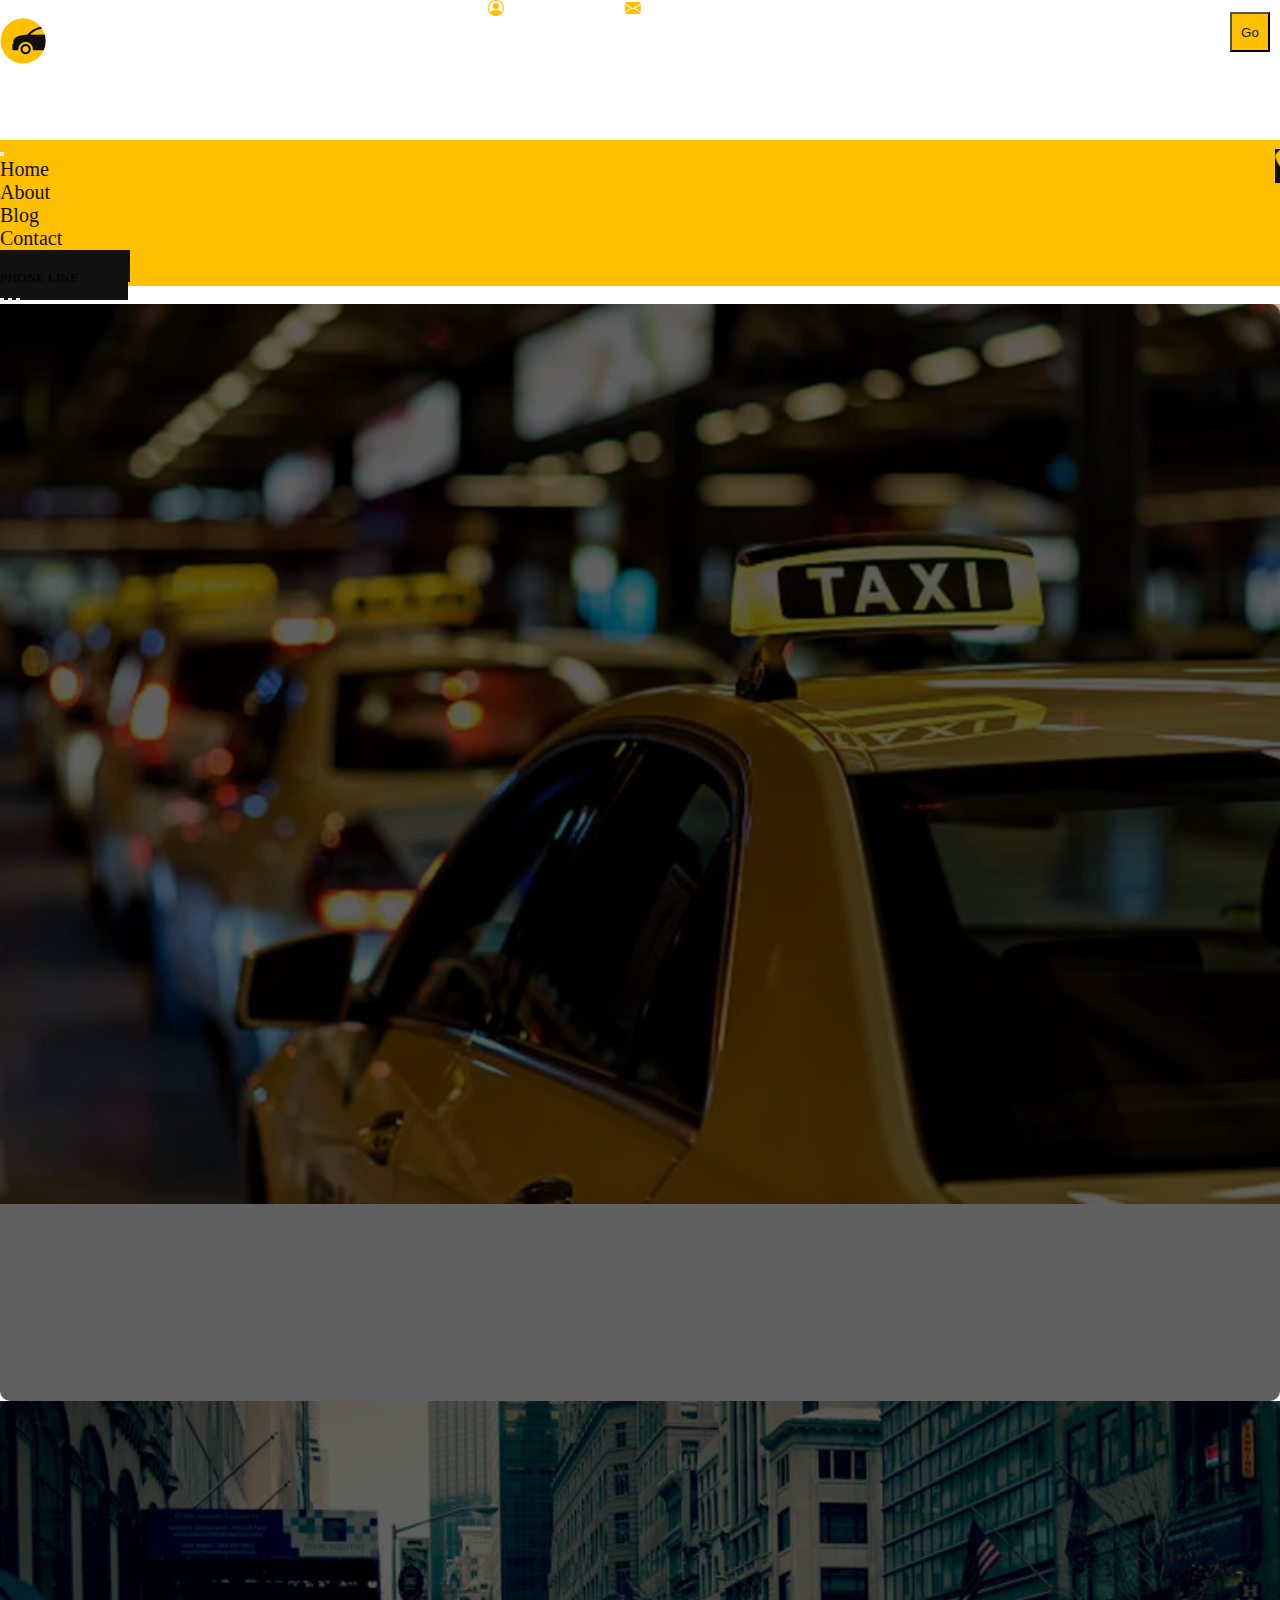
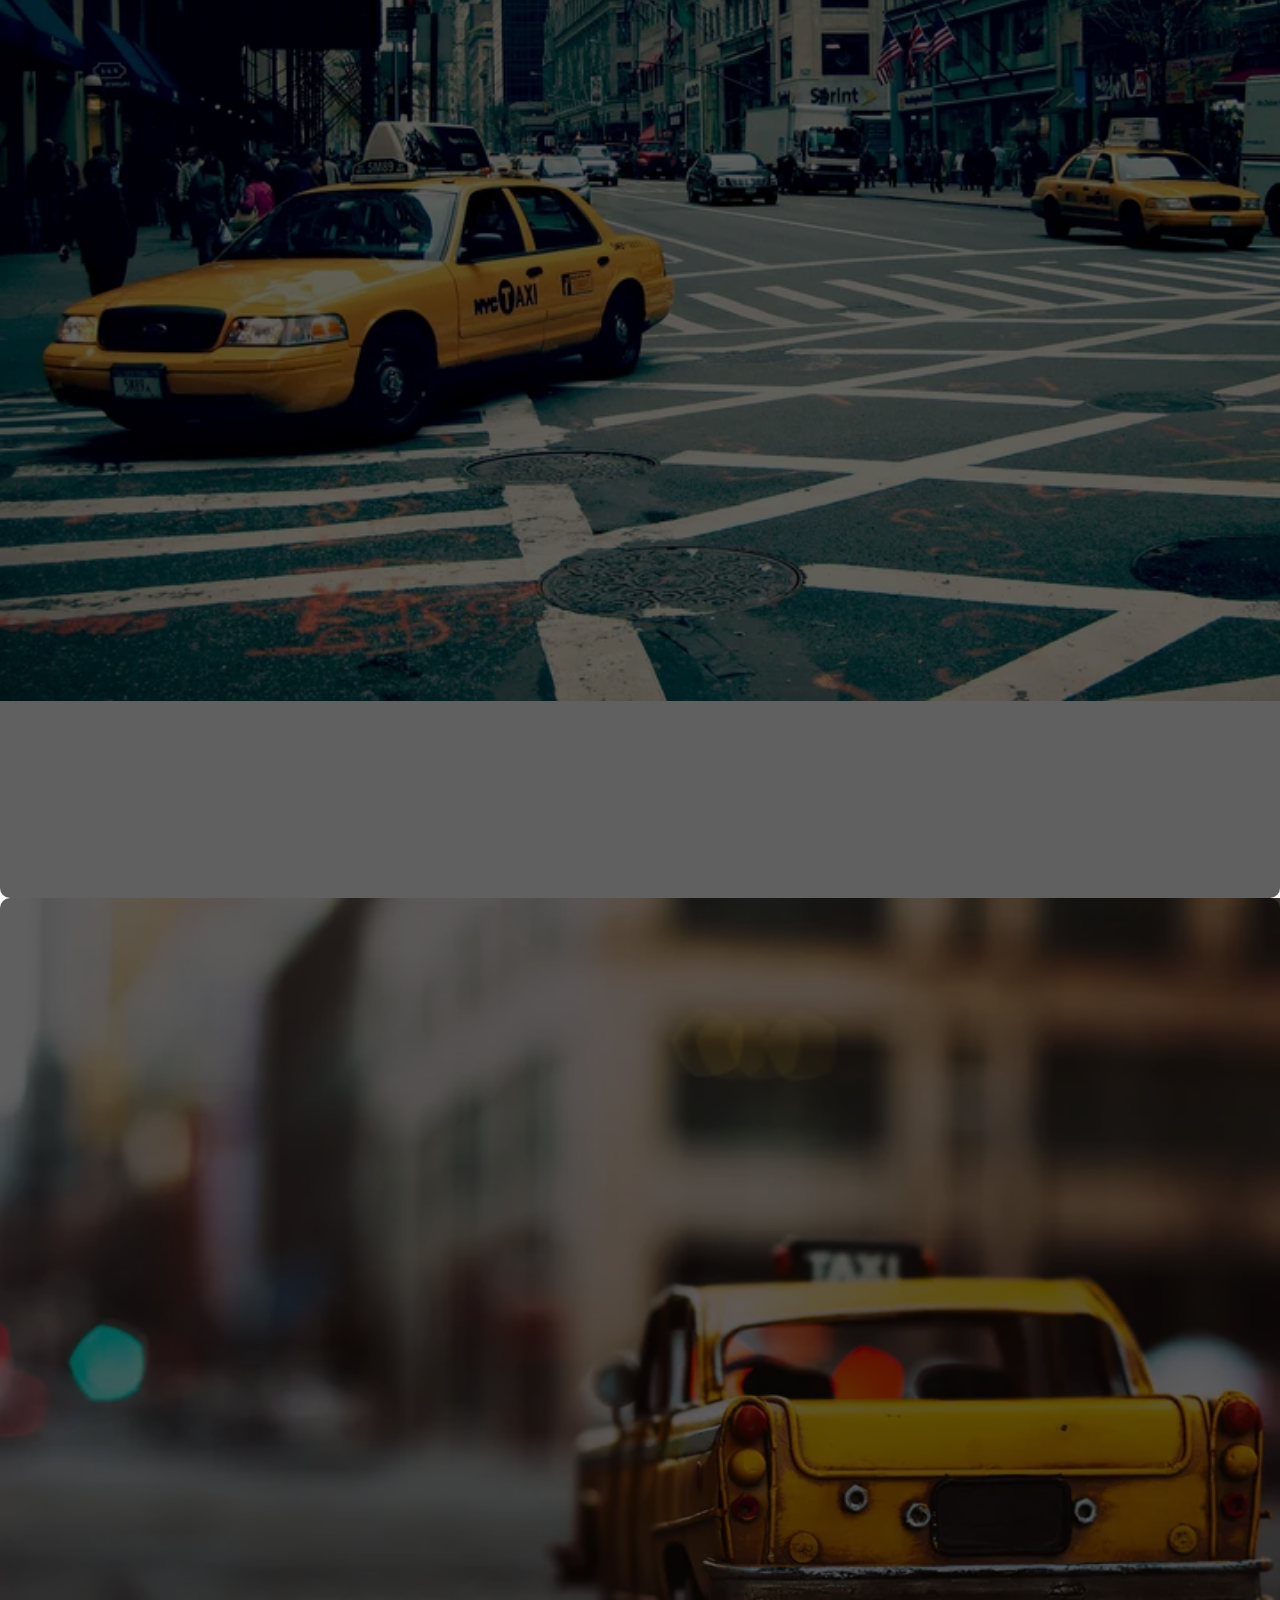
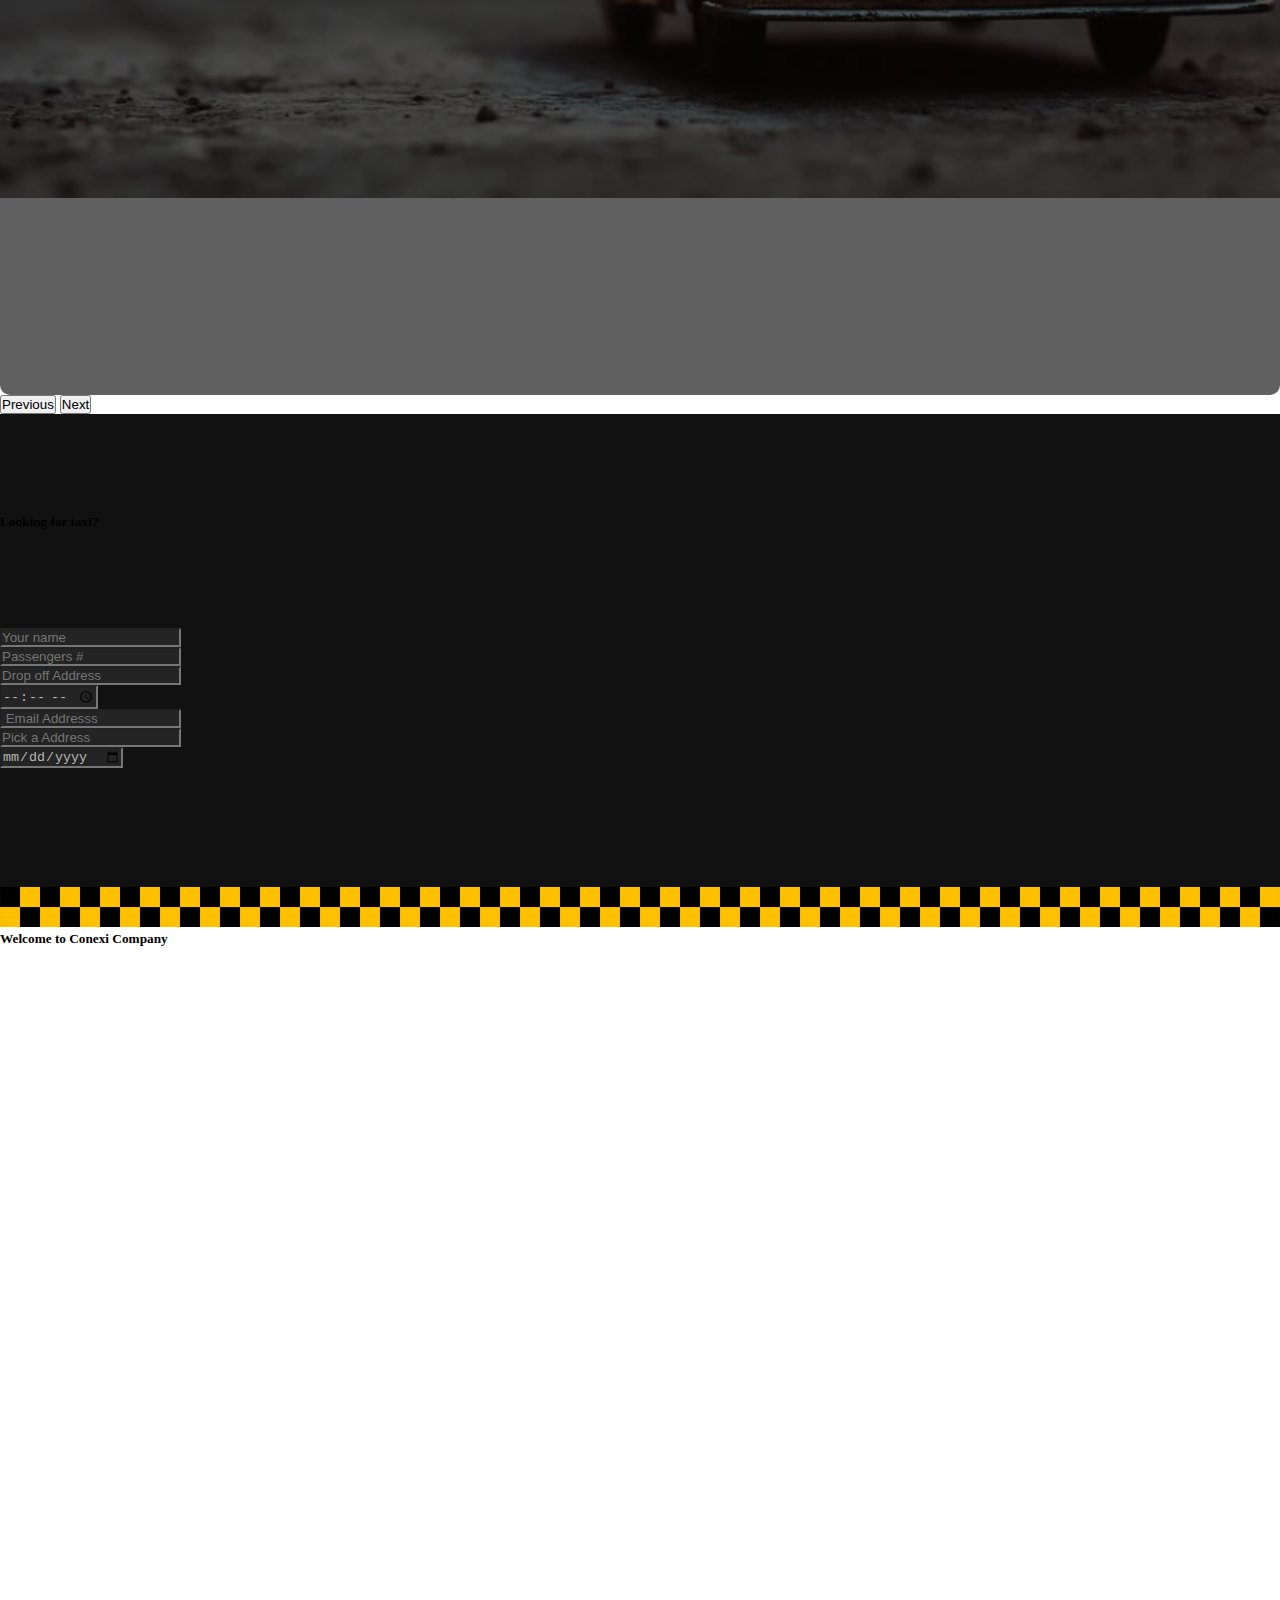
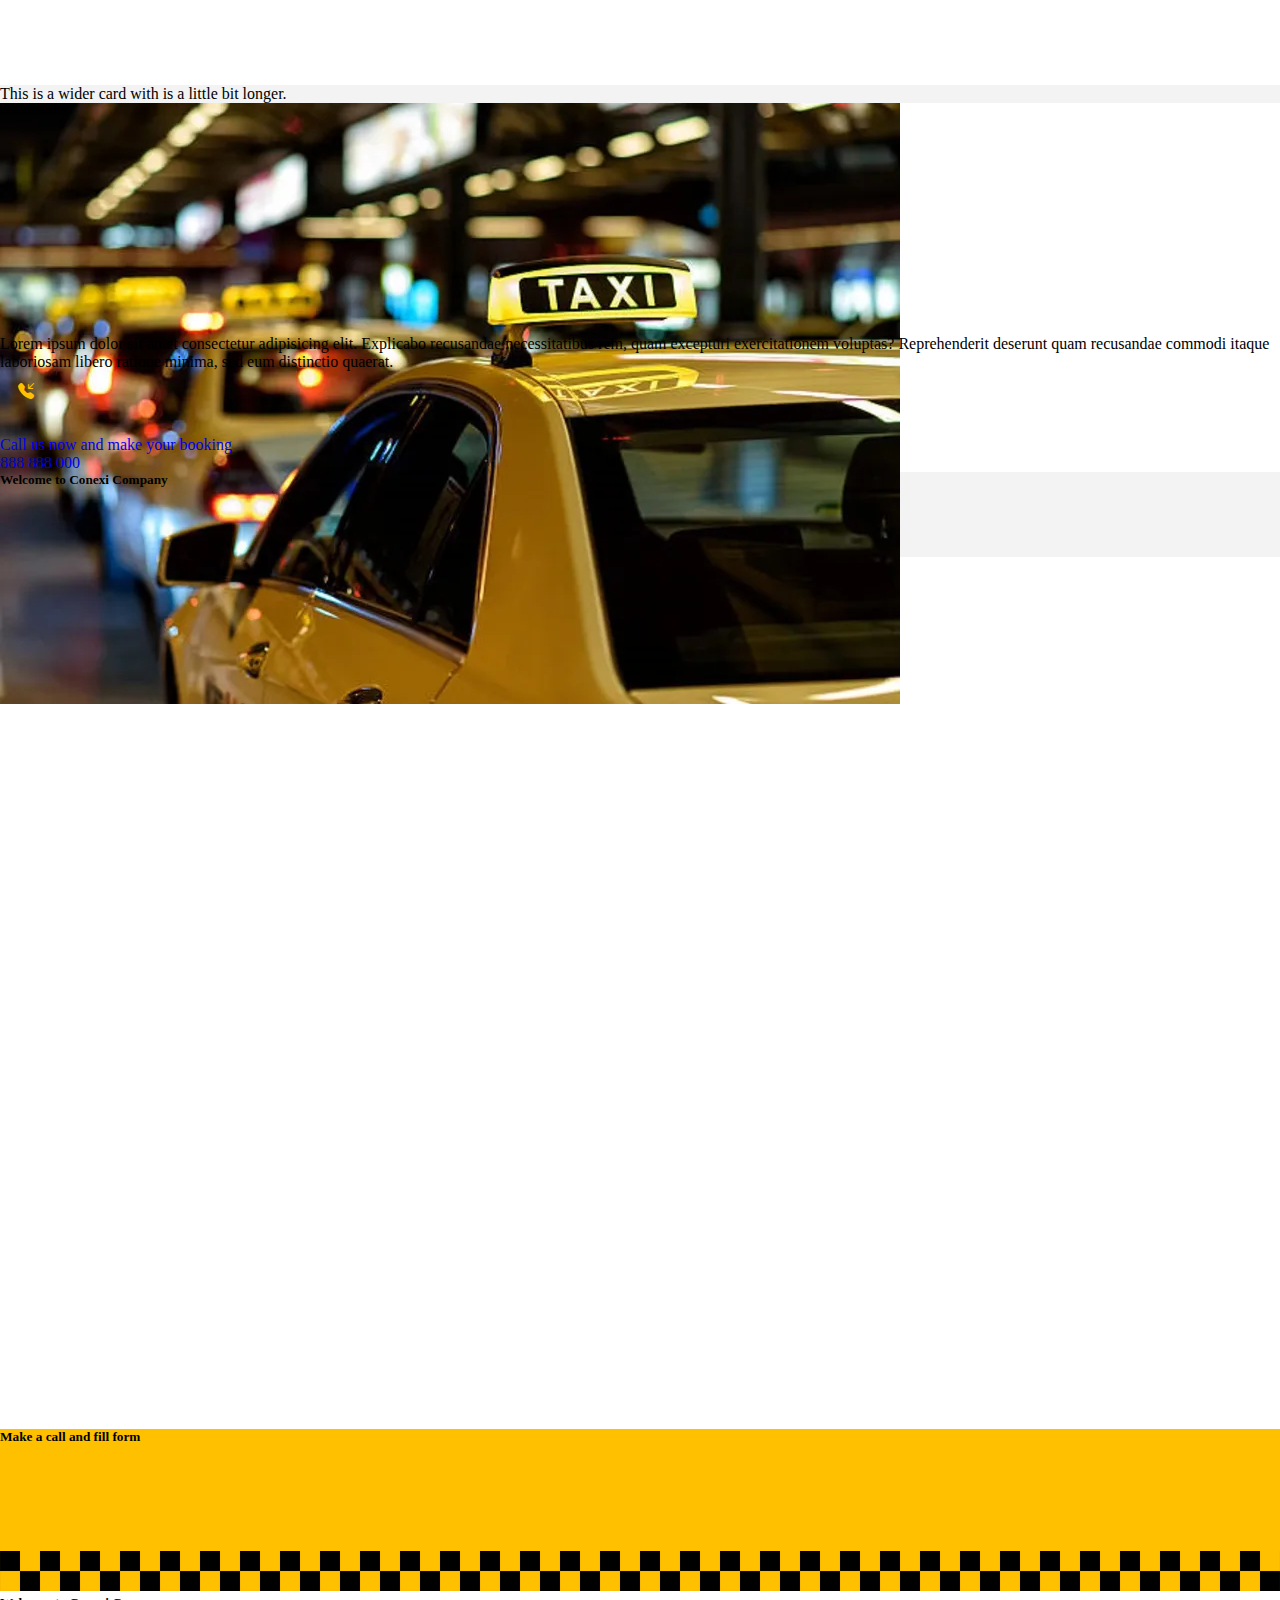
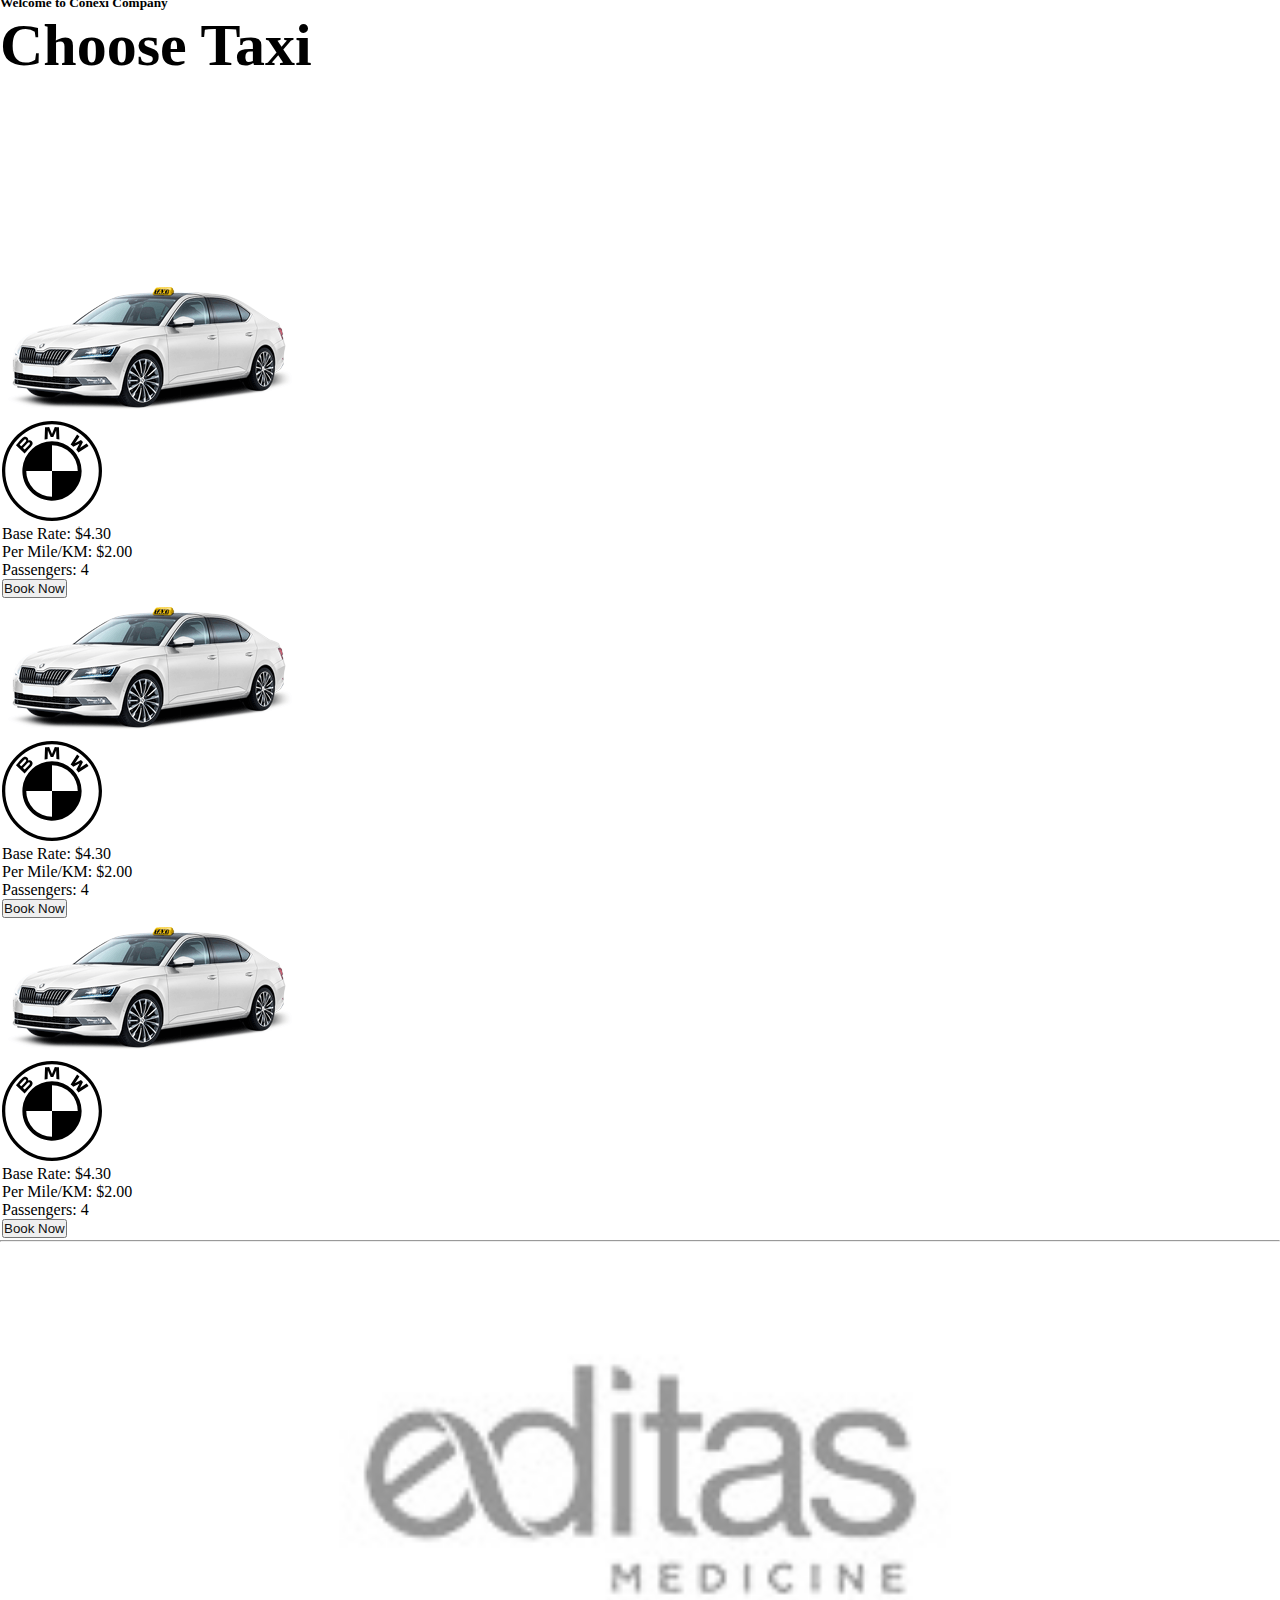
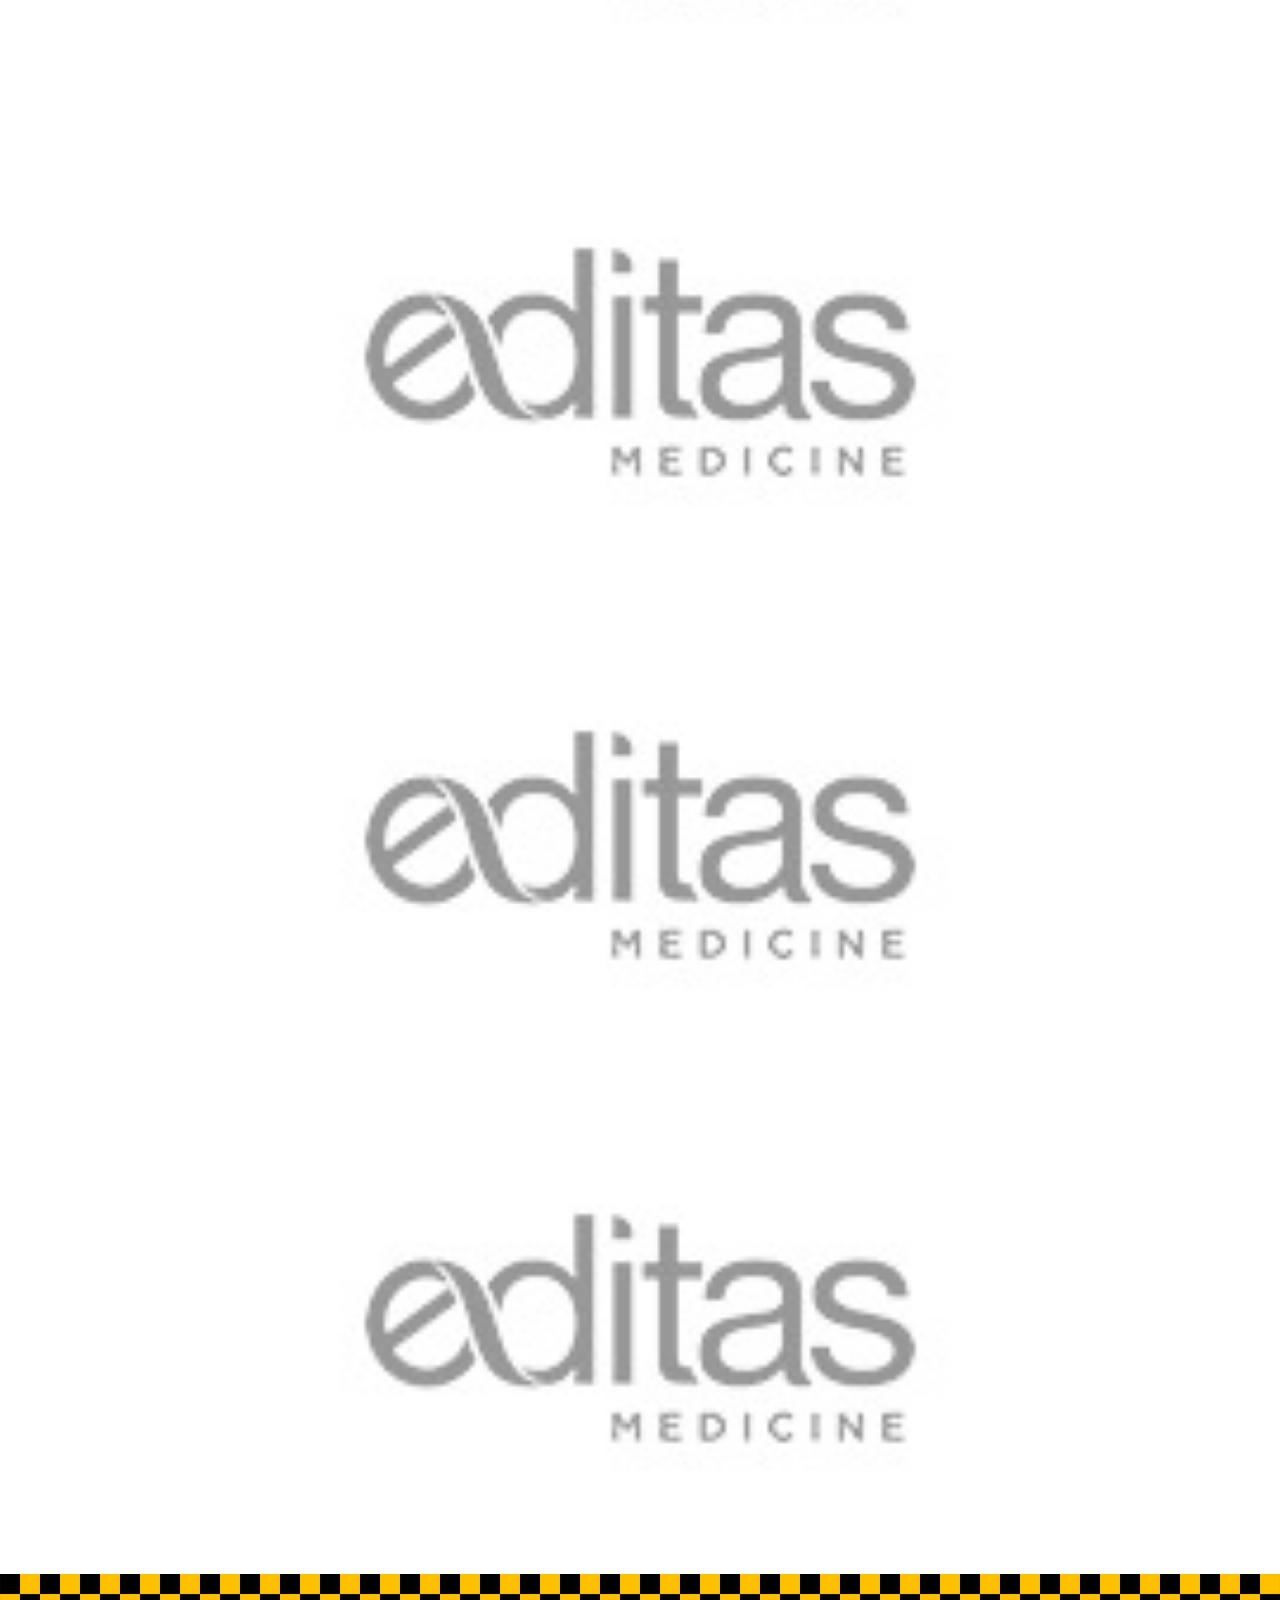
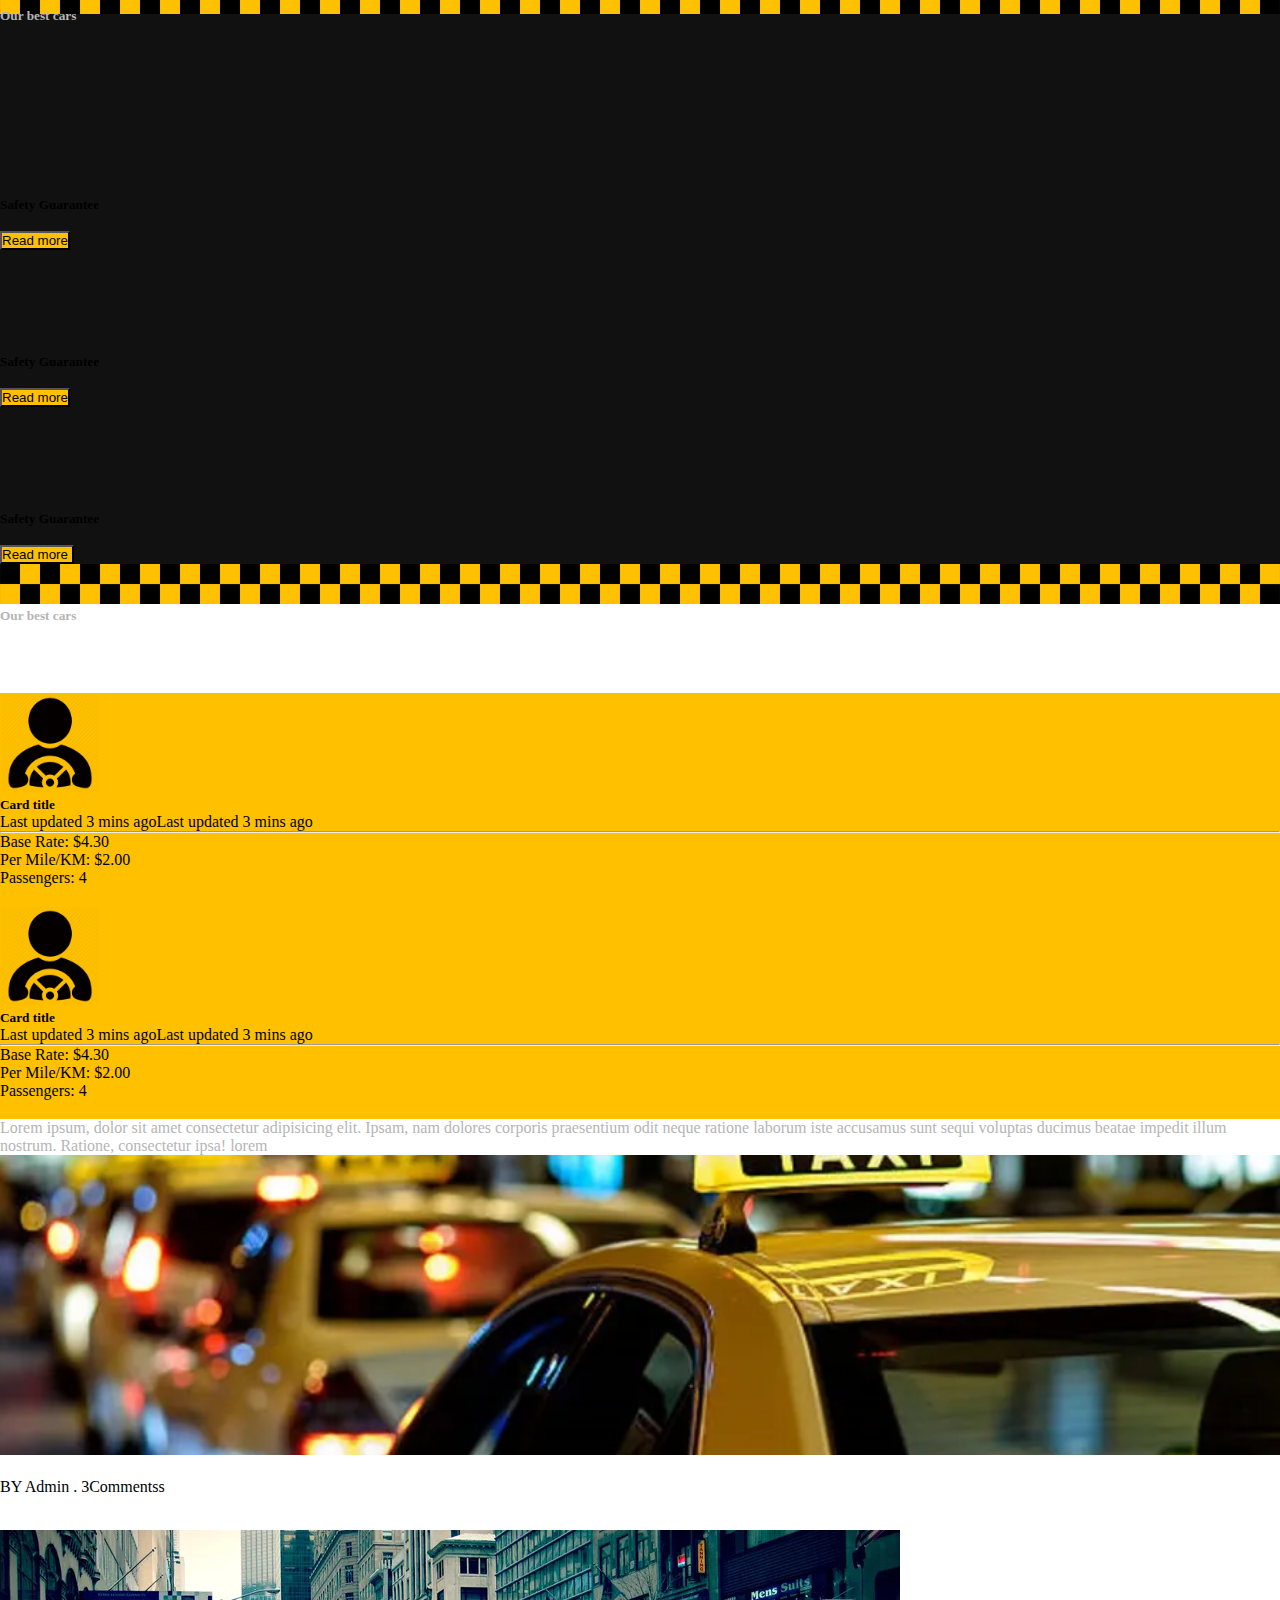
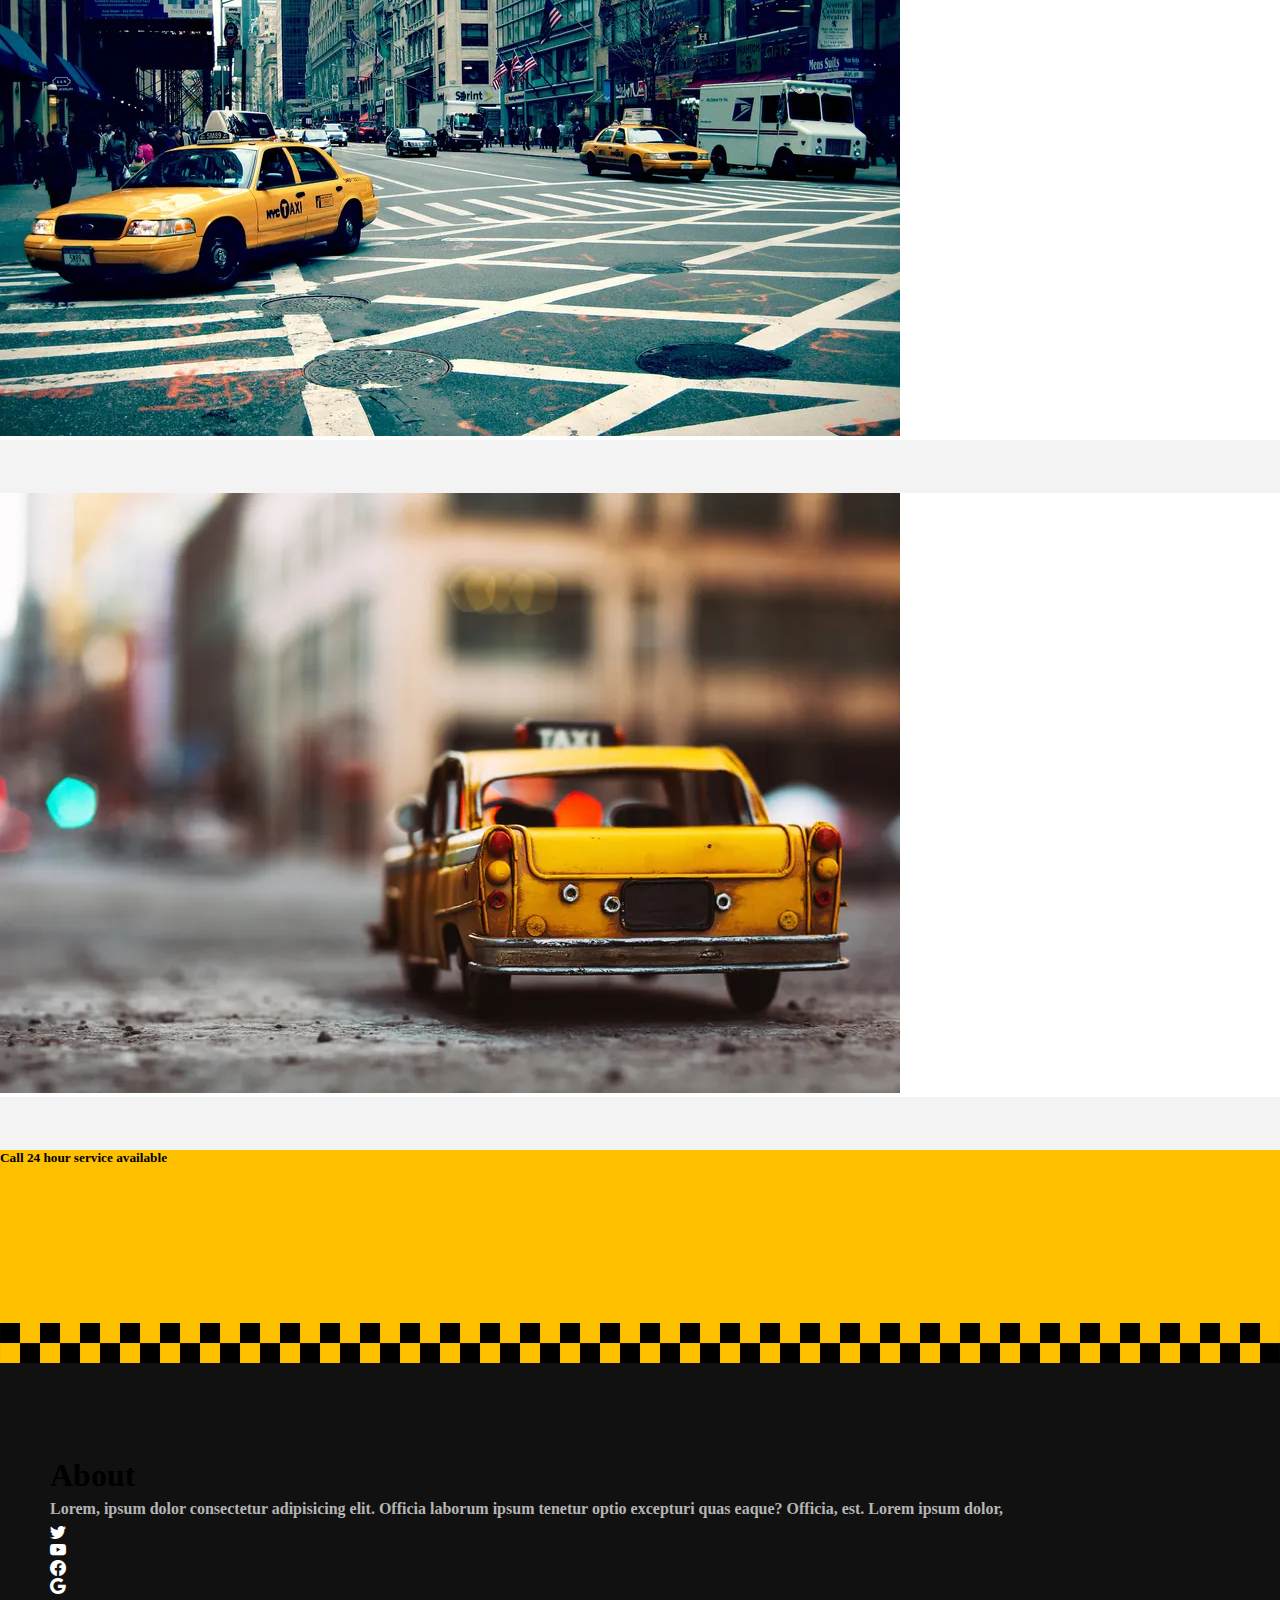
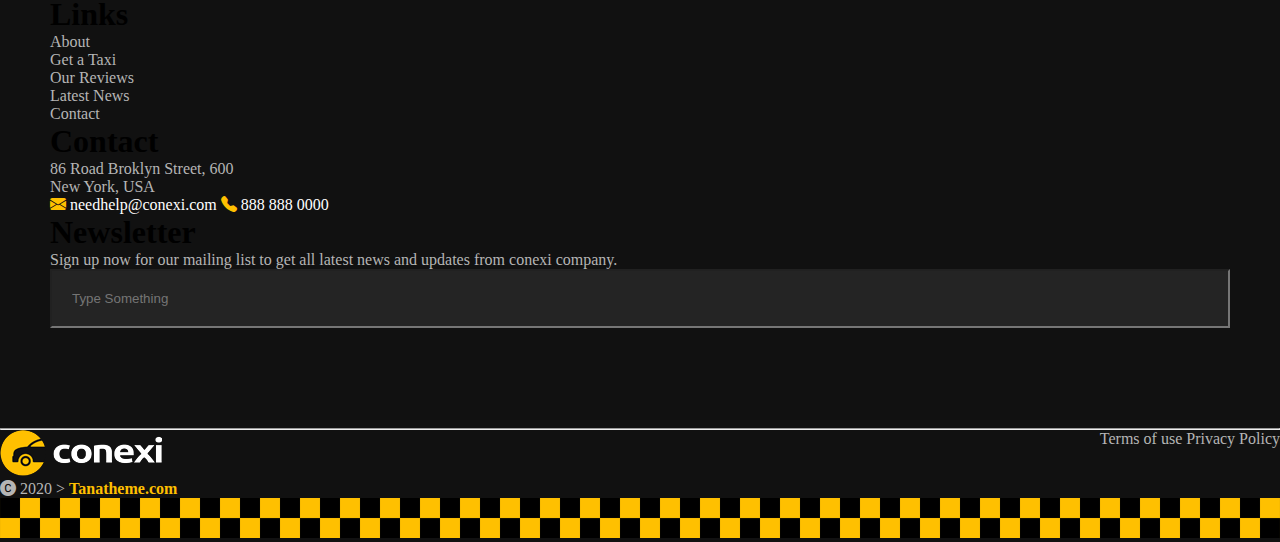
==== commit c0944ee5: "remove  non requirement gutter space" ====
--- a/index.html
+++ b/index.html
@@ -337,28 +337,28 @@
     <div class="container">
       <div
         class="row mb-5 g-1 theme_fade-white row-cols-xxl-4 row-cols-xl-4 row-cols-lg-4 row-cols-md-2 row-cols-sm-2 row-cols-1">
-        <div class="col col-3 theme_white rounded text-center" style="padding: 80px">
+        <div class="col  theme_white rounded text-center" style="padding: 80px">
           <div data-aos="fade-up" data-aos-anchor-placement="top-center" data-aos-duration="800" class="text-center">
             <i class="bi bi-speedometer fs-1 text_yellow"></i>
             <h3 class=" ">8700</h3>
             <p>KM Driven</p>
           </div>
         </div>
-        <div class="col col-3 theme_white rounded text-center" style="padding: 80px">
+        <div class="col  theme_white rounded text-center" style="padding: 80px">
           <div data-aos="fade-up" data-aos-anchor-placement="top-center" data-aos-duration="1000" class="text-center">
             <i class="bi bi-speedometer fs-1 text_yellow"></i>
             <h3 class=" ">8700</h3>
             <p>KM Driven</p>
           </div>
         </div>
-        <div class="col col-3 theme_white rounded text-center" style="padding: 80px">
+        <div class="col  theme_white rounded text-center" style="padding: 80px">
           <div data-aos="fade-up" data-aos-anchor-placement="top-center" data-aos-duration="1200" class="text-center">
             <i class="bi bi-speedometer fs-1 text_yellow"></i>
             <h3 class=" ">8700</h3>
             <p>KM Driven</p>
           </div>
         </div>
-        <div class="col col-3 theme_white rounded text-center" style="padding: 80px">
+        <div class="col  theme_white rounded text-center" style="padding: 80px">
           <div data-aos="fade-up" data-aos-anchor-placement="top-center" data-aos-duration="1400" class="text-center">
             <i class="bi bi-speedometer fs-1 text_yellow"></i>
             <h3 class=" ">8700</h3>
@@ -439,7 +439,7 @@
     </div>
   </div>
   <div class="container">
-    <div class="row row-cols-xxl-3 row-cols-xl-3 row-cols-lg-3 row-cols-md-1 row-cols-sm-1 row-cols-1 mb-5 g-5">
+    <div class="row row-cols-xxl-3 row-cols-xl-3 row-cols-lg-3 row-cols-md-1 row-cols-sm-1 row-cols-1 mb-5 gy-5">
       <div class="col">
         <div class="car-border card h-100 p-5 text-center">
           <img src="./assets/images/pricing-1-1.png" class="card-img-top" alt="..." />
@@ -521,22 +521,20 @@
   <!-- car brands -->
   <div class="container">
     <hr />
-    <div class="row my-5 row-cols-1 row-cols-xxl-5 row-cols-xl-5 row-cols-lg-5 row-cols-md-3 row-cols-sm-2">
-      <div class="col">
-        <img src="./assets/images/brand-1-1.jpg" alt="" />
-      </div>
-      <div class="col">
-        <img src="./assets/images/brand-1-5.jpg" alt="" />
-      </div>
-      <div class="col">
-        <img src="./assets/images/brand-1-5.jpg" alt="" />
-      </div>
-      <div class="col">
-        <img src="./assets/images/brand-1-5.jpg" alt="" />
-      </div>
-      <div class="col">
-        <img src="./assets/images/brand-1-1.jpg" alt="" />
-      </div>
+    <div class="row my-5 ">
+      <div class="col col-6 col-xxl-3 col-xl-4 col-lg-4 col-md-4 col-sm-6">
+        <img src="./assets/images/brand-1-5.jpg" style="width: 100%;height: 100%;object-fit: fill;" alt="" />
+      </div>
+      <div class="col col-6 col-xxl-3 col-xl-4 col-lg-4 col-md-4 col-sm-6">
+        <img src="./assets/images/brand-1-5.jpg"  style="width: 100%;height: 100%;object-fit: fill;" alt="" />
+      </div>
+      <div class="col col-6 col-xxl-3 col-xl-4 col-lg-4 col-md-4 col-sm-6">
+        <img src="./assets/images/brand-1-5.jpg"  style="width: 100%;height: 100%;object-fit: fill;" alt="" />
+      </div>
+      <div class="col col-6 col-xxl-3 col-xl-4 col-lg-4 col-md-4 col-sm-6">
+        <img src="./assets/images/brand-1-5.jpg"  style="width: 100%;height: 100%;object-fit: fill;" alt="" />
+      </div>
+     
     </div>
   </div>
   <!-- car brands Exit -->
@@ -625,7 +623,7 @@
   </div>
 
   <div class="container">
-    <div class="row  g-5">
+    <div class="row  gy-5">
       <div class="col col-12 col-xxl-6 col-xl-6 col-lg-6 col-md-12 col-sm-12 ">
         <div class="card h-100 p-5 theme_color">
           <div class="card-body">
